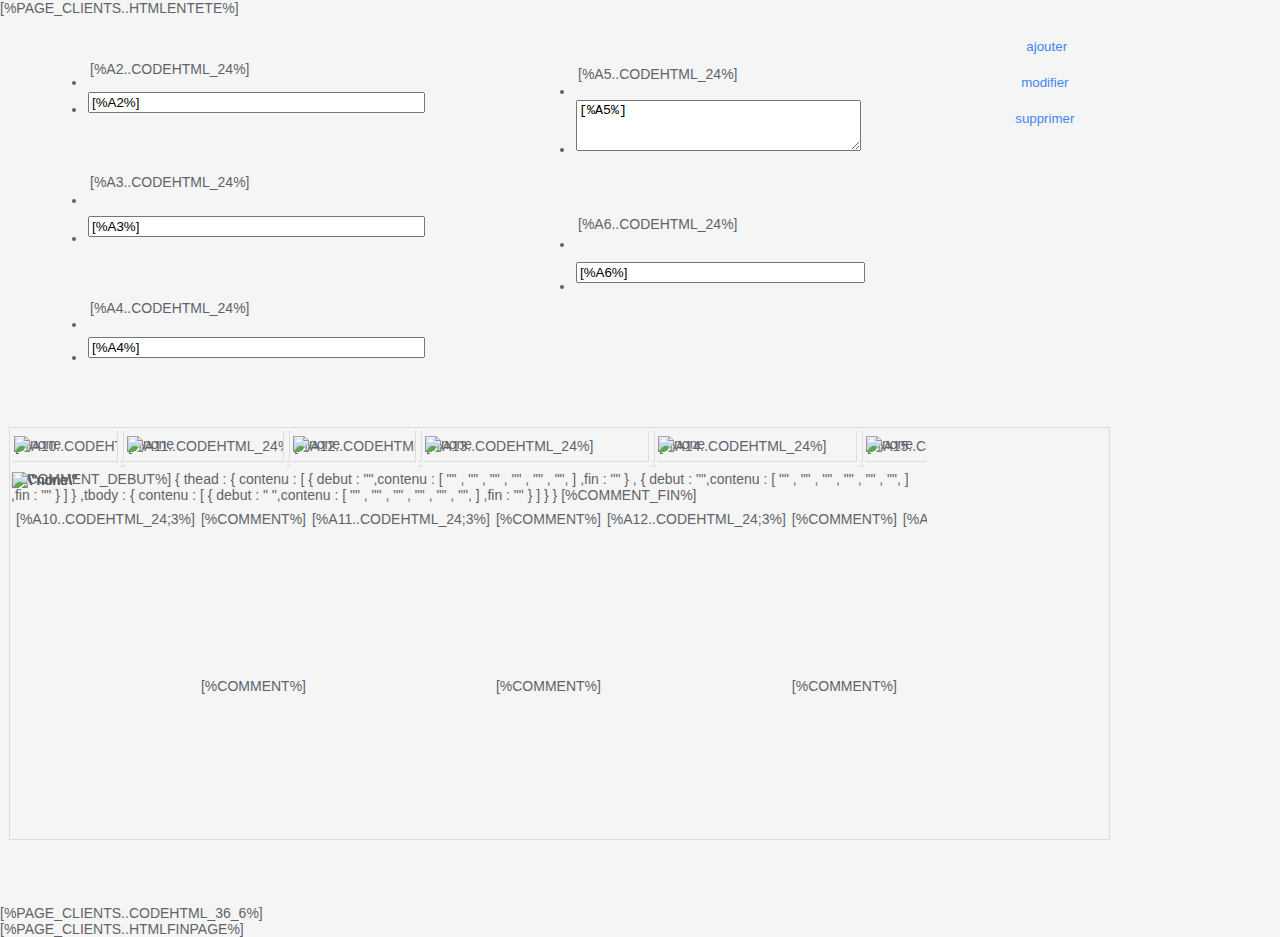
==== Dossier/Projet/Projet.cpl/YEO VIVIANE/00000000/FR/PAGE_CLIENTS.htm @ 41c81371 "push" ====
<!DOCTYPE html>
<!-- PAGE_CLIENTS 06/10/2023 13:47 WEBDEV 25 25.0.125.3 --><html lang="fr" class="htmlstd html5">
<head><meta http-equiv="Content-Type" content="text/html; charset=UTF-8">
<title>[%PAGE_CLIENTS..TITRE;22%]</title><meta name="generator" content="WEBDEV">
<meta name="viewport" content="width=device-width">
<meta name="Description" lang="fr" content="[%PAGE_CLIENTS..DESCRIPTION;1%]">
<meta name="keywords" lang="fr" content="[%PAGE_CLIENTS..MOTSCLES;1%]">
<meta http-equiv="x-ua-compatible" content="ie=edge">[%PAGE_CLIENTS..HTMLENTETE%]<style type="text/css">.wblien,.wblienHorsZTR {border:0;background:transparent;padding:0;text-align:center;box-shadow:none;_line-height:normal; color:#4285f4;}.wblienHorsZTR {border:0 !important;background:transparent !important;outline-width:0 !important;} .wblienHorsZTR:not([class^=l-]) {box-shadow: none !important;}a:active{ color:#4285f4;}a:visited{ color:#000000;}</style><link rel="stylesheet" type="text/css" href="[%_PROJET_WEB_%]res/standard.css?10001623e71e8">
<link rel="stylesheet" type="text/css" href="[%_PROJET_WEB_%]res/static.css?10002734e2cfc">
<link rel="stylesheet" type="text/css" href="[%_PROJET_WEB_%]Phoenix250PhoenixGreyNix.css?10000ac10fab3">
<link rel="stylesheet" type="text/css" href="[%_PROJET_WEB_%]Projet250PhoenixGreyNix.css?1000034bbf893">
<link rel="stylesheet" type="text/css" href="[%_PROJET_WEB_%]palette-GreyNix.css?1000041029924">
<link rel="stylesheet" type="text/css" href="[%_PROJET_WEB_%]PAGE_CLIENTS_style.css?10000cd290401">
<style type="text/css">
body{ position:relative;line-height:normal;width:100%;margin:0 auto;width:100%;height:650px;position:relative; color:#5f6368;} body{font-family:Roboto, Helvetica, Arial, sans-serif;font-size:14px;}html,body {background-color:#f5f5f5;position:relative;}#page{position:relative; background-color:#f5f5f5;min-height:650px;height:auto !important; height:650px; min-width:980px;width:auto !important;width:980px;}
#b-A9{border-style:solid;border-width:1px;border-color:#dadce0;border-collapse:collapse;empty-cells:show;border-spacing:0;}#ttA10,.ttA10{border-top:none;border-right:solid 1px #dadce0;border-bottom:solid 1px #dadce0;border-left:none;border-collapse:collapse;empty-cells:show;border-spacing:0;}#ttA11,.ttA11,#ttA12,.ttA12,#ttA13,.ttA13,#ttA14,.ttA14,#ttA15,.ttA15{border-top:none;border-right:solid 1px #dadce0;border-bottom:solid 1px #dadce0;border-left:none;border-collapse:collapse;empty-cells:show;border-spacing:0;}#tzcA9{border-top:solid 1px #dadce0;border-right:solid 1px #dadce0;border-bottom:none;border-left:solid 1px #dadce0;border-collapse:collapse;empty-cells:show;border-spacing:0;}#tzdA9{border-top:none;border-right:solid 1px #dadce0;border-bottom:solid 1px #dadce0;border-left:solid 1px #dadce0;border-collapse:collapse;empty-cells:show;border-spacing:0;}.communbc-[%A10..ALIAS%]{border-top:none;border-right:solid 1px #dadce0;border-bottom:solid 1px #dadce0;border-left:none;border-collapse:collapse;empty-cells:show;border-spacing:0;}.wbcolA10{width:104px;}.communbc-[%A11..ALIAS%]{border-top:none;border-right:solid 1px #dadce0;border-bottom:solid 1px #dadce0;border-left:none;border-collapse:collapse;empty-cells:show;border-spacing:0;}.wbcolA11{width:157px;}.communbc-[%A12..ALIAS%]{border-top:none;border-right:solid 1px #dadce0;border-bottom:solid 1px #dadce0;border-left:none;border-collapse:collapse;empty-cells:show;border-spacing:0;}.wbcolA12{width:123px;}.communbc-[%A13..ALIAS%]{border-top:none;border-right:solid 1px #dadce0;border-bottom:solid 1px #dadce0;border-left:none;border-collapse:collapse;empty-cells:show;border-spacing:0;}.wbcolA13{width:224px;}.communbc-[%A14..ALIAS%]{border-top:none;border-right:solid 1px #dadce0;border-bottom:solid 1px #dadce0;border-left:none;border-collapse:collapse;empty-cells:show;border-spacing:0;}.wbcolA14{width:199px;}.communbc-[%A15..ALIAS%]{border-top:none;border-right:solid 1px #dadce0;border-bottom:solid 1px #dadce0;border-left:none;border-collapse:collapse;empty-cells:show;border-spacing:0;}.wbcolA15{width:203px;}.wbplanche{background-repeat:repeat;background-position:0% 0%;background-attachment:scroll;background-size:auto auto;background-origin:padding-box;}.wbplancheLibInc{_font-size:1px;}</style></head><body onload="[%_CodeInfoError_%];clWDUtil.pfGetTraitement('PAGE_CLIENTS',15,void 0)(event); "><form name="PAGE_CLIENTS" action="[%_URL_ACTION_%]" target="_self" onsubmit="return clWDUtil.pfGetTraitement('PAGE_CLIENTS',18,void 0)(event); " method="post" class="ancragecenter"><div class="h-0"><input type="hidden" name="WD_JSON_PROPRIETE_" value="[%PAGE_CLIENTS..CODEHTML_42;12%]"/><input type="hidden" name="WD_BUTTON_CLICK_" value=""><input type="hidden" name="WD_ACTION_" value=""></div><table style="height:100%;width:980px"><tr style="height:100%"><td><table style="width:980px;height:650px"><tr style="height:650px"><td style="width:980px;min-width:980px"><div style="height:100%;min-width:980px;width:auto !important;width:980px;" class="lh0"><div  id="page" class="clearfix pos1"><table style="width:100.00%;height:650px"><tr style="height:161px"><td style="width:100.00%"><table style="width:100.00%;height:161px"><tr style="height:161px"><td style="width:25px;min-width:25px"><div style="height:100%;min-width:25px;width:auto !important;width:25px;" class="lh0"></div></td><td style="width:398px;min-width:398px"><div style="height:100%;min-width:398px;width:auto !important;width:398px;" class="lh0"><div  class="pos2"><div  class="pos3"><TABLE style=" width:398px;border-collapse:separate;">
<TR><TD style=" width:398px;"><table id="czA2">
<tr><td style=" height:42px; width:398px;"><ul style=" width:398px;" class="wbLibChamp wbLibChampA2">
<li style=" height:42px;"><table style=" width:398px;height:42px;"><tr><td id="lzA2" class="Normal padding webdevclass-riche">[%A2..CODEHTML_24%]</td></tr></table></li><li><table style=" width:398px;border-spacing:0;height:25px;border-collapse:separate;border:0;outline:none;" id="bzA2"><tr><td style="border:none;" id="tzA2" class="valignmiddle"><INPUT TYPE="text" SIZE="39" MAXLENGTH="50" NAME="A2" VALUE="[%A2%]" id="A2" class="SAI A2 padding webdevclass-riche"></td></tr></table></li></ul></td></tr></table></TD></TR>
</TABLE></div></div><div  class="pos4"><div  class="pos5"><TABLE style=" width:398px;border-collapse:separate;">
<TR><TD style=" width:398px;"><table id="czA3">
<tr><td style=" height:53px; width:398px;"><ul style=" width:398px;" class="wbLibChamp wbLibChampA3">
<li style=" height:53px;"><table style=" width:398px;height:53px;"><tr><td id="lzA3" class="Normal padding webdevclass-riche">[%A3..CODEHTML_24%]</td></tr></table></li><li><table style=" width:398px;border-spacing:0;height:36px;border-collapse:separate;border:0;outline:none;" id="bzA3"><tr><td style="border:none;" id="tzA3" class="valignmiddle"><INPUT TYPE="text" SIZE="39" MAXLENGTH="40" NAME="A3" VALUE="[%A3%]" id="A3" class="SAI A3 padding webdevclass-riche"></td></tr></table></li></ul></td></tr></table></TD></TR>
</TABLE></div></div><div  class="pos6"><div  class="pos7"><TABLE style=" width:398px;border-collapse:separate;">
<TR><TD style=" width:398px;"><table id="czA4">
<tr><td style=" height:48px; width:398px;"><ul style=" width:398px;" class="wbLibChamp wbLibChampA4">
<li style=" height:48px;"><table style=" width:398px;height:48px;"><tr><td id="lzA4" class="Normal padding webdevclass-riche">[%A4..CODEHTML_24%]</td></tr></table></li><li><table style=" width:398px;border-spacing:0;height:31px;border-collapse:separate;border:0;outline:none;" id="bzA4"><tr><td style="border:none;" id="tzA4" class="valignmiddle"><INPUT TYPE="text" SIZE="39" MAXLENGTH="40" NAME="A4" VALUE="[%A4%]" id="A4" class="SAI A4 padding webdevclass-riche"></td></tr></table></li></ul></td></tr></table></TD></TR>
</TABLE></div></div></div></td><td style="width:30px;min-width:30px"><div style="height:100%;min-width:30px;width:auto !important;width:30px;" class="lh0"></div></td><td style="width:335px;min-width:335px"><div style="height:100%;min-width:335px;width:auto !important;width:335px;" class="lh0"><div  class="pos8"><div  class="pos9"><TABLE style=" width:335px;border-collapse:separate;">
<TR><TD style=" width:335px;"><table id="czA5">
<tr><td style=" height:51px; width:335px;"><ul style=" width:335px;" class="wbLibChamp wbLibChampA5">
<li style=" height:51px;"><table style=" width:335px;height:51px;"><tr><td id="lzA5" class="Normal padding webdevclass-riche">[%A5..CODEHTML_24%]</td></tr></table></li><li><table style=" width:335px;border-spacing:0;height:34px;border-collapse:separate;border:0;outline:none;" id="bzA5"><tr><td style="border:none;" id="tzA5" class="valignmiddle"><textarea name="A5" cols="33" rows="3" id="A5" class="SAI A5 padding webdevclass-riche">[%A5%]</textarea></td></tr></table></li></ul></td></tr></table></TD></TR>
</TABLE></div></div><div  class="pos10"><div  class="pos11"><TABLE style=" width:335px;border-collapse:separate;">
<TR><TD style=" width:335px;"><table id="czA6">
<tr><td style=" height:57px; width:335px;"><ul style=" width:335px;" class="wbLibChamp wbLibChampA6">
<li style=" height:57px;"><table style=" width:335px;height:57px;"><tr><td id="lzA6" class="Normal padding webdevclass-riche">[%A6..CODEHTML_24%]</td></tr></table></li><li><table style=" width:335px;border-spacing:0;height:40px;border-collapse:separate;border:0;outline:none;" id="bzA6"><tr><td style="border:none;" id="tzA6" class="valignmiddle"><INPUT TYPE="text" SIZE="33" MAXLENGTH="20" NAME="A6" VALUE="[%A6%]" id="A6" class="SAI A6 padding webdevclass-riche"></td></tr></table></li></ul></td></tr></table></TD></TR>
</TABLE></div></div></div></td><td style="width:100.00%"></td><td style="width:44px;min-width:44px"><div style="height:100%;min-width:44px;width:auto !important;width:44px;" class="lh0"></div></td><td style="width:142px;min-width:142px"><div style="height:100%;min-width:142px;width:auto !important;width:142px;" class="lh0"><div  class="pos12"><div  class="pos13"><button type="button" onclick="if(clWDUtil.pfGetTraitement('PAGE_CLIENTS',18,void 0)()){_JSL(_PAGE_,'A1','_self','','');} " id="A1" class="BTN-Defaut wblien bbox padding webdevclass-riche" style="width:100%;height:auto;min-height:36px;width:auto;min-width:142px;width:142px\9;height:auto;min-height:36px;display:inline-block;">&nbsp; ajouter</button></div></div><div  class="pos14"><div  class="pos15"><button type="button" onclick="if(clWDUtil.pfGetTraitement('PAGE_CLIENTS',18,void 0)()){_JAEE(_PAGE_,'A7',16,2,48);} " id="A7" class="BTN-Defaut wblien bbox padding webdevclass-riche" style="width:100%;height:auto;min-height:36px;width:auto;min-width:142px;width:142px\9;height:auto;min-height:36px;display:inline-block;">&nbsp;modifier</button></div></div><div  class="pos16"><div  class="pos17"><button type="button" onclick="if(clWDUtil.pfGetTraitement('PAGE_CLIENTS',18,void 0)()){_JSL(_PAGE_,'A8','_self','','');} " id="A8" class="BTN-Defaut wblien bbox padding webdevclass-riche" style="width:100%;height:auto;min-height:36px;width:auto;min-width:142px;width:142px\9;height:auto;min-height:36px;display:inline-block;">&nbsp;supprimer</button></div></div></div></td><td style="width:6px;min-width:6px"><div style="height:100%;min-width:6px;width:auto !important;width:6px;" class="lh0"></div></td></tr></table></td></tr><tr style="height:35px"><td style="width:980px"></td></tr><tr style="height:400px"><td style="width:980px;min-width:980px"><div style="height:100%;min-width:980px;width:auto !important;width:980px;" class="lh0"><div  class="pos18"><div  class="pos19"><input type=hidden name="A9" value="[%A9%]"><input type=hidden name="A9_DEB" value="[%A9..PREMIERVISIBLE%]"><input type=hidden name="_A9_OCC" value="[%A9..OCCURRENCE%]"><INPUT TYPE="hidden" SIZE="1" NAME="A9_FORMAT_0" VALUE="" onkeypress="return VerifSaisieNombre(event,'+9 999 999 999 999 999 999'); " onblur="reinitNombre(event,'+9 999 999 999 999 999 999');return VerifRegExp(this,'^^(\\+|\\-){0,1}(\\d|'+_WW_SEPMILLIER_+'){1,25}$'); " onfocus="var b=(this.value.length==0);initNombre(event,'+9 999 999 999 999 999 999');var s=this.value;if(b=(b&&(s.length>0)))this.value='';;if(b&&(this.value.length==0)){this.value=s;SetPositionCaret(this,0);} " id="A9_FORMAT_0" class="A9_FORMAT_0 wbgrise padding" DISABLED autocomplete="off"><table id="ctzA9" style="border-spacing:0; width:[%SI%]A9..MODE_ARRIEREPLAN=1[%ALORS%]933px;display:block;overflow:hidden;[%SINON%]933px;[%FIN%];" class="cellpadding0">
<tr style="border:0;height:0;" id="ttA9"><td id="tzcA9" style="width:100%;border-bottom-width:0"><div style="overflow:hidden;position:relative;width:916px;"><table id="A9_TITRES_POS" style=" width:100%;"><tr id="A9_TITRES"><td id="ttA10" title="[%A10..BULLETITRE%]" style="border-left-width:0;border-top-width:0;padding-left:0;padding-right:0;[%SI%]A9..CODEHTML_30_0=0[%ALORS%]display:none;[%FIN%]" class="Titre-Colonne [%SI%]A10..DERNIEREVISIBLE=1[%ALORS%]wbDerniereColonneVisible[%FIN%] padding webdevclass-riche"><div style="position:relative;overflow:hidden;" class="wbcolA10"><div id="A9_TITRES_0" style=""><table style="width:100%"><tr><td style="padding:0;border:0;box-shadow:none;height:19px;" class="Titre-Colonne ttA10">[%A10..CODEHTML_24%]</td></tr></table></div><img src="[%_PROJET_WEB_%]res/TABLE_Sorting_Normal250_PhoenixGreyNix.png" style="cursor:pointer;position:absolute;top:1px;left:1px;[%SI%]A10..TRIABLE=0[%ALORS%]display:none;[%FIN%]" id="A9_TITRES_TRI_0" onclick="oGetObjetChamp('A9').OnTriColonne(0,event)" alt="none"><img src="[%_PROJET_WEB_%]res/TABLE_Search_Normal250_PhoenixGreyNix.png" style="cursor:pointer;position:absolute;bottom:1px;right:1px;[%SI%]A10..RECHERCHABLE=0[%ALORS%]display:none;[%FIN%]" id="A9_TITRES_RECH_0" alt=""></div></td><td style="[%SI%]A9..CODEHTML_30_0=0[%ALORS%]display:none;[%FIN%]border-bottom:1px solid #dadce0" class="wbtablesep Titre-Colonne ttA10"><div onmousedown="oGetObjetChamp('A9').OnRedimCol(event,[%A9..CODEHTML_31_0%],14)" style="width:1px;cursor:col-resize;;overflow:hidden;height:28px"><!-- --></div></td><td id="ttA11" title="[%A11..BULLETITRE%]" style="border-left-width:0;border-top-width:0;padding-left:0;padding-right:0;[%SI%]A9..CODEHTML_30_1=0[%ALORS%]display:none;[%FIN%]" class="Titre-Colonne [%SI%]A11..DERNIEREVISIBLE=1[%ALORS%]wbDerniereColonneVisible[%FIN%] padding webdevclass-riche"><div style="position:relative;overflow:hidden;" class="wbcolA11"><div id="A9_TITRES_1" style=""><table style="width:100%"><tr><td style="padding:0;border:0;box-shadow:none;height:19px;" class="Titre-Colonne ttA11">[%A11..CODEHTML_24%]</td></tr></table></div><img src="[%_PROJET_WEB_%]res/TABLE_Sorting_Normal250_PhoenixGreyNix.png" style="cursor:pointer;position:absolute;top:1px;left:1px;[%SI%]A11..TRIABLE=0[%ALORS%]display:none;[%FIN%]" id="A9_TITRES_TRI_1" onclick="oGetObjetChamp('A9').OnTriColonne(1,event)" alt="none"><img src="[%_PROJET_WEB_%]res/TABLE_Search_Normal250_PhoenixGreyNix.png" style="cursor:pointer;position:absolute;bottom:1px;right:1px;[%SI%]A11..RECHERCHABLE=0[%ALORS%]display:none;[%FIN%]" id="A9_TITRES_RECH_1" alt=""></div></td><td style="[%SI%]A9..CODEHTML_30_1=0[%ALORS%]display:none;[%FIN%]border-bottom:1px solid #dadce0" class="wbtablesep Titre-Colonne ttA11"><div onmousedown="oGetObjetChamp('A9').OnRedimCol(event,[%A9..CODEHTML_31_1%],14)" style="width:1px;cursor:col-resize;;overflow:hidden;height:28px"><!-- --></div></td><td id="ttA12" title="[%A12..BULLETITRE%]" style="border-left-width:0;border-top-width:0;padding-left:0;padding-right:0;[%SI%]A9..CODEHTML_30_2=0[%ALORS%]display:none;[%FIN%]" class="Titre-Colonne [%SI%]A12..DERNIEREVISIBLE=1[%ALORS%]wbDerniereColonneVisible[%FIN%] padding webdevclass-riche"><div style="position:relative;overflow:hidden;" class="wbcolA12"><div id="A9_TITRES_2" style=""><table style="width:100%"><tr><td style="padding:0;border:0;box-shadow:none;height:19px;" class="Titre-Colonne ttA12">[%A12..CODEHTML_24%]</td></tr></table></div><img src="[%_PROJET_WEB_%]res/TABLE_Sorting_Normal250_PhoenixGreyNix.png" style="cursor:pointer;position:absolute;top:1px;left:1px;[%SI%]A12..TRIABLE=0[%ALORS%]display:none;[%FIN%]" id="A9_TITRES_TRI_2" onclick="oGetObjetChamp('A9').OnTriColonne(2,event)" alt="none"><img src="[%_PROJET_WEB_%]res/TABLE_Search_Normal250_PhoenixGreyNix.png" style="cursor:pointer;position:absolute;bottom:1px;right:1px;[%SI%]A12..RECHERCHABLE=0[%ALORS%]display:none;[%FIN%]" id="A9_TITRES_RECH_2" alt=""></div></td><td style="[%SI%]A9..CODEHTML_30_2=0[%ALORS%]display:none;[%FIN%]border-bottom:1px solid #dadce0" class="wbtablesep Titre-Colonne ttA12"><div onmousedown="oGetObjetChamp('A9').OnRedimCol(event,[%A9..CODEHTML_31_2%],14)" style="width:1px;cursor:col-resize;;overflow:hidden;height:28px"><!-- --></div></td><td id="ttA13" title="[%A13..BULLETITRE%]" style="border-left-width:0;border-top-width:0;padding-left:0;padding-right:0;[%SI%]A9..CODEHTML_30_3=0[%ALORS%]display:none;[%FIN%]" class="Titre-Colonne [%SI%]A13..DERNIEREVISIBLE=1[%ALORS%]wbDerniereColonneVisible[%FIN%] padding webdevclass-riche"><div style="position:relative;overflow:hidden;" class="wbcolA13"><div id="A9_TITRES_3" style=""><table style="width:100%"><tr><td style="padding:0;border:0;box-shadow:none;height:19px;" class="Titre-Colonne ttA13">[%A13..CODEHTML_24%]</td></tr></table></div><img src="[%_PROJET_WEB_%]res/TABLE_Sorting_Normal250_PhoenixGreyNix.png" style="cursor:pointer;position:absolute;top:1px;left:1px;[%SI%]A13..TRIABLE=0[%ALORS%]display:none;[%FIN%]" id="A9_TITRES_TRI_3" onclick="oGetObjetChamp('A9').OnTriColonne(3,event)" alt="none"><img src="[%_PROJET_WEB_%]res/TABLE_Search_Normal250_PhoenixGreyNix.png" style="cursor:pointer;position:absolute;bottom:1px;right:1px;[%SI%]A13..RECHERCHABLE=0[%ALORS%]display:none;[%FIN%]" id="A9_TITRES_RECH_3" alt=""></div></td><td style="[%SI%]A9..CODEHTML_30_3=0[%ALORS%]display:none;[%FIN%]border-bottom:1px solid #dadce0" class="wbtablesep Titre-Colonne ttA13"><div onmousedown="oGetObjetChamp('A9').OnRedimCol(event,[%A9..CODEHTML_31_3%],14)" style="width:1px;cursor:col-resize;;overflow:hidden;height:28px"><!-- --></div></td><td id="ttA14" title="[%A14..BULLETITRE%]" style="border-left-width:0;border-top-width:0;padding-left:0;padding-right:0;[%SI%]A9..CODEHTML_30_4=0[%ALORS%]display:none;[%FIN%]" class="Titre-Colonne [%SI%]A14..DERNIEREVISIBLE=1[%ALORS%]wbDerniereColonneVisible[%FIN%] padding webdevclass-riche"><div style="position:relative;overflow:hidden;" class="wbcolA14"><div id="A9_TITRES_4" style=""><table style="width:100%"><tr><td style="padding:0;border:0;box-shadow:none;height:19px;" class="Titre-Colonne ttA14">[%A14..CODEHTML_24%]</td></tr></table></div><img src="[%_PROJET_WEB_%]res/TABLE_Sorting_Normal250_PhoenixGreyNix.png" style="cursor:pointer;position:absolute;top:1px;left:1px;[%SI%]A14..TRIABLE=0[%ALORS%]display:none;[%FIN%]" id="A9_TITRES_TRI_4" onclick="oGetObjetChamp('A9').OnTriColonne(4,event)" alt="none"><img src="[%_PROJET_WEB_%]res/TABLE_Search_Normal250_PhoenixGreyNix.png" style="cursor:pointer;position:absolute;bottom:1px;right:1px;[%SI%]A14..RECHERCHABLE=0[%ALORS%]display:none;[%FIN%]" id="A9_TITRES_RECH_4" alt=""></div></td><td style="[%SI%]A9..CODEHTML_30_4=0[%ALORS%]display:none;[%FIN%]border-bottom:1px solid #dadce0" class="wbtablesep Titre-Colonne ttA14"><div onmousedown="oGetObjetChamp('A9').OnRedimCol(event,[%A9..CODEHTML_31_4%],14)" style="width:1px;cursor:col-resize;;overflow:hidden;height:28px"><!-- --></div></td><td id="ttA15" title="[%A15..BULLETITRE%]" style="border-left-width:0;border-top-width:0;padding-left:0;padding-right:0;[%SI%]A9..CODEHTML_30_5=0[%ALORS%]display:none;[%FIN%]" class="Titre-Colonne [%SI%]A15..DERNIEREVISIBLE=1[%ALORS%]wbDerniereColonneVisible[%FIN%] padding webdevclass-riche"><div style="position:relative;overflow:hidden;" class="wbcolA15"><div id="A9_TITRES_5" style=""><table style="width:100%"><tr><td style="padding:0;border:0;box-shadow:none;height:19px;" class="Titre-Colonne ttA15">[%A15..CODEHTML_24%]</td></tr></table></div><img src="[%_PROJET_WEB_%]res/TABLE_Sorting_Normal250_PhoenixGreyNix.png" style="cursor:pointer;position:absolute;top:1px;left:1px;[%SI%]A15..TRIABLE=0[%ALORS%]display:none;[%FIN%]" id="A9_TITRES_TRI_5" onclick="oGetObjetChamp('A9').OnTriColonne(5,event)" alt="none"><img src="[%_PROJET_WEB_%]res/TABLE_Search_Normal250_PhoenixGreyNix.png" style="cursor:pointer;position:absolute;bottom:1px;right:1px;[%SI%]A15..RECHERCHABLE=0[%ALORS%]display:none;[%FIN%]" id="A9_TITRES_RECH_5" alt=""></div></td><td style="[%SI%]A9..CODEHTML_30_5=0[%ALORS%]display:none;[%FIN%]border-bottom:1px solid #dadce0" class="wbtablesep Titre-Colonne ttA15"><div onmousedown="oGetObjetChamp('A9').OnRedimCol(event,[%A9..CODEHTML_31_5%],14)" style="width:1px;cursor:col-resize;;overflow:hidden;height:28px"><!-- --></div></td></tr>
<tr style="border:0;height:0;"><td style="border-left-width:0;border-top-width:0;padding-left:0;padding-right:0;border:0;[%SI%]A9..CODEHTML_30_0=0[%ALORS%]display:none;[%FIN%]" class="wbcolA10"></td><td style="[%SI%]A9..CODEHTML_30_0=0[%ALORS%]display:none;[%FIN%]border:0;" class="wbtablesep Titre-Colonne ttA10"></td><td style="border-left-width:0;border-top-width:0;padding-left:0;padding-right:0;border:0;[%SI%]A9..CODEHTML_30_1=0[%ALORS%]display:none;[%FIN%]" class="wbcolA11"></td><td style="[%SI%]A9..CODEHTML_30_1=0[%ALORS%]display:none;[%FIN%]border:0;" class="wbtablesep Titre-Colonne ttA11"></td><td style="border-left-width:0;border-top-width:0;padding-left:0;padding-right:0;border:0;[%SI%]A9..CODEHTML_30_2=0[%ALORS%]display:none;[%FIN%]" class="wbcolA12"></td><td style="[%SI%]A9..CODEHTML_30_2=0[%ALORS%]display:none;[%FIN%]border:0;" class="wbtablesep Titre-Colonne ttA12"></td><td style="border-left-width:0;border-top-width:0;padding-left:0;padding-right:0;border:0;[%SI%]A9..CODEHTML_30_3=0[%ALORS%]display:none;[%FIN%]" class="wbcolA13"></td><td style="[%SI%]A9..CODEHTML_30_3=0[%ALORS%]display:none;[%FIN%]border:0;" class="wbtablesep Titre-Colonne ttA13"></td><td style="border-left-width:0;border-top-width:0;padding-left:0;padding-right:0;border:0;[%SI%]A9..CODEHTML_30_4=0[%ALORS%]display:none;[%FIN%]" class="wbcolA14"></td><td style="[%SI%]A9..CODEHTML_30_4=0[%ALORS%]display:none;[%FIN%]border:0;" class="wbtablesep Titre-Colonne ttA14"></td><td style="border-left-width:0;border-top-width:0;padding-left:0;padding-right:0;border:0;[%SI%]A9..CODEHTML_30_5=0[%ALORS%]display:none;[%FIN%]" class="wbcolA15"></td><td style="[%SI%]A9..CODEHTML_30_5=0[%ALORS%]display:none;[%FIN%]border:0;" class="wbtablesep Titre-Colonne ttA15"></td></tr></table></div></td><td></td></tr>
<tr><td id="tzdA9" style="width:100%;border-top-width:0;"><div style="overflow-x:auto;overflow-y:hidden;width:916px;height:367px;position:relative;z-index:1"><div style="position:relative;width:100%" id="A9_POS"><table id="A9_TB" style=" width:100%;height:367px;">[%COMMENT_DEBUT%] { thead :  { contenu :  [  { debut : "<tr style=\"border:0;height:0;\" id=\"ttA9\">",contenu :  [ "<td id=\"ttA10\" title=\"[%A10..BULLETITRE%]\" style=\"border-left-width:0;border-top-width:0;padding-left:0;padding-right:0;[%SI%]A9..CODEHTML_30_0=0[%ALORS%]display:none;[%FIN%]\" class=\"Titre-Colonne [%SI%]A10..DERNIEREVISIBLE=1[%ALORS%]wbDerniereColonneVisible[%FIN%] padding webdevclass-riche\"><div style=\"position:relative;overflow:hidden;\" class=\"wbcolA10\"><div id=\"A9_TITRES_0\" style=\"\"><table style=\"width:100%\"><tr><td style=\"padding:0;border:0;box-shadow:none;height:19px;\" class=\"Titre-Colonne ttA10\">[%A10..CODEHTML_24;3%]</td></tr></table></div><img src=\"[%_PROJET_WEB_%]res/TABLE_Sorting_Normal250_PhoenixGreyNix.png\" style=\"cursor:pointer;position:absolute;top:1px;left:1px;[%SI%]A10..TRIABLE=0[%ALORS%]display:none;[%FIN%]\" id=\"A9_TITRES_TRI_0\" onclick=\"oGetObjetChamp('A9').OnTriColonne(0,event)\" alt=\"none\"><img src=\"[%_PROJET_WEB_%]res/TABLE_Search_Normal250_PhoenixGreyNix.png\" style=\"cursor:pointer;position:absolute;bottom:1px;right:1px;[%SI%]A10..RECHERCHABLE=0[%ALORS%]display:none;[%FIN%]\" id=\"A9_TITRES_RECH_0\" alt=\"\"></div></td><td style=\"[%SI%]A9..CODEHTML_30_0=0[%ALORS%]display:none;[%FIN%]border-bottom:1px solid #dadce0\" class=\"wbtablesep Titre-Colonne ttA10\"><div onmousedown=\"oGetObjetChamp('A9').OnRedimCol(event,[%A9..CODEHTML_31_0%],14)\" style=\"width:1px;cursor:col-resize;;overflow:hidden;height:28px\">[%COMMENT%]</div></td>" , "<td id=\"ttA11\" title=\"[%A11..BULLETITRE%]\" style=\"border-left-width:0;border-top-width:0;padding-left:0;padding-right:0;[%SI%]A9..CODEHTML_30_1=0[%ALORS%]display:none;[%FIN%]\" class=\"Titre-Colonne [%SI%]A11..DERNIEREVISIBLE=1[%ALORS%]wbDerniereColonneVisible[%FIN%] padding webdevclass-riche\"><div style=\"position:relative;overflow:hidden;\" class=\"wbcolA11\"><div id=\"A9_TITRES_1\" style=\"\"><table style=\"width:100%\"><tr><td style=\"padding:0;border:0;box-shadow:none;height:19px;\" class=\"Titre-Colonne ttA11\">[%A11..CODEHTML_24;3%]</td></tr></table></div><img src=\"[%_PROJET_WEB_%]res/TABLE_Sorting_Normal250_PhoenixGreyNix.png\" style=\"cursor:pointer;position:absolute;top:1px;left:1px;[%SI%]A11..TRIABLE=0[%ALORS%]display:none;[%FIN%]\" id=\"A9_TITRES_TRI_1\" onclick=\"oGetObjetChamp('A9').OnTriColonne(1,event)\" alt=\"none\"><img src=\"[%_PROJET_WEB_%]res/TABLE_Search_Normal250_PhoenixGreyNix.png\" style=\"cursor:pointer;position:absolute;bottom:1px;right:1px;[%SI%]A11..RECHERCHABLE=0[%ALORS%]display:none;[%FIN%]\" id=\"A9_TITRES_RECH_1\" alt=\"\"></div></td><td style=\"[%SI%]A9..CODEHTML_30_1=0[%ALORS%]display:none;[%FIN%]border-bottom:1px solid #dadce0\" class=\"wbtablesep Titre-Colonne ttA11\"><div onmousedown=\"oGetObjetChamp('A9').OnRedimCol(event,[%A9..CODEHTML_31_1%],14)\" style=\"width:1px;cursor:col-resize;;overflow:hidden;height:28px\">[%COMMENT%]</div></td>" , "<td id=\"ttA12\" title=\"[%A12..BULLETITRE%]\" style=\"border-left-width:0;border-top-width:0;padding-left:0;padding-right:0;[%SI%]A9..CODEHTML_30_2=0[%ALORS%]display:none;[%FIN%]\" class=\"Titre-Colonne [%SI%]A12..DERNIEREVISIBLE=1[%ALORS%]wbDerniereColonneVisible[%FIN%] padding webdevclass-riche\"><div style=\"position:relative;overflow:hidden;\" class=\"wbcolA12\"><div id=\"A9_TITRES_2\" style=\"\"><table style=\"width:100%\"><tr><td style=\"padding:0;border:0;box-shadow:none;height:19px;\" class=\"Titre-Colonne ttA12\">[%A12..CODEHTML_24;3%]</td></tr></table></div><img src=\"[%_PROJET_WEB_%]res/TABLE_Sorting_Normal250_PhoenixGreyNix.png\" style=\"cursor:pointer;position:absolute;top:1px;left:1px;[%SI%]A12..TRIABLE=0[%ALORS%]display:none;[%FIN%]\" id=\"A9_TITRES_TRI_2\" onclick=\"oGetObjetChamp('A9').OnTriColonne(2,event)\" alt=\"none\"><img src=\"[%_PROJET_WEB_%]res/TABLE_Search_Normal250_PhoenixGreyNix.png\" style=\"cursor:pointer;position:absolute;bottom:1px;right:1px;[%SI%]A12..RECHERCHABLE=0[%ALORS%]display:none;[%FIN%]\" id=\"A9_TITRES_RECH_2\" alt=\"\"></div></td><td style=\"[%SI%]A9..CODEHTML_30_2=0[%ALORS%]display:none;[%FIN%]border-bottom:1px solid #dadce0\" class=\"wbtablesep Titre-Colonne ttA12\"><div onmousedown=\"oGetObjetChamp('A9').OnRedimCol(event,[%A9..CODEHTML_31_2%],14)\" style=\"width:1px;cursor:col-resize;;overflow:hidden;height:28px\">[%COMMENT%]</div></td>" , "<td id=\"ttA13\" title=\"[%A13..BULLETITRE%]\" style=\"border-left-width:0;border-top-width:0;padding-left:0;padding-right:0;[%SI%]A9..CODEHTML_30_3=0[%ALORS%]display:none;[%FIN%]\" class=\"Titre-Colonne [%SI%]A13..DERNIEREVISIBLE=1[%ALORS%]wbDerniereColonneVisible[%FIN%] padding webdevclass-riche\"><div style=\"position:relative;overflow:hidden;\" class=\"wbcolA13\"><div id=\"A9_TITRES_3\" style=\"\"><table style=\"width:100%\"><tr><td style=\"padding:0;border:0;box-shadow:none;height:19px;\" class=\"Titre-Colonne ttA13\">[%A13..CODEHTML_24;3%]</td></tr></table></div><img src=\"[%_PROJET_WEB_%]res/TABLE_Sorting_Normal250_PhoenixGreyNix.png\" style=\"cursor:pointer;position:absolute;top:1px;left:1px;[%SI%]A13..TRIABLE=0[%ALORS%]display:none;[%FIN%]\" id=\"A9_TITRES_TRI_3\" onclick=\"oGetObjetChamp('A9').OnTriColonne(3,event)\" alt=\"none\"><img src=\"[%_PROJET_WEB_%]res/TABLE_Search_Normal250_PhoenixGreyNix.png\" style=\"cursor:pointer;position:absolute;bottom:1px;right:1px;[%SI%]A13..RECHERCHABLE=0[%ALORS%]display:none;[%FIN%]\" id=\"A9_TITRES_RECH_3\" alt=\"\"></div></td><td style=\"[%SI%]A9..CODEHTML_30_3=0[%ALORS%]display:none;[%FIN%]border-bottom:1px solid #dadce0\" class=\"wbtablesep Titre-Colonne ttA13\"><div onmousedown=\"oGetObjetChamp('A9').OnRedimCol(event,[%A9..CODEHTML_31_3%],14)\" style=\"width:1px;cursor:col-resize;;overflow:hidden;height:28px\">[%COMMENT%]</div></td>" , "<td id=\"ttA14\" title=\"[%A14..BULLETITRE%]\" style=\"border-left-width:0;border-top-width:0;padding-left:0;padding-right:0;[%SI%]A9..CODEHTML_30_4=0[%ALORS%]display:none;[%FIN%]\" class=\"Titre-Colonne [%SI%]A14..DERNIEREVISIBLE=1[%ALORS%]wbDerniereColonneVisible[%FIN%] padding webdevclass-riche\"><div style=\"position:relative;overflow:hidden;\" class=\"wbcolA14\"><div id=\"A9_TITRES_4\" style=\"\"><table style=\"width:100%\"><tr><td style=\"padding:0;border:0;box-shadow:none;height:19px;\" class=\"Titre-Colonne ttA14\">[%A14..CODEHTML_24;3%]</td></tr></table></div><img src=\"[%_PROJET_WEB_%]res/TABLE_Sorting_Normal250_PhoenixGreyNix.png\" style=\"cursor:pointer;position:absolute;top:1px;left:1px;[%SI%]A14..TRIABLE=0[%ALORS%]display:none;[%FIN%]\" id=\"A9_TITRES_TRI_4\" onclick=\"oGetObjetChamp('A9').OnTriColonne(4,event)\" alt=\"none\"><img src=\"[%_PROJET_WEB_%]res/TABLE_Search_Normal250_PhoenixGreyNix.png\" style=\"cursor:pointer;position:absolute;bottom:1px;right:1px;[%SI%]A14..RECHERCHABLE=0[%ALORS%]display:none;[%FIN%]\" id=\"A9_TITRES_RECH_4\" alt=\"\"></div></td><td style=\"[%SI%]A9..CODEHTML_30_4=0[%ALORS%]display:none;[%FIN%]border-bottom:1px solid #dadce0\" class=\"wbtablesep Titre-Colonne ttA14\"><div onmousedown=\"oGetObjetChamp('A9').OnRedimCol(event,[%A9..CODEHTML_31_4%],14)\" style=\"width:1px;cursor:col-resize;;overflow:hidden;height:28px\">[%COMMENT%]</div></td>" , "<td id=\"ttA15\" title=\"[%A15..BULLETITRE%]\" style=\"border-left-width:0;border-top-width:0;padding-left:0;padding-right:0;[%SI%]A9..CODEHTML_30_5=0[%ALORS%]display:none;[%FIN%]\" class=\"Titre-Colonne [%SI%]A15..DERNIEREVISIBLE=1[%ALORS%]wbDerniereColonneVisible[%FIN%] padding webdevclass-riche\"><div style=\"position:relative;overflow:hidden;\" class=\"wbcolA15\"><div id=\"A9_TITRES_5\" style=\"\"><table style=\"width:100%\"><tr><td style=\"padding:0;border:0;box-shadow:none;height:19px;\" class=\"Titre-Colonne ttA15\">[%A15..CODEHTML_24;3%]</td></tr></table></div><img src=\"[%_PROJET_WEB_%]res/TABLE_Sorting_Normal250_PhoenixGreyNix.png\" style=\"cursor:pointer;position:absolute;top:1px;left:1px;[%SI%]A15..TRIABLE=0[%ALORS%]display:none;[%FIN%]\" id=\"A9_TITRES_TRI_5\" onclick=\"oGetObjetChamp('A9').OnTriColonne(5,event)\" alt=\"none\"><img src=\"[%_PROJET_WEB_%]res/TABLE_Search_Normal250_PhoenixGreyNix.png\" style=\"cursor:pointer;position:absolute;bottom:1px;right:1px;[%SI%]A15..RECHERCHABLE=0[%ALORS%]display:none;[%FIN%]\" id=\"A9_TITRES_RECH_5\" alt=\"\"></div></td><td style=\"[%SI%]A9..CODEHTML_30_5=0[%ALORS%]display:none;[%FIN%]border-bottom:1px solid #dadce0\" class=\"wbtablesep Titre-Colonne ttA15\"><div onmousedown=\"oGetObjetChamp('A9').OnRedimCol(event,[%A9..CODEHTML_31_5%],14)\" style=\"width:1px;cursor:col-resize;;overflow:hidden;height:28px\">[%COMMENT%]</div></td>", ] ,fin : "</tr>" } , { debut : "<tr style=\"border:0;height:0;\">",contenu :  [ "<td style=\"border-left-width:0;border-top-width:0;padding-left:0;padding-right:0;border:0;[%SI%]A9..CODEHTML_30_0=0[%ALORS%]display:none;[%FIN%]\" class=\"wbcolA10\"></td><td style=\"[%SI%]A9..CODEHTML_30_0=0[%ALORS%]display:none;[%FIN%]border:0;\" class=\"wbtablesep Titre-Colonne ttA10\"></td>" , "<td style=\"border-left-width:0;border-top-width:0;padding-left:0;padding-right:0;border:0;[%SI%]A9..CODEHTML_30_1=0[%ALORS%]display:none;[%FIN%]\" class=\"wbcolA11\"></td><td style=\"[%SI%]A9..CODEHTML_30_1=0[%ALORS%]display:none;[%FIN%]border:0;\" class=\"wbtablesep Titre-Colonne ttA11\"></td>" , "<td style=\"border-left-width:0;border-top-width:0;padding-left:0;padding-right:0;border:0;[%SI%]A9..CODEHTML_30_2=0[%ALORS%]display:none;[%FIN%]\" class=\"wbcolA12\"></td><td style=\"[%SI%]A9..CODEHTML_30_2=0[%ALORS%]display:none;[%FIN%]border:0;\" class=\"wbtablesep Titre-Colonne ttA12\"></td>" , "<td style=\"border-left-width:0;border-top-width:0;padding-left:0;padding-right:0;border:0;[%SI%]A9..CODEHTML_30_3=0[%ALORS%]display:none;[%FIN%]\" class=\"wbcolA13\"></td><td style=\"[%SI%]A9..CODEHTML_30_3=0[%ALORS%]display:none;[%FIN%]border:0;\" class=\"wbtablesep Titre-Colonne ttA13\"></td>" , "<td style=\"border-left-width:0;border-top-width:0;padding-left:0;padding-right:0;border:0;[%SI%]A9..CODEHTML_30_4=0[%ALORS%]display:none;[%FIN%]\" class=\"wbcolA14\"></td><td style=\"[%SI%]A9..CODEHTML_30_4=0[%ALORS%]display:none;[%FIN%]border:0;\" class=\"wbtablesep Titre-Colonne ttA14\"></td>" , "<td style=\"border-left-width:0;border-top-width:0;padding-left:0;padding-right:0;border:0;[%SI%]A9..CODEHTML_30_5=0[%ALORS%]display:none;[%FIN%]\" class=\"wbcolA15\"></td><td style=\"[%SI%]A9..CODEHTML_30_5=0[%ALORS%]display:none;[%FIN%]border:0;\" class=\"wbtablesep Titre-Colonne ttA15\"></td>", ] ,fin : "</tr>" }  ]  } ,tbody :  { contenu :  [  { debut : " <tr class=\"Lignes-Impaires-Table padding\" id=\"A9_[%_INDICE_%]\" style=\"visibility:hidden;height:23px\">",contenu :  [ "<td onclick=\"oGetObjetChamp('A9').OnSelectLigne([%_INDICE_%],0,event)\" style=\" height:21px;border-left-width:0;border-top-width:0;\" id=\"c[%_INDICE_%]-[%A10..ALIAS%]\" class=\"alignright l-1 [%SI%]A10..DERNIEREVISIBLE=1[%ALORS%]wbDerniereColonneVisible[%FIN%] wbcolA10 communbc-[%A10..ALIAS%] padding webdevclass-riche\"><div style=\"overflow-x:hidden\" class=\"wbcolA10\"><div id=\"A9_[%_INDICE_%]_0\" style=\"padding-right:2px;\"></div></div></td><td style=\"border-bottom:1px solid #dadce0\" class=\"wbtablesep \"><div onmousedown=\"oGetObjetChamp('A9').OnRedimCol(event,0,14)\" style=\"width:1px;cursor:col-resize;;overflow:hidden;height:20px\">[%COMMENT%]</div></td>" , "<td onclick=\"oGetObjetChamp('A9').OnSelectLigne([%_INDICE_%],1,event)\" style=\" height:21px;border-left-width:0;border-top-width:0;\" id=\"c[%_INDICE_%]-[%A11..ALIAS%]\" class=\"TXT-Normal [%SI%]A11..DERNIEREVISIBLE=1[%ALORS%]wbDerniereColonneVisible[%FIN%] wbcolA11 communbc-[%A11..ALIAS%] padding webdevclass-riche\"><div style=\"overflow-x:hidden\" class=\"wbcolA11\"><div id=\"A9_[%_INDICE_%]_1\" style=\"padding-left:2px;\"></div></div></td><td style=\"border-bottom:1px solid #dadce0\" class=\"wbtablesep \"><div onmousedown=\"oGetObjetChamp('A9').OnRedimCol(event,1,14)\" style=\"width:1px;cursor:col-resize;;overflow:hidden;height:20px\">[%COMMENT%]</div></td>" , "<td onclick=\"oGetObjetChamp('A9').OnSelectLigne([%_INDICE_%],2,event)\" style=\" height:21px;border-left-width:0;border-top-width:0;\" id=\"c[%_INDICE_%]-[%A12..ALIAS%]\" class=\"TXT-Normal [%SI%]A12..DERNIEREVISIBLE=1[%ALORS%]wbDerniereColonneVisible[%FIN%] wbcolA12 communbc-[%A12..ALIAS%] padding webdevclass-riche\"><div style=\"overflow-x:hidden\" class=\"wbcolA12\"><div id=\"A9_[%_INDICE_%]_2\" style=\"padding-left:2px;\"></div></div></td><td style=\"border-bottom:1px solid #dadce0\" class=\"wbtablesep \"><div onmousedown=\"oGetObjetChamp('A9').OnRedimCol(event,2,14)\" style=\"width:1px;cursor:col-resize;;overflow:hidden;height:20px\">[%COMMENT%]</div></td>" , "<td onclick=\"oGetObjetChamp('A9').OnSelectLigne([%_INDICE_%],3,event)\" style=\" height:21px;border-left-width:0;border-top-width:0;\" id=\"c[%_INDICE_%]-[%A13..ALIAS%]\" class=\"TXT-Normal [%SI%]A13..DERNIEREVISIBLE=1[%ALORS%]wbDerniereColonneVisible[%FIN%] wbcolA13 communbc-[%A13..ALIAS%] padding webdevclass-riche\"><div style=\"overflow-x:hidden\" class=\"wbcolA13\"><div id=\"A9_[%_INDICE_%]_3\" style=\"padding-left:2px;\"></div></div></td><td style=\"border-bottom:1px solid #dadce0\" class=\"wbtablesep \"><div onmousedown=\"oGetObjetChamp('A9').OnRedimCol(event,3,14)\" style=\"width:1px;cursor:col-resize;;overflow:hidden;height:20px\">[%COMMENT%]</div></td>" , "<td onclick=\"oGetObjetChamp('A9').OnSelectLigne([%_INDICE_%],4,event)\" style=\" height:21px;border-left-width:0;border-top-width:0;\" id=\"c[%_INDICE_%]-[%A14..ALIAS%]\" class=\"TXT-Normal [%SI%]A14..DERNIEREVISIBLE=1[%ALORS%]wbDerniereColonneVisible[%FIN%] wbcolA14 communbc-[%A14..ALIAS%] padding webdevclass-riche\"><div style=\"overflow-x:hidden\" class=\"wbcolA14\"><div id=\"A9_[%_INDICE_%]_4\" style=\"padding-left:2px;\"></div></div></td><td style=\"border-bottom:1px solid #dadce0\" class=\"wbtablesep \"><div onmousedown=\"oGetObjetChamp('A9').OnRedimCol(event,4,14)\" style=\"width:1px;cursor:col-resize;;overflow:hidden;height:20px\">[%COMMENT%]</div></td>" , "<td onclick=\"oGetObjetChamp('A9').OnSelectLigne([%_INDICE_%],5,event)\" style=\" height:21px;border-left-width:0;border-top-width:0;\" id=\"c[%_INDICE_%]-[%A15..ALIAS%]\" class=\"TXT-Normal [%SI%]A15..DERNIEREVISIBLE=1[%ALORS%]wbDerniereColonneVisible[%FIN%] wbcolA15 communbc-[%A15..ALIAS%] padding webdevclass-riche\"><div style=\"overflow-x:hidden\" class=\"wbcolA15\"><div id=\"A9_[%_INDICE_%]_5\" style=\"padding-left:2px;\"></div></div></td><td style=\"border-bottom:1px solid #dadce0\" class=\"wbtablesep \"><div onmousedown=\"oGetObjetChamp('A9').OnRedimCol(event,5,14)\" style=\"width:1px;cursor:col-resize;;overflow:hidden;height:20px\">[%COMMENT%]</div></td>", ] ,fin : "</tr>" }  ]  }  } [%COMMENT_FIN%]<tr><td></td></tr></table></div><table style="position:absolute;top:0;left:0;width:100%;border:solid 2px #dadce0;height:100%;visibility:hidden;z-index:100" id="A9_MASQUE"><tr><td class="aligncenter valignmiddle"><img src="[%_PROJET_WEB_%]res/TableAttente.gif" alt="none"></td></tr></table><table style="position:absolute;top:0;left:0;width:100%;height:100%;visibility:hidden;z-index:101" id="A9_MASQUETR"><tr><td class="aligncenter valignmiddle"><!-- --></td></tr></table></div></td><td style="width:17px;height:367px;vertical-align:top"><div style="width:15px;"><div style="position:absolute;overflow-x:hidden;width:17px;height:367px;"><div style="position:absolute;left:-5px;width:20px;height:367px;overflow-x:hidden;overflow-y:auto"><div style="width:1px;height:1px;overflow:hidden" id="A9_SB"></div></div></div></div></td></tr><CONTENEUR NAME="[%A9..ALIAS%]"></CONTENEUR>
</table></div></div></div></td></tr><tr style="height:54px"><td style="width:980px"></td></tr></table></div></div></td></tr></table></td></tr></table>[%PAGE_CLIENTS..CODEHTML_36_6%]
</form>
<script type="text/javascript">var _bTable16_=false;
</script>
<script type="text/javascript" src="[%_PROJET_WEB_%]res/WWConstante[%_gnNATION%].js?3fffee6f81287"></script>
<script type="text/javascript" src="[%_PROJET_WEB_%]res/WDUtil.js?3ffff5416ce51"></script>
<script type="text/javascript" src="[%_PROJET_WEB_%]res/StdAction.js?30000c7cd93a2"></script>
<script type="text/javascript" src="[%_PROJET_WEB_%]res/WDChamp.js?30001ea04ea17"></script>
<script type="text/javascript" src="[%_PROJET_WEB_%]res/WDXML.js?3000308bf773f"></script>
<script type="text/javascript" src="[%_PROJET_WEB_%]res/WDDrag.js?30006b1ea1c9c"></script>
<script type="text/javascript" src="[%_PROJET_WEB_%]res/WDAJAX.js?3000bb1ea1c9c"></script>
<script type="text/javascript" src="[%_PROJET_WEB_%]res/WDTableZRCommun.js?3000c1c0edef2"></script>
<script type="text/javascript" src="[%_PROJET_WEB_%]res/WDTable.js?3000d991b9ec2"></script>
<script type="text/javascript" src="[%_PROJET_WEB_%]res/WD.js?30028135b83c7"></script>
<script type="text/javascript">
//# sourceMappingURL=[data-uri]
var _WD_="[%_PROJET_WEB_%]";var _NA_=[%_gnNATION%];var _WW_SEPMILLIER_="[%_gszSEPMIL%]";var _WW_SEPDECIMAL_="[%_gszSEPDEC%]";var _PU_="[%URL()%]";var _PAGE_=document["PAGE_CLIENTS"];clWDUtil.DeclareClones([%PAGE_CLIENTS..CODEHTML_37%]);clWDUtil.DeclareChamp("A9",void 0,void 0,void 0,WDTable,["[%A9..CODEHTML_17;3%]",0,23,2,4,[%A9..TABLESELECT%],["Lignes-Impaires-Table wbImpaire","Lignes-Impaires-Table wbPaire","Selection"],[["[%_PROJET_WEB_%]res/TABLE_Sorting_Normal250_PhoenixGreyNix.png","[%_PROJET_WEB_%]res/TABLE_Sorting_Increasing250_PhoenixGreyNix.png","[%_PROJET_WEB_%]res/TABLE_Sorting_Decreasing250_PhoenixGreyNix.png"],["[%_PROJET_WEB_%]res/TABLE_Search_Normal250_PhoenixGreyNix.png","[%_PROJET_WEB_%]res/TABLE_Search_Hover250_PhoenixGreyNix.png","[%_PROJET_WEB_%]res/TABLE_Search_Active250_PhoenixGreyNix.png"],["[%_PROJET_WEB_%]res/TABLE_Filter_Normal250_PhoenixGreyNix.png","[%_PROJET_WEB_%]res/TABLE_Filter_Hover250_PhoenixGreyNix.png","[%_PROJET_WEB_%]res/TABLE_Filter_Active250_PhoenixGreyNix.png"],["[%_PROJET_WEB_%]res/TableDeplaceDroite.png","[%_PROJET_WEB_%]res/TableDeplaceGauche.png"]],true],true,true);
<!--
var _COL={0:"#f5f5f5",5:"#4285f4",9:"#fff9c4",10:"#5f6368",15:"#5f6368",16:"#dadce0",21:"#ffffff",66:"#424242"};
function _GET_A10_1_I_C(){return NSPCS.NSValues.oAny2Natif(arguments[0]);}
function _SET_A10_1_I_C(){return arguments[0];}
clWDUtil.DeclareTraitementEx("PAGE_CLIENTS",true,[15,function(event){clWDUtil.pfGetTraitement("PAGE_CLIENTS",15,"_COM")(event);var __VARS0=new NSPCS.NSValues.CVariablesLocales(0,1);{void 0;}},void 0,true,18,function(event){window.NSPCS&&NSPCS.NSChamps.ms_oSynchronisationServeur.OnSubmit();return true;},void 0,true]);
clWDUtil.DeclareTraitementEx("A9",false,[87,function(event){},void 0,true]);
clWDUtil.DeclareTraitementEx("PAGE_CLIENTS",true,[15,function(event){debugger;clWDUtil.DeclareChampInit();window.chfocus&&chfocus();},"_COM",false,16,function(event){},"_COM",false]);
//-->
</script>

<script type="text/javascript">function chfocus(){window.focus();if(_PAGE_["A2"]!=null)try{_PAGE_["A2"].focus();}catch(e){}}</script>
<script type="text/javascript">var bPCSFR=true;</script><script type="text/javascript" charset="windows-1252" src="[%_PROJET_WEB_%]res/WDLIB.JS?2000720082cfc"></script><script type="text/javascript" src="[%_PROJET_WEB_%]res/jquery-3.js?20000aaf6362a"></script><script type="text/javascript" src="[%_PROJET_WEB_%]res/jquery-ui.js?20006ead35802"></script><script type="text/javascript" src="[%_PROJET_WEB_%]res/jquery-effet.js?20004ebd5715c"></script><style type="text/css">.wbTooltip{font-weight:bold;color:#F5F5F5;text-align:left;vertical-align:middle;background-color:#616161;border-radius:2px;box-shadow:0 4px 5px 0 rgba(0,0,0,0.14),0 1px 10px 0 rgba(0,0,0,0.12),0 2px 4px 0 rgba(0,0,0,0.20);padding:3px 8px;}</style><script type="text/javascript">jQuery().ready(function(){$( document ).tooltip({ delay : 1000,	items: "[title]:not(iframe)", position : {my: 'left top+20',collision: 'flip'},	track : true, tooltipClass : "wbTooltip",open: function( event, ui ) { $('.wbTooltip').not($(ui.tooltip[0])).fadeOut(500); }});if (window.clWDUtil && window.$ && window.$.ui){function fNettoyageBulle(){$('.wbTooltip').fadeOut(500);	}if (clWDUtil.m_oNotificationsAjoutHTML){clWDUtil.m_oNotificationsAjoutHTML.AddNotification(fNettoyageBulle);}if (clWDUtil.m_oNotificationsFinAJAX){clWDUtil.m_oNotificationsFinAJAX.AddNotification(fNettoyageBulle);}} });</script><script type="text/javascript">if (bOpr) document.getElementsByTagName("head")[0].innerHTML+='\x3cstyle type="text/css"\x3e.wbtablesep{position:static !important;}\x3c/style\x3e';</script>[%PAGE_CLIENTS..HTMLFINPAGE%]</body></html>
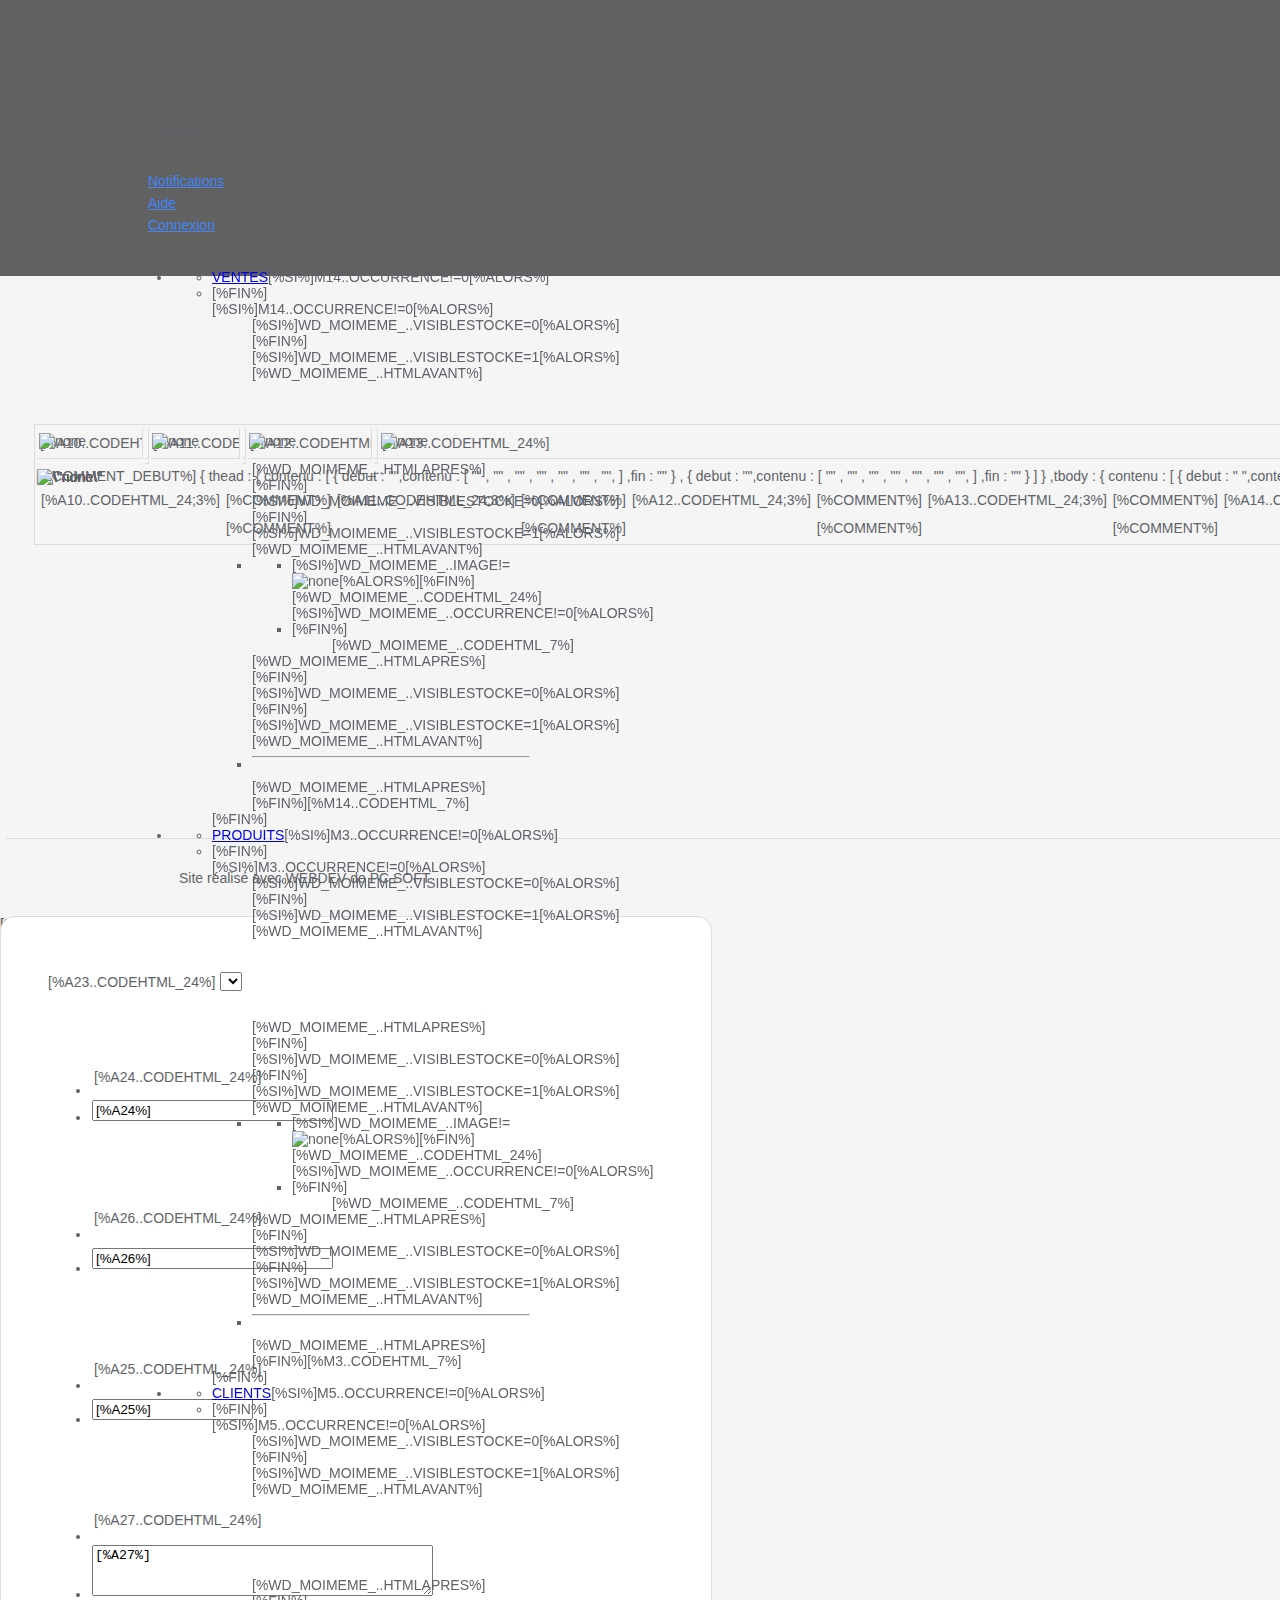
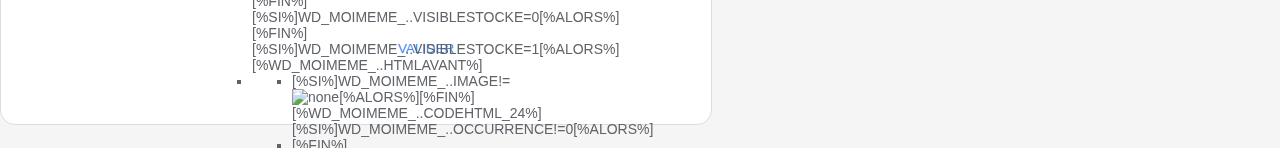
==== commit fe6e43cb: "news" ====
--- a/Dossier/Projet/Projet.cpl/YEO VIVIANE/00000000/FR/PAGE_CLIENTS.htm
+++ b/Dossier/Projet/Projet.cpl/YEO VIVIANE/00000000/FR/PAGE_CLIENTS.htm
@@ -1,43 +1,66 @@
 <!DOCTYPE html>
-<!-- PAGE_CLIENTS 06/10/2023 13:47 WEBDEV 25 25.0.125.3 --><html lang="fr" class="htmlstd html5">
+<!-- PAGE_CLIENTS 10/10/2023 17:02 WEBDEV 25 25.0.125.3 --><html lang="fr" class="htmlstd html5">
 <head><meta http-equiv="Content-Type" content="text/html; charset=UTF-8">
 <title>[%PAGE_CLIENTS..TITRE;22%]</title><meta name="generator" content="WEBDEV">
-<meta name="viewport" content="width=device-width">
 <meta name="Description" lang="fr" content="[%PAGE_CLIENTS..DESCRIPTION;1%]">
 <meta name="keywords" lang="fr" content="[%PAGE_CLIENTS..MOTSCLES;1%]">
 <meta http-equiv="x-ua-compatible" content="ie=edge">[%PAGE_CLIENTS..HTMLENTETE%]<style type="text/css">.wblien,.wblienHorsZTR {border:0;background:transparent;padding:0;text-align:center;box-shadow:none;_line-height:normal; color:#4285f4;}.wblienHorsZTR {border:0 !important;background:transparent !important;outline-width:0 !important;} .wblienHorsZTR:not([class^=l-]) {box-shadow: none !important;}a:active{ color:#4285f4;}a:visited{ color:#000000;}</style><link rel="stylesheet" type="text/css" href="[%_PROJET_WEB_%]res/standard.css?10001623e71e8">
 <link rel="stylesheet" type="text/css" href="[%_PROJET_WEB_%]res/static.css?10002734e2cfc">
-<link rel="stylesheet" type="text/css" href="[%_PROJET_WEB_%]Phoenix250PhoenixGreyNix.css?10000ac10fab3">
-<link rel="stylesheet" type="text/css" href="[%_PROJET_WEB_%]Projet250PhoenixGreyNix.css?1000034bbf893">
-<link rel="stylesheet" type="text/css" href="[%_PROJET_WEB_%]palette-GreyNix.css?1000041029924">
-<link rel="stylesheet" type="text/css" href="[%_PROJET_WEB_%]PAGE_CLIENTS_style.css?10000cd290401">
+<link rel="stylesheet" type="text/css" href="[%_PROJET_WEB_%]Phoenix250PhoenixGreyNix.css?10000d077d6e2">
+<link rel="stylesheet" type="text/css" href="[%_PROJET_WEB_%]Projet250PhoenixGreyNix.css?100006c1c72a2">
+<link rel="stylesheet" type="text/css" href="[%_PROJET_WEB_%]palette-GreyNix.css?100006c83dd11">
+<link rel="stylesheet" type="text/css" href="[%_PROJET_WEB_%]res/WDMenu.css?1000023c8bc59">
+<link rel="stylesheet" type="text/css" href="[%_PROJET_WEB_%]PAGE_CLIENTS_style.css?1000011dc1ae0">
 <style type="text/css">
-body{ position:relative;line-height:normal;width:100%;margin:0 auto;width:100%;height:650px;position:relative; color:#5f6368;} body{font-family:Roboto, Helvetica, Arial, sans-serif;font-size:14px;}html,body {background-color:#f5f5f5;position:relative;}#page{position:relative; background-color:#f5f5f5;min-height:650px;height:auto !important; height:650px; min-width:980px;width:auto !important;width:980px;}
-#b-A9{border-style:solid;border-width:1px;border-color:#dadce0;border-collapse:collapse;empty-cells:show;border-spacing:0;}#ttA10,.ttA10{border-top:none;border-right:solid 1px #dadce0;border-bottom:solid 1px #dadce0;border-left:none;border-collapse:collapse;empty-cells:show;border-spacing:0;}#ttA11,.ttA11,#ttA12,.ttA12,#ttA13,.ttA13,#ttA14,.ttA14,#ttA15,.ttA15{border-top:none;border-right:solid 1px #dadce0;border-bottom:solid 1px #dadce0;border-left:none;border-collapse:collapse;empty-cells:show;border-spacing:0;}#tzcA9{border-top:solid 1px #dadce0;border-right:solid 1px #dadce0;border-bottom:none;border-left:solid 1px #dadce0;border-collapse:collapse;empty-cells:show;border-spacing:0;}#tzdA9{border-top:none;border-right:solid 1px #dadce0;border-bottom:solid 1px #dadce0;border-left:solid 1px #dadce0;border-collapse:collapse;empty-cells:show;border-spacing:0;}.communbc-[%A10..ALIAS%]{border-top:none;border-right:solid 1px #dadce0;border-bottom:solid 1px #dadce0;border-left:none;border-collapse:collapse;empty-cells:show;border-spacing:0;}.wbcolA10{width:104px;}.communbc-[%A11..ALIAS%]{border-top:none;border-right:solid 1px #dadce0;border-bottom:solid 1px #dadce0;border-left:none;border-collapse:collapse;empty-cells:show;border-spacing:0;}.wbcolA11{width:157px;}.communbc-[%A12..ALIAS%]{border-top:none;border-right:solid 1px #dadce0;border-bottom:solid 1px #dadce0;border-left:none;border-collapse:collapse;empty-cells:show;border-spacing:0;}.wbcolA12{width:123px;}.communbc-[%A13..ALIAS%]{border-top:none;border-right:solid 1px #dadce0;border-bottom:solid 1px #dadce0;border-left:none;border-collapse:collapse;empty-cells:show;border-spacing:0;}.wbcolA13{width:224px;}.communbc-[%A14..ALIAS%]{border-top:none;border-right:solid 1px #dadce0;border-bottom:solid 1px #dadce0;border-left:none;border-collapse:collapse;empty-cells:show;border-spacing:0;}.wbcolA14{width:199px;}.communbc-[%A15..ALIAS%]{border-top:none;border-right:solid 1px #dadce0;border-bottom:solid 1px #dadce0;border-left:none;border-collapse:collapse;empty-cells:show;border-spacing:0;}.wbcolA15{width:203px;}.wbplanche{background-repeat:repeat;background-position:0% 0%;background-attachment:scroll;background-size:auto auto;background-origin:padding-box;}.wbplancheLibInc{_font-size:1px;}</style></head><body onload="[%_CodeInfoError_%];clWDUtil.pfGetTraitement('PAGE_CLIENTS',15,void 0)(event); "><form name="PAGE_CLIENTS" action="[%_URL_ACTION_%]" target="_self" onsubmit="return clWDUtil.pfGetTraitement('PAGE_CLIENTS',18,void 0)(event); " method="post" class="ancragecenter"><div class="h-0"><input type="hidden" name="WD_JSON_PROPRIETE_" value="[%PAGE_CLIENTS..CODEHTML_42;12%]"/><input type="hidden" name="WD_BUTTON_CLICK_" value=""><input type="hidden" name="WD_ACTION_" value=""></div><table style="height:100%;width:980px"><tr style="height:100%"><td><table style="width:980px;height:650px"><tr style="height:650px"><td style="width:980px;min-width:980px"><div style="height:100%;min-width:980px;width:auto !important;width:980px;" class="lh0"><div  id="page" class="clearfix pos1"><table style="width:100.00%;height:650px"><tr style="height:161px"><td style="width:100.00%"><table style="width:100.00%;height:161px"><tr style="height:161px"><td style="width:25px;min-width:25px"><div style="height:100%;min-width:25px;width:auto !important;width:25px;" class="lh0"></div></td><td style="width:398px;min-width:398px"><div style="height:100%;min-width:398px;width:auto !important;width:398px;" class="lh0"><div  class="pos2"><div  class="pos3"><TABLE style=" width:398px;border-collapse:separate;">
-<TR><TD style=" width:398px;"><table id="czA2">
-<tr><td style=" height:42px; width:398px;"><ul style=" width:398px;" class="wbLibChamp wbLibChampA2">
-<li style=" height:42px;"><table style=" width:398px;height:42px;"><tr><td id="lzA2" class="Normal padding webdevclass-riche">[%A2..CODEHTML_24%]</td></tr></table></li><li><table style=" width:398px;border-spacing:0;height:25px;border-collapse:separate;border:0;outline:none;" id="bzA2"><tr><td style="border:none;" id="tzA2" class="valignmiddle"><INPUT TYPE="text" SIZE="39" MAXLENGTH="50" NAME="A2" VALUE="[%A2%]" id="A2" class="SAI A2 padding webdevclass-riche"></td></tr></table></li></ul></td></tr></table></TD></TR>
-</TABLE></div></div><div  class="pos4"><div  class="pos5"><TABLE style=" width:398px;border-collapse:separate;">
-<TR><TD style=" width:398px;"><table id="czA3">
-<tr><td style=" height:53px; width:398px;"><ul style=" width:398px;" class="wbLibChamp wbLibChampA3">
-<li style=" height:53px;"><table style=" width:398px;height:53px;"><tr><td id="lzA3" class="Normal padding webdevclass-riche">[%A3..CODEHTML_24%]</td></tr></table></li><li><table style=" width:398px;border-spacing:0;height:36px;border-collapse:separate;border:0;outline:none;" id="bzA3"><tr><td style="border:none;" id="tzA3" class="valignmiddle"><INPUT TYPE="text" SIZE="39" MAXLENGTH="40" NAME="A3" VALUE="[%A3%]" id="A3" class="SAI A3 padding webdevclass-riche"></td></tr></table></li></ul></td></tr></table></TD></TR>
-</TABLE></div></div><div  class="pos6"><div  class="pos7"><TABLE style=" width:398px;border-collapse:separate;">
-<TR><TD style=" width:398px;"><table id="czA4">
-<tr><td style=" height:48px; width:398px;"><ul style=" width:398px;" class="wbLibChamp wbLibChampA4">
-<li style=" height:48px;"><table style=" width:398px;height:48px;"><tr><td id="lzA4" class="Normal padding webdevclass-riche">[%A4..CODEHTML_24%]</td></tr></table></li><li><table style=" width:398px;border-spacing:0;height:31px;border-collapse:separate;border:0;outline:none;" id="bzA4"><tr><td style="border:none;" id="tzA4" class="valignmiddle"><INPUT TYPE="text" SIZE="39" MAXLENGTH="40" NAME="A4" VALUE="[%A4%]" id="A4" class="SAI A4 padding webdevclass-riche"></td></tr></table></li></ul></td></tr></table></TD></TR>
-</TABLE></div></div></div></td><td style="width:30px;min-width:30px"><div style="height:100%;min-width:30px;width:auto !important;width:30px;" class="lh0"></div></td><td style="width:335px;min-width:335px"><div style="height:100%;min-width:335px;width:auto !important;width:335px;" class="lh0"><div  class="pos8"><div  class="pos9"><TABLE style=" width:335px;border-collapse:separate;">
-<TR><TD style=" width:335px;"><table id="czA5">
-<tr><td style=" height:51px; width:335px;"><ul style=" width:335px;" class="wbLibChamp wbLibChampA5">
-<li style=" height:51px;"><table style=" width:335px;height:51px;"><tr><td id="lzA5" class="Normal padding webdevclass-riche">[%A5..CODEHTML_24%]</td></tr></table></li><li><table style=" width:335px;border-spacing:0;height:34px;border-collapse:separate;border:0;outline:none;" id="bzA5"><tr><td style="border:none;" id="tzA5" class="valignmiddle"><textarea name="A5" cols="33" rows="3" id="A5" class="SAI A5 padding webdevclass-riche">[%A5%]</textarea></td></tr></table></li></ul></td></tr></table></TD></TR>
-</TABLE></div></div><div  class="pos10"><div  class="pos11"><TABLE style=" width:335px;border-collapse:separate;">
-<TR><TD style=" width:335px;"><table id="czA6">
-<tr><td style=" height:57px; width:335px;"><ul style=" width:335px;" class="wbLibChamp wbLibChampA6">
-<li style=" height:57px;"><table style=" width:335px;height:57px;"><tr><td id="lzA6" class="Normal padding webdevclass-riche">[%A6..CODEHTML_24%]</td></tr></table></li><li><table style=" width:335px;border-spacing:0;height:40px;border-collapse:separate;border:0;outline:none;" id="bzA6"><tr><td style="border:none;" id="tzA6" class="valignmiddle"><INPUT TYPE="text" SIZE="33" MAXLENGTH="20" NAME="A6" VALUE="[%A6%]" id="A6" class="SAI A6 padding webdevclass-riche"></td></tr></table></li></ul></td></tr></table></TD></TR>
-</TABLE></div></div></div></td><td style="width:100.00%"></td><td style="width:44px;min-width:44px"><div style="height:100%;min-width:44px;width:auto !important;width:44px;" class="lh0"></div></td><td style="width:142px;min-width:142px"><div style="height:100%;min-width:142px;width:auto !important;width:142px;" class="lh0"><div  class="pos12"><div  class="pos13"><button type="button" onclick="if(clWDUtil.pfGetTraitement('PAGE_CLIENTS',18,void 0)()){_JSL(_PAGE_,'A1','_self','','');} " id="A1" class="BTN-Defaut wblien bbox padding webdevclass-riche" style="width:100%;height:auto;min-height:36px;width:auto;min-width:142px;width:142px\9;height:auto;min-height:36px;display:inline-block;">&nbsp; ajouter</button></div></div><div  class="pos14"><div  class="pos15"><button type="button" onclick="if(clWDUtil.pfGetTraitement('PAGE_CLIENTS',18,void 0)()){_JAEE(_PAGE_,'A7',16,2,48);} " id="A7" class="BTN-Defaut wblien bbox padding webdevclass-riche" style="width:100%;height:auto;min-height:36px;width:auto;min-width:142px;width:142px\9;height:auto;min-height:36px;display:inline-block;">&nbsp;modifier</button></div></div><div  class="pos16"><div  class="pos17"><button type="button" onclick="if(clWDUtil.pfGetTraitement('PAGE_CLIENTS',18,void 0)()){_JSL(_PAGE_,'A8','_self','','');} " id="A8" class="BTN-Defaut wblien bbox padding webdevclass-riche" style="width:100%;height:auto;min-height:36px;width:auto;min-width:142px;width:142px\9;height:auto;min-height:36px;display:inline-block;">&nbsp;supprimer</button></div></div></div></td><td style="width:6px;min-width:6px"><div style="height:100%;min-width:6px;width:auto !important;width:6px;" class="lh0"></div></td></tr></table></td></tr><tr style="height:35px"><td style="width:980px"></td></tr><tr style="height:400px"><td style="width:980px;min-width:980px"><div style="height:100%;min-width:980px;width:auto !important;width:980px;" class="lh0"><div  class="pos18"><div  class="pos19"><input type=hidden name="A9" value="[%A9%]"><input type=hidden name="A9_DEB" value="[%A9..PREMIERVISIBLE%]"><input type=hidden name="_A9_OCC" value="[%A9..OCCURRENCE%]"><INPUT TYPE="hidden" SIZE="1" NAME="A9_FORMAT_0" VALUE="" onkeypress="return VerifSaisieNombre(event,'+9 999 999 999 999 999 999'); " onblur="reinitNombre(event,'+9 999 999 999 999 999 999');return VerifRegExp(this,'^^(\\+|\\-){0,1}(\\d|'+_WW_SEPMILLIER_+'){1,25}$'); " onfocus="var b=(this.value.length==0);initNombre(event,'+9 999 999 999 999 999 999');var s=this.value;if(b=(b&&(s.length>0)))this.value='';;if(b&&(this.value.length==0)){this.value=s;SetPositionCaret(this,0);} " id="A9_FORMAT_0" class="A9_FORMAT_0 wbgrise padding" DISABLED autocomplete="off"><table id="ctzA9" style="border-spacing:0; width:[%SI%]A9..MODE_ARRIEREPLAN=1[%ALORS%]933px;display:block;overflow:hidden;[%SINON%]933px;[%FIN%];" class="cellpadding0">
-<tr style="border:0;height:0;" id="ttA9"><td id="tzcA9" style="width:100%;border-bottom-width:0"><div style="overflow:hidden;position:relative;width:916px;"><table id="A9_TITRES_POS" style=" width:100%;"><tr id="A9_TITRES"><td id="ttA10" title="[%A10..BULLETITRE%]" style="border-left-width:0;border-top-width:0;padding-left:0;padding-right:0;[%SI%]A9..CODEHTML_30_0=0[%ALORS%]display:none;[%FIN%]" class="Titre-Colonne [%SI%]A10..DERNIEREVISIBLE=1[%ALORS%]wbDerniereColonneVisible[%FIN%] padding webdevclass-riche"><div style="position:relative;overflow:hidden;" class="wbcolA10"><div id="A9_TITRES_0" style=""><table style="width:100%"><tr><td style="padding:0;border:0;box-shadow:none;height:19px;" class="Titre-Colonne ttA10">[%A10..CODEHTML_24%]</td></tr></table></div><img src="[%_PROJET_WEB_%]res/TABLE_Sorting_Normal250_PhoenixGreyNix.png" style="cursor:pointer;position:absolute;top:1px;left:1px;[%SI%]A10..TRIABLE=0[%ALORS%]display:none;[%FIN%]" id="A9_TITRES_TRI_0" onclick="oGetObjetChamp('A9').OnTriColonne(0,event)" alt="none"><img src="[%_PROJET_WEB_%]res/TABLE_Search_Normal250_PhoenixGreyNix.png" style="cursor:pointer;position:absolute;bottom:1px;right:1px;[%SI%]A10..RECHERCHABLE=0[%ALORS%]display:none;[%FIN%]" id="A9_TITRES_RECH_0" alt=""></div></td><td style="[%SI%]A9..CODEHTML_30_0=0[%ALORS%]display:none;[%FIN%]border-bottom:1px solid #dadce0" class="wbtablesep Titre-Colonne ttA10"><div onmousedown="oGetObjetChamp('A9').OnRedimCol(event,[%A9..CODEHTML_31_0%],14)" style="width:1px;cursor:col-resize;;overflow:hidden;height:28px"><!-- --></div></td><td id="ttA11" title="[%A11..BULLETITRE%]" style="border-left-width:0;border-top-width:0;padding-left:0;padding-right:0;[%SI%]A9..CODEHTML_30_1=0[%ALORS%]display:none;[%FIN%]" class="Titre-Colonne [%SI%]A11..DERNIEREVISIBLE=1[%ALORS%]wbDerniereColonneVisible[%FIN%] padding webdevclass-riche"><div style="position:relative;overflow:hidden;" class="wbcolA11"><div id="A9_TITRES_1" style=""><table style="width:100%"><tr><td style="padding:0;border:0;box-shadow:none;height:19px;" class="Titre-Colonne ttA11">[%A11..CODEHTML_24%]</td></tr></table></div><img src="[%_PROJET_WEB_%]res/TABLE_Sorting_Normal250_PhoenixGreyNix.png" style="cursor:pointer;position:absolute;top:1px;left:1px;[%SI%]A11..TRIABLE=0[%ALORS%]display:none;[%FIN%]" id="A9_TITRES_TRI_1" onclick="oGetObjetChamp('A9').OnTriColonne(1,event)" alt="none"><img src="[%_PROJET_WEB_%]res/TABLE_Search_Normal250_PhoenixGreyNix.png" style="cursor:pointer;position:absolute;bottom:1px;right:1px;[%SI%]A11..RECHERCHABLE=0[%ALORS%]display:none;[%FIN%]" id="A9_TITRES_RECH_1" alt=""></div></td><td style="[%SI%]A9..CODEHTML_30_1=0[%ALORS%]display:none;[%FIN%]border-bottom:1px solid #dadce0" class="wbtablesep Titre-Colonne ttA11"><div onmousedown="oGetObjetChamp('A9').OnRedimCol(event,[%A9..CODEHTML_31_1%],14)" style="width:1px;cursor:col-resize;;overflow:hidden;height:28px"><!-- --></div></td><td id="ttA12" title="[%A12..BULLETITRE%]" style="border-left-width:0;border-top-width:0;padding-left:0;padding-right:0;[%SI%]A9..CODEHTML_30_2=0[%ALORS%]display:none;[%FIN%]" class="Titre-Colonne [%SI%]A12..DERNIEREVISIBLE=1[%ALORS%]wbDerniereColonneVisible[%FIN%] padding webdevclass-riche"><div style="position:relative;overflow:hidden;" class="wbcolA12"><div id="A9_TITRES_2" style=""><table style="width:100%"><tr><td style="padding:0;border:0;box-shadow:none;height:19px;" class="Titre-Colonne ttA12">[%A12..CODEHTML_24%]</td></tr></table></div><img src="[%_PROJET_WEB_%]res/TABLE_Sorting_Normal250_PhoenixGreyNix.png" style="cursor:pointer;position:absolute;top:1px;left:1px;[%SI%]A12..TRIABLE=0[%ALORS%]display:none;[%FIN%]" id="A9_TITRES_TRI_2" onclick="oGetObjetChamp('A9').OnTriColonne(2,event)" alt="none"><img src="[%_PROJET_WEB_%]res/TABLE_Search_Normal250_PhoenixGreyNix.png" style="cursor:pointer;position:absolute;bottom:1px;right:1px;[%SI%]A12..RECHERCHABLE=0[%ALORS%]display:none;[%FIN%]" id="A9_TITRES_RECH_2" alt=""></div></td><td style="[%SI%]A9..CODEHTML_30_2=0[%ALORS%]display:none;[%FIN%]border-bottom:1px solid #dadce0" class="wbtablesep Titre-Colonne ttA12"><div onmousedown="oGetObjetChamp('A9').OnRedimCol(event,[%A9..CODEHTML_31_2%],14)" style="width:1px;cursor:col-resize;;overflow:hidden;height:28px"><!-- --></div></td><td id="ttA13" title="[%A13..BULLETITRE%]" style="border-left-width:0;border-top-width:0;padding-left:0;padding-right:0;[%SI%]A9..CODEHTML_30_3=0[%ALORS%]display:none;[%FIN%]" class="Titre-Colonne [%SI%]A13..DERNIEREVISIBLE=1[%ALORS%]wbDerniereColonneVisible[%FIN%] padding webdevclass-riche"><div style="position:relative;overflow:hidden;" class="wbcolA13"><div id="A9_TITRES_3" style=""><table style="width:100%"><tr><td style="padding:0;border:0;box-shadow:none;height:19px;" class="Titre-Colonne ttA13">[%A13..CODEHTML_24%]</td></tr></table></div><img src="[%_PROJET_WEB_%]res/TABLE_Sorting_Normal250_PhoenixGreyNix.png" style="cursor:pointer;position:absolute;top:1px;left:1px;[%SI%]A13..TRIABLE=0[%ALORS%]display:none;[%FIN%]" id="A9_TITRES_TRI_3" onclick="oGetObjetChamp('A9').OnTriColonne(3,event)" alt="none"><img src="[%_PROJET_WEB_%]res/TABLE_Search_Normal250_PhoenixGreyNix.png" style="cursor:pointer;position:absolute;bottom:1px;right:1px;[%SI%]A13..RECHERCHABLE=0[%ALORS%]display:none;[%FIN%]" id="A9_TITRES_RECH_3" alt=""></div></td><td style="[%SI%]A9..CODEHTML_30_3=0[%ALORS%]display:none;[%FIN%]border-bottom:1px solid #dadce0" class="wbtablesep Titre-Colonne ttA13"><div onmousedown="oGetObjetChamp('A9').OnRedimCol(event,[%A9..CODEHTML_31_3%],14)" style="width:1px;cursor:col-resize;;overflow:hidden;height:28px"><!-- --></div></td><td id="ttA14" title="[%A14..BULLETITRE%]" style="border-left-width:0;border-top-width:0;padding-left:0;padding-right:0;[%SI%]A9..CODEHTML_30_4=0[%ALORS%]display:none;[%FIN%]" class="Titre-Colonne [%SI%]A14..DERNIEREVISIBLE=1[%ALORS%]wbDerniereColonneVisible[%FIN%] padding webdevclass-riche"><div style="position:relative;overflow:hidden;" class="wbcolA14"><div id="A9_TITRES_4" style=""><table style="width:100%"><tr><td style="padding:0;border:0;box-shadow:none;height:19px;" class="Titre-Colonne ttA14">[%A14..CODEHTML_24%]</td></tr></table></div><img src="[%_PROJET_WEB_%]res/TABLE_Sorting_Normal250_PhoenixGreyNix.png" style="cursor:pointer;position:absolute;top:1px;left:1px;[%SI%]A14..TRIABLE=0[%ALORS%]display:none;[%FIN%]" id="A9_TITRES_TRI_4" onclick="oGetObjetChamp('A9').OnTriColonne(4,event)" alt="none"><img src="[%_PROJET_WEB_%]res/TABLE_Search_Normal250_PhoenixGreyNix.png" style="cursor:pointer;position:absolute;bottom:1px;right:1px;[%SI%]A14..RECHERCHABLE=0[%ALORS%]display:none;[%FIN%]" id="A9_TITRES_RECH_4" alt=""></div></td><td style="[%SI%]A9..CODEHTML_30_4=0[%ALORS%]display:none;[%FIN%]border-bottom:1px solid #dadce0" class="wbtablesep Titre-Colonne ttA14"><div onmousedown="oGetObjetChamp('A9').OnRedimCol(event,[%A9..CODEHTML_31_4%],14)" style="width:1px;cursor:col-resize;;overflow:hidden;height:28px"><!-- --></div></td><td id="ttA15" title="[%A15..BULLETITRE%]" style="border-left-width:0;border-top-width:0;padding-left:0;padding-right:0;[%SI%]A9..CODEHTML_30_5=0[%ALORS%]display:none;[%FIN%]" class="Titre-Colonne [%SI%]A15..DERNIEREVISIBLE=1[%ALORS%]wbDerniereColonneVisible[%FIN%] padding webdevclass-riche"><div style="position:relative;overflow:hidden;" class="wbcolA15"><div id="A9_TITRES_5" style=""><table style="width:100%"><tr><td style="padding:0;border:0;box-shadow:none;height:19px;" class="Titre-Colonne ttA15">[%A15..CODEHTML_24%]</td></tr></table></div><img src="[%_PROJET_WEB_%]res/TABLE_Sorting_Normal250_PhoenixGreyNix.png" style="cursor:pointer;position:absolute;top:1px;left:1px;[%SI%]A15..TRIABLE=0[%ALORS%]display:none;[%FIN%]" id="A9_TITRES_TRI_5" onclick="oGetObjetChamp('A9').OnTriColonne(5,event)" alt="none"><img src="[%_PROJET_WEB_%]res/TABLE_Search_Normal250_PhoenixGreyNix.png" style="cursor:pointer;position:absolute;bottom:1px;right:1px;[%SI%]A15..RECHERCHABLE=0[%ALORS%]display:none;[%FIN%]" id="A9_TITRES_RECH_5" alt=""></div></td><td style="[%SI%]A9..CODEHTML_30_5=0[%ALORS%]display:none;[%FIN%]border-bottom:1px solid #dadce0" class="wbtablesep Titre-Colonne ttA15"><div onmousedown="oGetObjetChamp('A9').OnRedimCol(event,[%A9..CODEHTML_31_5%],14)" style="width:1px;cursor:col-resize;;overflow:hidden;height:28px"><!-- --></div></td></tr>
-<tr style="border:0;height:0;"><td style="border-left-width:0;border-top-width:0;padding-left:0;padding-right:0;border:0;[%SI%]A9..CODEHTML_30_0=0[%ALORS%]display:none;[%FIN%]" class="wbcolA10"></td><td style="[%SI%]A9..CODEHTML_30_0=0[%ALORS%]display:none;[%FIN%]border:0;" class="wbtablesep Titre-Colonne ttA10"></td><td style="border-left-width:0;border-top-width:0;padding-left:0;padding-right:0;border:0;[%SI%]A9..CODEHTML_30_1=0[%ALORS%]display:none;[%FIN%]" class="wbcolA11"></td><td style="[%SI%]A9..CODEHTML_30_1=0[%ALORS%]display:none;[%FIN%]border:0;" class="wbtablesep Titre-Colonne ttA11"></td><td style="border-left-width:0;border-top-width:0;padding-left:0;padding-right:0;border:0;[%SI%]A9..CODEHTML_30_2=0[%ALORS%]display:none;[%FIN%]" class="wbcolA12"></td><td style="[%SI%]A9..CODEHTML_30_2=0[%ALORS%]display:none;[%FIN%]border:0;" class="wbtablesep Titre-Colonne ttA12"></td><td style="border-left-width:0;border-top-width:0;padding-left:0;padding-right:0;border:0;[%SI%]A9..CODEHTML_30_3=0[%ALORS%]display:none;[%FIN%]" class="wbcolA13"></td><td style="[%SI%]A9..CODEHTML_30_3=0[%ALORS%]display:none;[%FIN%]border:0;" class="wbtablesep Titre-Colonne ttA13"></td><td style="border-left-width:0;border-top-width:0;padding-left:0;padding-right:0;border:0;[%SI%]A9..CODEHTML_30_4=0[%ALORS%]display:none;[%FIN%]" class="wbcolA14"></td><td style="[%SI%]A9..CODEHTML_30_4=0[%ALORS%]display:none;[%FIN%]border:0;" class="wbtablesep Titre-Colonne ttA14"></td><td style="border-left-width:0;border-top-width:0;padding-left:0;padding-right:0;border:0;[%SI%]A9..CODEHTML_30_5=0[%ALORS%]display:none;[%FIN%]" class="wbcolA15"></td><td style="[%SI%]A9..CODEHTML_30_5=0[%ALORS%]display:none;[%FIN%]border:0;" class="wbtablesep Titre-Colonne ttA15"></td></tr></table></div></td><td></td></tr>
-<tr><td id="tzdA9" style="width:100%;border-top-width:0;"><div style="overflow-x:auto;overflow-y:hidden;width:916px;height:367px;position:relative;z-index:1"><div style="position:relative;width:100%" id="A9_POS"><table id="A9_TB" style=" width:100%;height:367px;">[%COMMENT_DEBUT%] { thead :  { contenu :  [  { debut : "<tr style=\"border:0;height:0;\" id=\"ttA9\">",contenu :  [ "<td id=\"ttA10\" title=\"[%A10..BULLETITRE%]\" style=\"border-left-width:0;border-top-width:0;padding-left:0;padding-right:0;[%SI%]A9..CODEHTML_30_0=0[%ALORS%]display:none;[%FIN%]\" class=\"Titre-Colonne [%SI%]A10..DERNIEREVISIBLE=1[%ALORS%]wbDerniereColonneVisible[%FIN%] padding webdevclass-riche\"><div style=\"position:relative;overflow:hidden;\" class=\"wbcolA10\"><div id=\"A9_TITRES_0\" style=\"\"><table style=\"width:100%\"><tr><td style=\"padding:0;border:0;box-shadow:none;height:19px;\" class=\"Titre-Colonne ttA10\">[%A10..CODEHTML_24;3%]</td></tr></table></div><img src=\"[%_PROJET_WEB_%]res/TABLE_Sorting_Normal250_PhoenixGreyNix.png\" style=\"cursor:pointer;position:absolute;top:1px;left:1px;[%SI%]A10..TRIABLE=0[%ALORS%]display:none;[%FIN%]\" id=\"A9_TITRES_TRI_0\" onclick=\"oGetObjetChamp('A9').OnTriColonne(0,event)\" alt=\"none\"><img src=\"[%_PROJET_WEB_%]res/TABLE_Search_Normal250_PhoenixGreyNix.png\" style=\"cursor:pointer;position:absolute;bottom:1px;right:1px;[%SI%]A10..RECHERCHABLE=0[%ALORS%]display:none;[%FIN%]\" id=\"A9_TITRES_RECH_0\" alt=\"\"></div></td><td style=\"[%SI%]A9..CODEHTML_30_0=0[%ALORS%]display:none;[%FIN%]border-bottom:1px solid #dadce0\" class=\"wbtablesep Titre-Colonne ttA10\"><div onmousedown=\"oGetObjetChamp('A9').OnRedimCol(event,[%A9..CODEHTML_31_0%],14)\" style=\"width:1px;cursor:col-resize;;overflow:hidden;height:28px\">[%COMMENT%]</div></td>" , "<td id=\"ttA11\" title=\"[%A11..BULLETITRE%]\" style=\"border-left-width:0;border-top-width:0;padding-left:0;padding-right:0;[%SI%]A9..CODEHTML_30_1=0[%ALORS%]display:none;[%FIN%]\" class=\"Titre-Colonne [%SI%]A11..DERNIEREVISIBLE=1[%ALORS%]wbDerniereColonneVisible[%FIN%] padding webdevclass-riche\"><div style=\"position:relative;overflow:hidden;\" class=\"wbcolA11\"><div id=\"A9_TITRES_1\" style=\"\"><table style=\"width:100%\"><tr><td style=\"padding:0;border:0;box-shadow:none;height:19px;\" class=\"Titre-Colonne ttA11\">[%A11..CODEHTML_24;3%]</td></tr></table></div><img src=\"[%_PROJET_WEB_%]res/TABLE_Sorting_Normal250_PhoenixGreyNix.png\" style=\"cursor:pointer;position:absolute;top:1px;left:1px;[%SI%]A11..TRIABLE=0[%ALORS%]display:none;[%FIN%]\" id=\"A9_TITRES_TRI_1\" onclick=\"oGetObjetChamp('A9').OnTriColonne(1,event)\" alt=\"none\"><img src=\"[%_PROJET_WEB_%]res/TABLE_Search_Normal250_PhoenixGreyNix.png\" style=\"cursor:pointer;position:absolute;bottom:1px;right:1px;[%SI%]A11..RECHERCHABLE=0[%ALORS%]display:none;[%FIN%]\" id=\"A9_TITRES_RECH_1\" alt=\"\"></div></td><td style=\"[%SI%]A9..CODEHTML_30_1=0[%ALORS%]display:none;[%FIN%]border-bottom:1px solid #dadce0\" class=\"wbtablesep Titre-Colonne ttA11\"><div onmousedown=\"oGetObjetChamp('A9').OnRedimCol(event,[%A9..CODEHTML_31_1%],14)\" style=\"width:1px;cursor:col-resize;;overflow:hidden;height:28px\">[%COMMENT%]</div></td>" , "<td id=\"ttA12\" title=\"[%A12..BULLETITRE%]\" style=\"border-left-width:0;border-top-width:0;padding-left:0;padding-right:0;[%SI%]A9..CODEHTML_30_2=0[%ALORS%]display:none;[%FIN%]\" class=\"Titre-Colonne [%SI%]A12..DERNIEREVISIBLE=1[%ALORS%]wbDerniereColonneVisible[%FIN%] padding webdevclass-riche\"><div style=\"position:relative;overflow:hidden;\" class=\"wbcolA12\"><div id=\"A9_TITRES_2\" style=\"\"><table style=\"width:100%\"><tr><td style=\"padding:0;border:0;box-shadow:none;height:19px;\" class=\"Titre-Colonne ttA12\">[%A12..CODEHTML_24;3%]</td></tr></table></div><img src=\"[%_PROJET_WEB_%]res/TABLE_Sorting_Normal250_PhoenixGreyNix.png\" style=\"cursor:pointer;position:absolute;top:1px;left:1px;[%SI%]A12..TRIABLE=0[%ALORS%]display:none;[%FIN%]\" id=\"A9_TITRES_TRI_2\" onclick=\"oGetObjetChamp('A9').OnTriColonne(2,event)\" alt=\"none\"><img src=\"[%_PROJET_WEB_%]res/TABLE_Search_Normal250_PhoenixGreyNix.png\" style=\"cursor:pointer;position:absolute;bottom:1px;right:1px;[%SI%]A12..RECHERCHABLE=0[%ALORS%]display:none;[%FIN%]\" id=\"A9_TITRES_RECH_2\" alt=\"\"></div></td><td style=\"[%SI%]A9..CODEHTML_30_2=0[%ALORS%]display:none;[%FIN%]border-bottom:1px solid #dadce0\" class=\"wbtablesep Titre-Colonne ttA12\"><div onmousedown=\"oGetObjetChamp('A9').OnRedimCol(event,[%A9..CODEHTML_31_2%],14)\" style=\"width:1px;cursor:col-resize;;overflow:hidden;height:28px\">[%COMMENT%]</div></td>" , "<td id=\"ttA13\" title=\"[%A13..BULLETITRE%]\" style=\"border-left-width:0;border-top-width:0;padding-left:0;padding-right:0;[%SI%]A9..CODEHTML_30_3=0[%ALORS%]display:none;[%FIN%]\" class=\"Titre-Colonne [%SI%]A13..DERNIEREVISIBLE=1[%ALORS%]wbDerniereColonneVisible[%FIN%] padding webdevclass-riche\"><div style=\"position:relative;overflow:hidden;\" class=\"wbcolA13\"><div id=\"A9_TITRES_3\" style=\"\"><table style=\"width:100%\"><tr><td style=\"padding:0;border:0;box-shadow:none;height:19px;\" class=\"Titre-Colonne ttA13\">[%A13..CODEHTML_24;3%]</td></tr></table></div><img src=\"[%_PROJET_WEB_%]res/TABLE_Sorting_Normal250_PhoenixGreyNix.png\" style=\"cursor:pointer;position:absolute;top:1px;left:1px;[%SI%]A13..TRIABLE=0[%ALORS%]display:none;[%FIN%]\" id=\"A9_TITRES_TRI_3\" onclick=\"oGetObjetChamp('A9').OnTriColonne(3,event)\" alt=\"none\"><img src=\"[%_PROJET_WEB_%]res/TABLE_Search_Normal250_PhoenixGreyNix.png\" style=\"cursor:pointer;position:absolute;bottom:1px;right:1px;[%SI%]A13..RECHERCHABLE=0[%ALORS%]display:none;[%FIN%]\" id=\"A9_TITRES_RECH_3\" alt=\"\"></div></td><td style=\"[%SI%]A9..CODEHTML_30_3=0[%ALORS%]display:none;[%FIN%]border-bottom:1px solid #dadce0\" class=\"wbtablesep Titre-Colonne ttA13\"><div onmousedown=\"oGetObjetChamp('A9').OnRedimCol(event,[%A9..CODEHTML_31_3%],14)\" style=\"width:1px;cursor:col-resize;;overflow:hidden;height:28px\">[%COMMENT%]</div></td>" , "<td id=\"ttA14\" title=\"[%A14..BULLETITRE%]\" style=\"border-left-width:0;border-top-width:0;padding-left:0;padding-right:0;[%SI%]A9..CODEHTML_30_4=0[%ALORS%]display:none;[%FIN%]\" class=\"Titre-Colonne [%SI%]A14..DERNIEREVISIBLE=1[%ALORS%]wbDerniereColonneVisible[%FIN%] padding webdevclass-riche\"><div style=\"position:relative;overflow:hidden;\" class=\"wbcolA14\"><div id=\"A9_TITRES_4\" style=\"\"><table style=\"width:100%\"><tr><td style=\"padding:0;border:0;box-shadow:none;height:19px;\" class=\"Titre-Colonne ttA14\">[%A14..CODEHTML_24;3%]</td></tr></table></div><img src=\"[%_PROJET_WEB_%]res/TABLE_Sorting_Normal250_PhoenixGreyNix.png\" style=\"cursor:pointer;position:absolute;top:1px;left:1px;[%SI%]A14..TRIABLE=0[%ALORS%]display:none;[%FIN%]\" id=\"A9_TITRES_TRI_4\" onclick=\"oGetObjetChamp('A9').OnTriColonne(4,event)\" alt=\"none\"><img src=\"[%_PROJET_WEB_%]res/TABLE_Search_Normal250_PhoenixGreyNix.png\" style=\"cursor:pointer;position:absolute;bottom:1px;right:1px;[%SI%]A14..RECHERCHABLE=0[%ALORS%]display:none;[%FIN%]\" id=\"A9_TITRES_RECH_4\" alt=\"\"></div></td><td style=\"[%SI%]A9..CODEHTML_30_4=0[%ALORS%]display:none;[%FIN%]border-bottom:1px solid #dadce0\" class=\"wbtablesep Titre-Colonne ttA14\"><div onmousedown=\"oGetObjetChamp('A9').OnRedimCol(event,[%A9..CODEHTML_31_4%],14)\" style=\"width:1px;cursor:col-resize;;overflow:hidden;height:28px\">[%COMMENT%]</div></td>" , "<td id=\"ttA15\" title=\"[%A15..BULLETITRE%]\" style=\"border-left-width:0;border-top-width:0;padding-left:0;padding-right:0;[%SI%]A9..CODEHTML_30_5=0[%ALORS%]display:none;[%FIN%]\" class=\"Titre-Colonne [%SI%]A15..DERNIEREVISIBLE=1[%ALORS%]wbDerniereColonneVisible[%FIN%] padding webdevclass-riche\"><div style=\"position:relative;overflow:hidden;\" class=\"wbcolA15\"><div id=\"A9_TITRES_5\" style=\"\"><table style=\"width:100%\"><tr><td style=\"padding:0;border:0;box-shadow:none;height:19px;\" class=\"Titre-Colonne ttA15\">[%A15..CODEHTML_24;3%]</td></tr></table></div><img src=\"[%_PROJET_WEB_%]res/TABLE_Sorting_Normal250_PhoenixGreyNix.png\" style=\"cursor:pointer;position:absolute;top:1px;left:1px;[%SI%]A15..TRIABLE=0[%ALORS%]display:none;[%FIN%]\" id=\"A9_TITRES_TRI_5\" onclick=\"oGetObjetChamp('A9').OnTriColonne(5,event)\" alt=\"none\"><img src=\"[%_PROJET_WEB_%]res/TABLE_Search_Normal250_PhoenixGreyNix.png\" style=\"cursor:pointer;position:absolute;bottom:1px;right:1px;[%SI%]A15..RECHERCHABLE=0[%ALORS%]display:none;[%FIN%]\" id=\"A9_TITRES_RECH_5\" alt=\"\"></div></td><td style=\"[%SI%]A9..CODEHTML_30_5=0[%ALORS%]display:none;[%FIN%]border-bottom:1px solid #dadce0\" class=\"wbtablesep Titre-Colonne ttA15\"><div onmousedown=\"oGetObjetChamp('A9').OnRedimCol(event,[%A9..CODEHTML_31_5%],14)\" style=\"width:1px;cursor:col-resize;;overflow:hidden;height:28px\">[%COMMENT%]</div></td>", ] ,fin : "</tr>" } , { debut : "<tr style=\"border:0;height:0;\">",contenu :  [ "<td style=\"border-left-width:0;border-top-width:0;padding-left:0;padding-right:0;border:0;[%SI%]A9..CODEHTML_30_0=0[%ALORS%]display:none;[%FIN%]\" class=\"wbcolA10\"></td><td style=\"[%SI%]A9..CODEHTML_30_0=0[%ALORS%]display:none;[%FIN%]border:0;\" class=\"wbtablesep Titre-Colonne ttA10\"></td>" , "<td style=\"border-left-width:0;border-top-width:0;padding-left:0;padding-right:0;border:0;[%SI%]A9..CODEHTML_30_1=0[%ALORS%]display:none;[%FIN%]\" class=\"wbcolA11\"></td><td style=\"[%SI%]A9..CODEHTML_30_1=0[%ALORS%]display:none;[%FIN%]border:0;\" class=\"wbtablesep Titre-Colonne ttA11\"></td>" , "<td style=\"border-left-width:0;border-top-width:0;padding-left:0;padding-right:0;border:0;[%SI%]A9..CODEHTML_30_2=0[%ALORS%]display:none;[%FIN%]\" class=\"wbcolA12\"></td><td style=\"[%SI%]A9..CODEHTML_30_2=0[%ALORS%]display:none;[%FIN%]border:0;\" class=\"wbtablesep Titre-Colonne ttA12\"></td>" , "<td style=\"border-left-width:0;border-top-width:0;padding-left:0;padding-right:0;border:0;[%SI%]A9..CODEHTML_30_3=0[%ALORS%]display:none;[%FIN%]\" class=\"wbcolA13\"></td><td style=\"[%SI%]A9..CODEHTML_30_3=0[%ALORS%]display:none;[%FIN%]border:0;\" class=\"wbtablesep Titre-Colonne ttA13\"></td>" , "<td style=\"border-left-width:0;border-top-width:0;padding-left:0;padding-right:0;border:0;[%SI%]A9..CODEHTML_30_4=0[%ALORS%]display:none;[%FIN%]\" class=\"wbcolA14\"></td><td style=\"[%SI%]A9..CODEHTML_30_4=0[%ALORS%]display:none;[%FIN%]border:0;\" class=\"wbtablesep Titre-Colonne ttA14\"></td>" , "<td style=\"border-left-width:0;border-top-width:0;padding-left:0;padding-right:0;border:0;[%SI%]A9..CODEHTML_30_5=0[%ALORS%]display:none;[%FIN%]\" class=\"wbcolA15\"></td><td style=\"[%SI%]A9..CODEHTML_30_5=0[%ALORS%]display:none;[%FIN%]border:0;\" class=\"wbtablesep Titre-Colonne ttA15\"></td>", ] ,fin : "</tr>" }  ]  } ,tbody :  { contenu :  [  { debut : " <tr class=\"Lignes-Impaires-Table padding\" id=\"A9_[%_INDICE_%]\" style=\"visibility:hidden;height:23px\">",contenu :  [ "<td onclick=\"oGetObjetChamp('A9').OnSelectLigne([%_INDICE_%],0,event)\" style=\" height:21px;border-left-width:0;border-top-width:0;\" id=\"c[%_INDICE_%]-[%A10..ALIAS%]\" class=\"alignright l-1 [%SI%]A10..DERNIEREVISIBLE=1[%ALORS%]wbDerniereColonneVisible[%FIN%] wbcolA10 communbc-[%A10..ALIAS%] padding webdevclass-riche\"><div style=\"overflow-x:hidden\" class=\"wbcolA10\"><div id=\"A9_[%_INDICE_%]_0\" style=\"padding-right:2px;\"></div></div></td><td style=\"border-bottom:1px solid #dadce0\" class=\"wbtablesep \"><div onmousedown=\"oGetObjetChamp('A9').OnRedimCol(event,0,14)\" style=\"width:1px;cursor:col-resize;;overflow:hidden;height:20px\">[%COMMENT%]</div></td>" , "<td onclick=\"oGetObjetChamp('A9').OnSelectLigne([%_INDICE_%],1,event)\" style=\" height:21px;border-left-width:0;border-top-width:0;\" id=\"c[%_INDICE_%]-[%A11..ALIAS%]\" class=\"TXT-Normal [%SI%]A11..DERNIEREVISIBLE=1[%ALORS%]wbDerniereColonneVisible[%FIN%] wbcolA11 communbc-[%A11..ALIAS%] padding webdevclass-riche\"><div style=\"overflow-x:hidden\" class=\"wbcolA11\"><div id=\"A9_[%_INDICE_%]_1\" style=\"padding-left:2px;\"></div></div></td><td style=\"border-bottom:1px solid #dadce0\" class=\"wbtablesep \"><div onmousedown=\"oGetObjetChamp('A9').OnRedimCol(event,1,14)\" style=\"width:1px;cursor:col-resize;;overflow:hidden;height:20px\">[%COMMENT%]</div></td>" , "<td onclick=\"oGetObjetChamp('A9').OnSelectLigne([%_INDICE_%],2,event)\" style=\" height:21px;border-left-width:0;border-top-width:0;\" id=\"c[%_INDICE_%]-[%A12..ALIAS%]\" class=\"TXT-Normal [%SI%]A12..DERNIEREVISIBLE=1[%ALORS%]wbDerniereColonneVisible[%FIN%] wbcolA12 communbc-[%A12..ALIAS%] padding webdevclass-riche\"><div style=\"overflow-x:hidden\" class=\"wbcolA12\"><div id=\"A9_[%_INDICE_%]_2\" style=\"padding-left:2px;\"></div></div></td><td style=\"border-bottom:1px solid #dadce0\" class=\"wbtablesep \"><div onmousedown=\"oGetObjetChamp('A9').OnRedimCol(event,2,14)\" style=\"width:1px;cursor:col-resize;;overflow:hidden;height:20px\">[%COMMENT%]</div></td>" , "<td onclick=\"oGetObjetChamp('A9').OnSelectLigne([%_INDICE_%],3,event)\" style=\" height:21px;border-left-width:0;border-top-width:0;\" id=\"c[%_INDICE_%]-[%A13..ALIAS%]\" class=\"TXT-Normal [%SI%]A13..DERNIEREVISIBLE=1[%ALORS%]wbDerniereColonneVisible[%FIN%] wbcolA13 communbc-[%A13..ALIAS%] padding webdevclass-riche\"><div style=\"overflow-x:hidden\" class=\"wbcolA13\"><div id=\"A9_[%_INDICE_%]_3\" style=\"padding-left:2px;\"></div></div></td><td style=\"border-bottom:1px solid #dadce0\" class=\"wbtablesep \"><div onmousedown=\"oGetObjetChamp('A9').OnRedimCol(event,3,14)\" style=\"width:1px;cursor:col-resize;;overflow:hidden;height:20px\">[%COMMENT%]</div></td>" , "<td onclick=\"oGetObjetChamp('A9').OnSelectLigne([%_INDICE_%],4,event)\" style=\" height:21px;border-left-width:0;border-top-width:0;\" id=\"c[%_INDICE_%]-[%A14..ALIAS%]\" class=\"TXT-Normal [%SI%]A14..DERNIEREVISIBLE=1[%ALORS%]wbDerniereColonneVisible[%FIN%] wbcolA14 communbc-[%A14..ALIAS%] padding webdevclass-riche\"><div style=\"overflow-x:hidden\" class=\"wbcolA14\"><div id=\"A9_[%_INDICE_%]_4\" style=\"padding-left:2px;\"></div></div></td><td style=\"border-bottom:1px solid #dadce0\" class=\"wbtablesep \"><div onmousedown=\"oGetObjetChamp('A9').OnRedimCol(event,4,14)\" style=\"width:1px;cursor:col-resize;;overflow:hidden;height:20px\">[%COMMENT%]</div></td>" , "<td onclick=\"oGetObjetChamp('A9').OnSelectLigne([%_INDICE_%],5,event)\" style=\" height:21px;border-left-width:0;border-top-width:0;\" id=\"c[%_INDICE_%]-[%A15..ALIAS%]\" class=\"TXT-Normal [%SI%]A15..DERNIEREVISIBLE=1[%ALORS%]wbDerniereColonneVisible[%FIN%] wbcolA15 communbc-[%A15..ALIAS%] padding webdevclass-riche\"><div style=\"overflow-x:hidden\" class=\"wbcolA15\"><div id=\"A9_[%_INDICE_%]_5\" style=\"padding-left:2px;\"></div></div></td><td style=\"border-bottom:1px solid #dadce0\" class=\"wbtablesep \"><div onmousedown=\"oGetObjetChamp('A9').OnRedimCol(event,5,14)\" style=\"width:1px;cursor:col-resize;;overflow:hidden;height:20px\">[%COMMENT%]</div></td>", ] ,fin : "</tr>" }  ]  }  } [%COMMENT_FIN%]<tr><td></td></tr></table></div><table style="position:absolute;top:0;left:0;width:100%;border:solid 2px #dadce0;height:100%;visibility:hidden;z-index:100" id="A9_MASQUE"><tr><td class="aligncenter valignmiddle"><img src="[%_PROJET_WEB_%]res/TableAttente.gif" alt="none"></td></tr></table><table style="position:absolute;top:0;left:0;width:100%;height:100%;visibility:hidden;z-index:101" id="A9_MASQUETR"><tr><td class="aligncenter valignmiddle"><!-- --></td></tr></table></div></td><td style="width:17px;height:367px;vertical-align:top"><div style="width:15px;"><div style="position:absolute;overflow-x:hidden;width:17px;height:367px;"><div style="position:absolute;left:-5px;width:20px;height:367px;overflow-x:hidden;overflow-y:auto"><div style="width:1px;height:1px;overflow:hidden" id="A9_SB"></div></div></div></div></td></tr><CONTENEUR NAME="[%A9..ALIAS%]"></CONTENEUR>
-</table></div></div></div></td></tr><tr style="height:54px"><td style="width:980px"></td></tr></table></div></div></td></tr></table></td></tr></table>[%PAGE_CLIENTS..CODEHTML_36_6%]
+body{ position:relative;line-height:normal;height:100%;width:100%;margin:0; color:#5f6368;} body{font-family:Roboto, Helvetica, Arial, sans-serif;font-size:14px;}html,body {background-color:#f5f5f5;position:relative;}#page{position:relative; background-color:#f5f5f5;}html, form {height:100%;}
+#b-A9{border-style:solid;border-width:1px;border-color:#dadce0;border-collapse:collapse;empty-cells:show;border-spacing:0;}#ttA10,.ttA10{border-top:none;border-right:solid 1px #dadce0;border-bottom:solid 1px #dadce0;border-left:none;border-collapse:collapse;empty-cells:show;border-spacing:0;}#ttA11,.ttA11,#ttA12,.ttA12,#ttA13,.ttA13,#ttA14,.ttA14,#ttA15,.ttA15,#ttA18,.ttA18{border-top:none;border-right:solid 1px #dadce0;border-bottom:solid 1px #dadce0;border-left:none;border-collapse:collapse;empty-cells:show;border-spacing:0;}#tzcA9{border-top:solid 1px #dadce0;border-right:solid 1px #dadce0;border-bottom:none;border-left:solid 1px #dadce0;border-collapse:collapse;empty-cells:show;border-spacing:0;}#tzdA9{border-top:none;border-right:solid 1px #dadce0;border-bottom:solid 1px #dadce0;border-left:solid 1px #dadce0;border-collapse:collapse;empty-cells:show;border-spacing:0;}.communbc-[%A10..ALIAS%]{border-top:none;border-right:solid 1px #dadce0;border-bottom:solid 1px #dadce0;border-left:none;border-collapse:collapse;empty-cells:show;border-spacing:0;}.wbcolA10{width:104px;}.communbc-[%A11..ALIAS%]{border-top:none;border-right:solid 1px #dadce0;border-bottom:solid 1px #dadce0;border-left:none;border-collapse:collapse;empty-cells:show;border-spacing:0;}.wbcolA11{width:88px;}.communbc-[%A12..ALIAS%]{border-top:none;border-right:solid 1px #dadce0;border-bottom:solid 1px #dadce0;border-left:none;border-collapse:collapse;empty-cells:show;border-spacing:0;}.wbcolA12{width:123px;}.communbc-[%A13..ALIAS%]{border-top:none;border-right:solid 1px #dadce0;border-bottom:solid 1px #dadce0;border-left:none;border-collapse:collapse;empty-cells:show;border-spacing:0;}.wbcolA13{width:100%;min-width:244px;}.communbc-[%A14..ALIAS%]{border-top:none;border-right:solid 1px #dadce0;border-bottom:solid 1px #dadce0;border-left:none;border-collapse:collapse;empty-cells:show;border-spacing:0;}.wbcolA14{width:199px;}.communbc-[%A15..ALIAS%]{border-top:none;border-right:solid 1px #dadce0;border-bottom:solid 1px #dadce0;border-left:none;border-collapse:collapse;empty-cells:show;border-spacing:0;}.wbcolA15{width:203px;}.communbc-[%A18..ALIAS%]{border-top:none;border-right:solid 1px #dadce0;border-bottom:solid 1px #dadce0;border-left:none;border-collapse:collapse;empty-cells:show;border-spacing:0;}.wbcolA18{vertical-align:top;width:98px;}#ctzA9 .Normal-Centre{font-weight:bold;}#A21{font-family:Roboto, Helvetica, Arial, sans-serif;font-size:15px;font-weight:bold;color:#FFFFFF;}#M12,#bzM12{border-top:solid 1px #dadce0;border-right:none;border-bottom:none;border-left:none;border-collapse:collapse;empty-cells:show;border-spacing:0;}.dzM31{width:80px;height:80px;;overflow-x:hidden;;overflow-y:hidden;position:static;}#A16,#bzA16{border-radius:15px;}.A16-sty10001{border-radius:15px;}.l-6{color:#5F6368;background-color:#FFFFFF;border-top-width:0;border-right-width:0;border-bottom-width:0;border-left-width:0;border-left:1px solid #DADCE0;border-top:1px solid #DADCE0;border-right:1px solid #DADCE0;border-bottom:1px solid #DADCE0;border-radius:15px;}.A17-sty10001{color:#5F6368;background-color:#FFFFFF;border-top-width:0;border-right-width:0;border-bottom-width:0;border-left-width:0;border-left:1px solid #DADCE0;border-top:1px solid #DADCE0;border-right:1px solid #DADCE0;border-bottom:1px solid #DADCE0;border-radius:15px;}.wbplanche{background-repeat:repeat;background-position:0% 0%;background-attachment:scroll;background-size:auto auto;background-origin:padding-box;}.wbplancheLibInc{_font-size:1px;}</style><style id="wbStyleAncrageIE11" type="text/css">/*<!--*/ @media all and (-ms-high-contrast:none) { *::-ms-backdrop, #page, tr[style*='height: 100%']>td>*[style*='height: 100%'] { height:auto !important; } }  /* IE11 -->*/</style><style type="text/css" class="wbAndrageIEChargement1erAffichage">html.js body {opacity:0;} html.js body:not(*:root){opacity:1;} @media screen { @media (min-width: 0px) {html.js body{opacity:1;}} }</style></head><body onload="[%_CodeInfoError_%];clWDUtil.pfGetTraitement('PAGE_CLIENTS',15,void 0)(event); " onunload="clWDUtil.pfGetTraitement('PAGE_CLIENTS',16,'_COM')(event); "><form name="PAGE_CLIENTS" action="[%_URL_ACTION_%]" target="_self" onsubmit="return clWDUtil.pfGetTraitement('PAGE_CLIENTS',18,void 0)(event); " method="post"><div class="h-0"><input type="hidden" name="WD_JSON_PROPRIETE_" value="[%PAGE_CLIENTS..CODEHTML_42;12%]"/><input type="hidden" name="WD_BUTTON_CLICK_" value=""><input type="hidden" name="WD_ACTION_" value=""></div><table style="width:100.00%;height:100.00%"><tr style="height:100.00%"><td style="width:100.00%"><div  id="page" class="clearfix pos1" data-window-width="996" data-window-height="713" data-width="996" data-height="713"><table style="width:100.00%;height:100.00%"><tr style="height:136px"><td style="width:100.00%"><header  class="pos2"><div id="dwwM1" style="position:fixed;left:0px;top:0px;width:100%;height:136px;z-index:802;" class="wbEpingle ancragefixedl" data-width="996"><table data-width="996" style=" width:100%; background-color:#616161;" id="M1" class="wbEpingle">
+<tr><td style=" height:136px;"><table style="width:100.00%;height:136px"><tr style="height:96px"><td style="width:100.00%"><table style="width:100.00%;height:96px"><tr style="height:96px"><td style="width:100.00%"><table style=" width:100%; background-color:#616161;" id="M6">
+<tr><td style=" height:96px;"><table style="height:100%;margin:0 auto;;width:996px"><tr style="height:100%"><td><div  class="pos3"><div  class="pos4"><div  class="pos5"><div class="lh0 dzSpan dzM31" id="dzM31" style=""><i class="wbHnImg" style="opacity:0;" data-wbModeHomothetique="17"><img src="[%_PROJET_WEB_%]res/Logo250_PhoenixGreyNix.png" alt="" id="M31" class="Image padding" style=" width:80px; height:80px;display:block;border:0;" onload="(window.wbImgHomNav ? window.wbImgHomNav(this,17) : (window['wbImgHomNav_DejaLoaded'] = (window['wbImgHomNav_DejaLoaded']||[]).concat([  [this,17]  ]))); "></i></div></div></div><div  class="pos6"><div  class="pos7"><table style=" width:510px;height:75px;"><tr><td id="tzM19" class="Titre-Site padding">Company</td></tr></table></div></div><div  class="pos8"><div  class="pos9"><table style=" width:100px;height:20px;"><tr><td id="tzM39" class="LIEN-Haut-de-page-Centre valignmiddle"><a href="javascript:if(clWDUtil.pfGetTraitement('PAGE_CLIENTS',18,void 0)()){_JSL(_PAGE_,'M39','_self','','');}" id="M39" class="LIEN-Haut-de-page-Centre wblienHorsZTR bbox padding">Notifications</a></td></tr></table></div></div><div  class="pos10"><div  class="pos11"><table style=" width:100px;height:20px;"><tr><td id="tzM38" class="LIEN-Haut-de-page-Centre valignmiddle"><a href="javascript:if(clWDUtil.pfGetTraitement('PAGE_CLIENTS',18,void 0)()){_JSL(_PAGE_,'M38','_self','','');}" id="M38" class="LIEN-Haut-de-page-Centre wblienHorsZTR bbox padding">Aide</a></td></tr></table></div></div><div  class="pos12"><div  class="pos13"><table style=" width:100px;height:20px;"><tr><td id="tzM37" class="LIEN-Haut-de-page-Centre valignmiddle"><a href="javascript:if(clWDUtil.pfGetTraitement('PAGE_CLIENTS',18,void 0)()){_JSL(_PAGE_,'M37','_self','','');}" id="M37" class="LIEN-Haut-de-page-Centre wblienHorsZTR bbox padding">Connexion</a></td></tr></table></div></div></div></td></tr></table></td></tr></table></td></tr></table></td></tr><tr><td style="width:100.00%"><table style="width:100.00%"><tr><td style="width:100.00%"><table style=" width:100%;position:relative;z-index:29;" id="M7" class="CELL-Menu M7-sty10001 padding">
+<tr><td><table style="position:relative;width:100%;height:100%;margin-bottom:-1px"><tr style="height:100%"><td></td></tr><tr style="height:1px"><td><div id="dwwM13" style="position:absolute;left:50%;top:0px;width:398px;height:40px;z-index:26;margin-left:-508px;"><nav id="M13" class="wbMenuMain wbMenuHorizontal wbMenuSouris" class="wbMenuMain wbMenuHorizontal wbMenuSouris" role="navigation"><ul role="menubar" class="effet WDOngletMain" onclick="oGetObjetChamp('M13').OnClick(event)"><li id="tzM14" class="padding effet WDMenuTDImage wbMenuOption WDMenuOption[%SI%]M14..SELECTIONNEE=1[%ALORS%]Select[%FIN%][%SI%]M14..OCCURRENCE!=0[%ALORS%] wbAvecSousMenu wbCollapse[%FIN%]" role="menuitem"[%SI%]M14..OCCURRENCE!=0[%ALORS%] aria-haspopup="true"[%FIN%]><ul class="wbOptionAvecSousMenu"><li class="wbOptionLien"><a href="javascript:_JEM('M14','_self','','',true)" id="M14" class="l-0 wbLienMenu [%SI%]M14..OCCURRENCE!=0[%ALORS%]wbLienMenuAvecSousMenu[%FIN%] MENU-CSS-Defaut M13-sty10001 M14-sty10001 [%SI%]M14..SELECTIONNEE=1[%ALORS%]wbActif[%FIN%] padding webdevclass-riche" data-classConcat="true" data-classRemove="(wbLienMenuAvecSousMenu|wbLienMenuAvecSousMenuBlancGaucheDefautVerticalMobile)">VENTES</a>[%SI%]M14..OCCURRENCE!=0[%ALORS%]<i class="wbOptionFleche wbPictoFleche"></i></li><li class="wbOptionSousMenu">[%FIN%][%SI%]M14..OCCURRENCE!=0[%ALORS%]<ul role="menu" class="WDSousMenu l-0 lh0"><DYN_MENUOPTION name="M14">[%SI%]WD_MOIMEME_..VISIBLESTOCKE=0[%ALORS%]<input type="hidden" name="[%WD_MOIMEME_..ALIAS%]" value="[%WD_MOIMEME_;1%]">[%FIN%][%SI%]WD_MOIMEME_..VISIBLESTOCKE=1[%ALORS%][%WD_MOIMEME_..HTMLAVANT%]<li id="tz[%WD_MOIMEME_..ALIAS%]" style="[%SI%]WD_MOIMEME_..VISIBLESTOCKE=0[%ALORS%]display:none;visibility:hidden;[%FIN%]" class="padding effet WDMenuTDImage wbMenuOption WDMenuOption[%SI%]WD_MOIMEME_..SELECTIONNEE=1[%ALORS%]Select[%FIN%][%SI%]WD_MOIMEME_..OCCURRENCE!=0[%ALORS%] wbAvecSousMenu wbCollapse[%FIN%][%SI%]WD_MOIMEME_..ETAT=4[%ALORS%] wbgrise[%FIN%] wbstyle" role="menuitem"[%SI%]WD_MOIMEME_..OCCURRENCE!=0[%ALORS%] aria-haspopup="true"[%FIN%]><ul class="wbOptionAvecSousMenu"><li class="wbOptionLien"><a[%SI%]WD_MOIMEME_..ETAT=0[%ALORS%][%SI%]WD_MOIMEME_..CODEHTML_23=1[%ALORS%] href="[%SI%]WD_MOIMEME_..URL!=[%ALORS%][%WD_MOIMEME_..URL%][%FIN%][%SI%]WD_MOIMEME_..URL=[%ALORS%]javascript:_JEM('[%WD_MOIMEME_..ALIAS%]','_self','','',true)[%FIN%]"[%FIN%][%FIN%] id="[%WD_MOIMEME_..ALIAS%]" style=" [%SI%]WD_MOIMEME_..COULEUR!=[%ALORS%][%SI%]WD_MOIMEME_..COULEUR!=-1[%ALORS%]color:#[%WD_MOIMEME_..COULEUR%];[%FIN%][%FIN%] [%SI%]WD_MOIMEME_..COULEURFOND!=[%ALORS%][%SI%]WD_MOIMEME_..COULEURFOND!=-1[%ALORS%]background-color:#[%WD_MOIMEME_..COULEURFOND%];[%FIN%][%FIN%]font-weight:[%WD_MOIMEME_..POLICEGRAS;4%];font-style:[%WD_MOIMEME_..POLICEITALIQUE;5%];[%SI%]WD_MOIMEME_..POLICENOM!=[%ALORS%]font-family:[%WD_MOIMEME_..POLICENOM%];[%FIN%]text-decoration:[%WD_MOIMEME_..POLICESOULIGNEE;6%];[%SI%]WD_MOIMEME_..POLICETAILLE!=0[%ALORS%]font-size:[%WD_MOIMEME_..POLICETAILLE;7%];[%FIN%][%SI%]WD_MOIMEME_..CADRAGEH!=-1[%ALORS%]text-align:[%WD_MOIMEME_..CADRAGEH;9%];[%FIN%][%SI%]WD_MOIMEME_..CADRAGEV!=-1[%ALORS%]vertical-align:[%WD_MOIMEME_..CADRAGEV;10%];[%FIN%][%SI%]WD_MOIMEME_..OPACITE!=100[%ALORS%]zoom:1;opacity:[%WD_MOIMEME_..OPACITE;8%];[%FIN%][%SI%]WD_MOIMEME_..LARGEUR!=-1[%ALORS%]width:[%WD_MOIMEME_..LARGEUR%]px;[%FIN%][%SI%]WD_MOIMEME_..HAUTEUR!=-1[%ALORS%]height:[%WD_MOIMEME_..HAUTEUR%]px;[%FIN%][%SI%]WD_MOIMEME_..CURSEURSOURIS!=auto[%ALORS%]cursor:[%WD_MOIMEME_..CURSEURSOURIS%];[%FIN%]" class="[%WD_MOIMEME_..CLASSEHTML;22%][%SI%]WD_MOIMEME_..ETAT=4[%ALORS%] wbgrise[%FIN%] wbstyle wbLienMenu [%SI%]WD_MOIMEME_..OCCURRENCE!=0[%ALORS%]wbLienMenuAvecSousMenu[%FIN%] SOUSMENU-CSS-Defaut M13-sty10235 [%SI%]WD_MOIMEME_..SELECTIONNEE=1[%ALORS%]wbActif[%FIN%] padding" data-webdev-class-usr="[%WD_MOIMEME_..CLASSEHTML;22%]" title="[%WD_MOIMEME_..BULLE%]"[%SI%]WD_MOIMEME_..ETAT=1[%ALORS%] READONLY[%FIN%][%SI%]WD_MOIMEME_..ETAT=4[%ALORS%] DISABLED[%FIN%] data-classConcat="true" data-classRemove="(wbLienMenuAvecSousMenu|wbLienMenuAvecSousMenuBlancGaucheDefautVerticalMobile)"><DYN_HREF name="WD_MOIMEME_"  href="[%SI%]WD_MOIMEME_..URL!=[%ALORS%][%WD_MOIMEME_..URL%][%FIN%][%SI%]WD_MOIMEME_..URL=[%ALORS%]javascript:_JEM('[%WD_MOIMEME_..ALIAS%]','_self','','',true)[%FIN%]">[%SI%]WD_MOIMEME_..IMAGE!=[%ALORS%]<img src="[%_PROJET_WEB_%][%WD_MOIMEME_..IMAGE%]" alt="none" style="float:left;">[%FIN%][%WD_MOIMEME_..LIBELLE;1%]</a>[%SI%]WD_MOIMEME_..OCCURRENCE!=0[%ALORS%]<i class="wbOptionFleche wbPictoFleche"></i></li><li class="wbOptionSousMenu">[%FIN%]</li></ul></li>[%WD_MOIMEME_..HTMLAPRES%][%FIN%]</DYN_MENUOPTION><DYN_MENUMENU name="M14">[%SI%]WD_MOIMEME_..VISIBLESTOCKE=0[%ALORS%]<input type="hidden" name="[%WD_MOIMEME_..ALIAS%]" value="[%WD_MOIMEME_;1%]">[%FIN%][%SI%]WD_MOIMEME_..VISIBLESTOCKE=1[%ALORS%][%WD_MOIMEME_..HTMLAVANT%]<li id="tz[%WD_MOIMEME_..ALIAS%]" class="padding effet WDMenuTDImage wbMenuOption WDMenuOption[%SI%]WD_MOIMEME_..SELECTIONNEE=1[%ALORS%]Select[%FIN%][%SI%]WD_MOIMEME_..OCCURRENCE!=0[%ALORS%] wbAvecSousMenu wbCollapse[%FIN%][%SI%]WD_MOIMEME_..ETAT=4[%ALORS%] wbgrise[%FIN%] wbstyle" role="menuitem"[%SI%]WD_MOIMEME_..OCCURRENCE!=0[%ALORS%] aria-haspopup="true"[%FIN%]><ul class="wbOptionAvecSousMenu"><li class="wbOptionLien"><a[%SI%]WD_MOIMEME_..ETAT=0[%ALORS%][%SI%]WD_MOIMEME_..CODEHTML_23=1[%ALORS%] href="[%SI%]WD_MOIMEME_..URL!=[%ALORS%][%WD_MOIMEME_..URL%][%FIN%][%SI%]WD_MOIMEME_..URL=[%ALORS%]javascript:_JEM('[%WD_MOIMEME_..ALIAS%]','_self','','',true)[%FIN%]"[%FIN%][%FIN%] id="[%WD_MOIMEME_..ALIAS%]" style=" [%SI%]WD_MOIMEME_..COULEUR!=[%ALORS%][%SI%]WD_MOIMEME_..COULEUR!=-1[%ALORS%]color:#[%WD_MOIMEME_..COULEUR%];[%FIN%][%FIN%] [%SI%]WD_MOIMEME_..COULEURFOND!=[%ALORS%][%SI%]WD_MOIMEME_..COULEURFOND!=-1[%ALORS%]background-color:#[%WD_MOIMEME_..COULEURFOND%];[%FIN%][%FIN%]font-weight:[%WD_MOIMEME_..POLICEGRAS;4%];font-style:[%WD_MOIMEME_..POLICEITALIQUE;5%];[%SI%]WD_MOIMEME_..POLICENOM!=[%ALORS%]font-family:[%WD_MOIMEME_..POLICENOM%];[%FIN%]text-decoration:[%WD_MOIMEME_..POLICESOULIGNEE;6%];[%SI%]WD_MOIMEME_..POLICETAILLE!=0[%ALORS%]font-size:[%WD_MOIMEME_..POLICETAILLE;7%];[%FIN%][%SI%]WD_MOIMEME_..CADRAGEH!=-1[%ALORS%]text-align:[%WD_MOIMEME_..CADRAGEH;9%];[%FIN%][%SI%]WD_MOIMEME_..CADRAGEV!=-1[%ALORS%]vertical-align:[%WD_MOIMEME_..CADRAGEV;10%];[%FIN%][%SI%]WD_MOIMEME_..OPACITE!=100[%ALORS%]zoom:1;opacity:[%WD_MOIMEME_..OPACITE;8%];[%FIN%][%SI%]WD_MOIMEME_..LARGEUR!=-1[%ALORS%]width:[%WD_MOIMEME_..LARGEUR%]px;[%FIN%][%SI%]WD_MOIMEME_..HAUTEUR!=-1[%ALORS%]height:[%WD_MOIMEME_..HAUTEUR%]px;[%FIN%][%SI%]WD_MOIMEME_..CURSEURSOURIS!=auto[%ALORS%]cursor:[%WD_MOIMEME_..CURSEURSOURIS%];[%FIN%]" class="[%SI%]WD_MOIMEME_..ETAT=4[%ALORS%] wbgrise[%FIN%] wbstyle wbLienMenu [%SI%]WD_MOIMEME_..OCCURRENCE!=0[%ALORS%]wbLienMenuAvecSousMenu[%FIN%] SOUSMENU-CSS-Defaut M13-sty10235 [%SI%]WD_MOIMEME_..SELECTIONNEE=1[%ALORS%]wbActif[%FIN%] padding" title="[%WD_MOIMEME_..BULLE%]"[%SI%]WD_MOIMEME_..ETAT=1[%ALORS%] READONLY[%FIN%][%SI%]WD_MOIMEME_..ETAT=4[%ALORS%] DISABLED[%FIN%] data-classConcat="true" data-classRemove="(wbLienMenuAvecSousMenu|wbLienMenuAvecSousMenuBlancGaucheDefautVerticalMobile)"><DYN_HREF name="WD_MOIMEME_"  href="[%SI%]WD_MOIMEME_..URL!=[%ALORS%][%WD_MOIMEME_..URL%][%FIN%][%SI%]WD_MOIMEME_..URL=[%ALORS%]javascript:_JEM('[%WD_MOIMEME_..ALIAS%]','_self','','',true)[%FIN%]">[%SI%]WD_MOIMEME_..IMAGE!=[%ALORS%]<img src="[%_PROJET_WEB_%][%WD_MOIMEME_..IMAGE%]" alt="none" style="float:left;">[%FIN%][%WD_MOIMEME_..CODEHTML_24%]</a>[%SI%]WD_MOIMEME_..OCCURRENCE!=0[%ALORS%]<i class="wbOptionFleche wbPictoFleche"></i></li><li class="wbOptionSousMenu">[%FIN%]<ul role="menu" class="WDSousMenu lh0">[%WD_MOIMEME_..CODEHTML_7%]</ul></li></ul></li>[%WD_MOIMEME_..HTMLAPRES%][%FIN%]</DYN_MENUMENU><DYN_MENUSEPARATEUR name="M14">[%SI%]WD_MOIMEME_..VISIBLESTOCKE=0[%ALORS%]<input type="hidden" name="[%WD_MOIMEME_..ALIAS%]" value="[%WD_MOIMEME_;1%]">[%FIN%][%SI%]WD_MOIMEME_..VISIBLESTOCKE=1[%ALORS%][%WD_MOIMEME_..HTMLAVANT%]<li id="tz[%WD_MOIMEME_..ALIAS%]" class="WDMenuOption WDMenuSep wbMenuOption" role="separator"><hr/></li>[%WD_MOIMEME_..HTMLAPRES%][%FIN%]</DYN_MENUSEPARATEUR>[%M14..CODEHTML_7%]</ul>[%FIN%]</li></ul></li><li id="tzM3" class="padding effet WDMenuTDImage wbMenuOption WDMenuOption[%SI%]M3..SELECTIONNEE=1[%ALORS%]Select[%FIN%][%SI%]M3..OCCURRENCE!=0[%ALORS%] wbAvecSousMenu wbCollapse[%FIN%]" role="menuitem"[%SI%]M3..OCCURRENCE!=0[%ALORS%] aria-haspopup="true"[%FIN%]><ul class="wbOptionAvecSousMenu"><li class="wbOptionLien"><a href="javascript:_JEM('M3','_self','','',true)" id="M3" class="l-0 wbLienMenu [%SI%]M3..OCCURRENCE!=0[%ALORS%]wbLienMenuAvecSousMenu[%FIN%] MENU-CSS-Defaut M13-sty10001 M3-sty10001 [%SI%]M3..SELECTIONNEE=1[%ALORS%]wbActif[%FIN%] padding webdevclass-riche" data-classConcat="true" data-classRemove="(wbLienMenuAvecSousMenu|wbLienMenuAvecSousMenuBlancGaucheDefautVerticalMobile)">PRODUITS</a>[%SI%]M3..OCCURRENCE!=0[%ALORS%]<i class="wbOptionFleche wbPictoFleche"></i></li><li class="wbOptionSousMenu">[%FIN%][%SI%]M3..OCCURRENCE!=0[%ALORS%]<ul role="menu" class="WDSousMenu l-0 lh0"><DYN_MENUOPTION name="M3">[%SI%]WD_MOIMEME_..VISIBLESTOCKE=0[%ALORS%]<input type="hidden" name="[%WD_MOIMEME_..ALIAS%]" value="[%WD_MOIMEME_;1%]">[%FIN%][%SI%]WD_MOIMEME_..VISIBLESTOCKE=1[%ALORS%][%WD_MOIMEME_..HTMLAVANT%]<li id="tz[%WD_MOIMEME_..ALIAS%]" style="[%SI%]WD_MOIMEME_..VISIBLESTOCKE=0[%ALORS%]display:none;visibility:hidden;[%FIN%]" class="padding effet WDMenuTDImage wbMenuOption WDMenuOption[%SI%]WD_MOIMEME_..SELECTIONNEE=1[%ALORS%]Select[%FIN%][%SI%]WD_MOIMEME_..OCCURRENCE!=0[%ALORS%] wbAvecSousMenu wbCollapse[%FIN%][%SI%]WD_MOIMEME_..ETAT=4[%ALORS%] wbgrise[%FIN%] wbstyle" role="menuitem"[%SI%]WD_MOIMEME_..OCCURRENCE!=0[%ALORS%] aria-haspopup="true"[%FIN%]><ul class="wbOptionAvecSousMenu"><li class="wbOptionLien"><a[%SI%]WD_MOIMEME_..ETAT=0[%ALORS%][%SI%]WD_MOIMEME_..CODEHTML_23=1[%ALORS%] href="[%SI%]WD_MOIMEME_..URL!=[%ALORS%][%WD_MOIMEME_..URL%][%FIN%][%SI%]WD_MOIMEME_..URL=[%ALORS%]javascript:_JEM('[%WD_MOIMEME_..ALIAS%]','_self','','',true)[%FIN%]"[%FIN%][%FIN%] id="[%WD_MOIMEME_..ALIAS%]" style=" [%SI%]WD_MOIMEME_..COULEUR!=[%ALORS%][%SI%]WD_MOIMEME_..COULEUR!=-1[%ALORS%]color:#[%WD_MOIMEME_..COULEUR%];[%FIN%][%FIN%] [%SI%]WD_MOIMEME_..COULEURFOND!=[%ALORS%][%SI%]WD_MOIMEME_..COULEURFOND!=-1[%ALORS%]background-color:#[%WD_MOIMEME_..COULEURFOND%];[%FIN%][%FIN%]font-weight:[%WD_MOIMEME_..POLICEGRAS;4%];font-style:[%WD_MOIMEME_..POLICEITALIQUE;5%];[%SI%]WD_MOIMEME_..POLICENOM!=[%ALORS%]font-family:[%WD_MOIMEME_..POLICENOM%];[%FIN%]text-decoration:[%WD_MOIMEME_..POLICESOULIGNEE;6%];[%SI%]WD_MOIMEME_..POLICETAILLE!=0[%ALORS%]font-size:[%WD_MOIMEME_..POLICETAILLE;7%];[%FIN%][%SI%]WD_MOIMEME_..CADRAGEH!=-1[%ALORS%]text-align:[%WD_MOIMEME_..CADRAGEH;9%];[%FIN%][%SI%]WD_MOIMEME_..CADRAGEV!=-1[%ALORS%]vertical-align:[%WD_MOIMEME_..CADRAGEV;10%];[%FIN%][%SI%]WD_MOIMEME_..OPACITE!=100[%ALORS%]zoom:1;opacity:[%WD_MOIMEME_..OPACITE;8%];[%FIN%][%SI%]WD_MOIMEME_..LARGEUR!=-1[%ALORS%]width:[%WD_MOIMEME_..LARGEUR%]px;[%FIN%][%SI%]WD_MOIMEME_..HAUTEUR!=-1[%ALORS%]height:[%WD_MOIMEME_..HAUTEUR%]px;[%FIN%][%SI%]WD_MOIMEME_..CURSEURSOURIS!=auto[%ALORS%]cursor:[%WD_MOIMEME_..CURSEURSOURIS%];[%FIN%]" class="[%WD_MOIMEME_..CLASSEHTML;22%][%SI%]WD_MOIMEME_..ETAT=4[%ALORS%] wbgrise[%FIN%] wbstyle wbLienMenu [%SI%]WD_MOIMEME_..OCCURRENCE!=0[%ALORS%]wbLienMenuAvecSousMenu[%FIN%] SOUSMENU-CSS-Defaut M13-sty10235 [%SI%]WD_MOIMEME_..SELECTIONNEE=1[%ALORS%]wbActif[%FIN%] padding" data-webdev-class-usr="[%WD_MOIMEME_..CLASSEHTML;22%]" title="[%WD_MOIMEME_..BULLE%]"[%SI%]WD_MOIMEME_..ETAT=1[%ALORS%] READONLY[%FIN%][%SI%]WD_MOIMEME_..ETAT=4[%ALORS%] DISABLED[%FIN%] data-classConcat="true" data-classRemove="(wbLienMenuAvecSousMenu|wbLienMenuAvecSousMenuBlancGaucheDefautVerticalMobile)"><DYN_HREF name="WD_MOIMEME_"  href="[%SI%]WD_MOIMEME_..URL!=[%ALORS%][%WD_MOIMEME_..URL%][%FIN%][%SI%]WD_MOIMEME_..URL=[%ALORS%]javascript:_JEM('[%WD_MOIMEME_..ALIAS%]','_self','','',true)[%FIN%]">[%SI%]WD_MOIMEME_..IMAGE!=[%ALORS%]<img src="[%_PROJET_WEB_%][%WD_MOIMEME_..IMAGE%]" alt="none" style="float:left;">[%FIN%][%WD_MOIMEME_..LIBELLE;1%]</a>[%SI%]WD_MOIMEME_..OCCURRENCE!=0[%ALORS%]<i class="wbOptionFleche wbPictoFleche"></i></li><li class="wbOptionSousMenu">[%FIN%]</li></ul></li>[%WD_MOIMEME_..HTMLAPRES%][%FIN%]</DYN_MENUOPTION><DYN_MENUMENU name="M3">[%SI%]WD_MOIMEME_..VISIBLESTOCKE=0[%ALORS%]<input type="hidden" name="[%WD_MOIMEME_..ALIAS%]" value="[%WD_MOIMEME_;1%]">[%FIN%][%SI%]WD_MOIMEME_..VISIBLESTOCKE=1[%ALORS%][%WD_MOIMEME_..HTMLAVANT%]<li id="tz[%WD_MOIMEME_..ALIAS%]" class="padding effet WDMenuTDImage wbMenuOption WDMenuOption[%SI%]WD_MOIMEME_..SELECTIONNEE=1[%ALORS%]Select[%FIN%][%SI%]WD_MOIMEME_..OCCURRENCE!=0[%ALORS%] wbAvecSousMenu wbCollapse[%FIN%][%SI%]WD_MOIMEME_..ETAT=4[%ALORS%] wbgrise[%FIN%] wbstyle" role="menuitem"[%SI%]WD_MOIMEME_..OCCURRENCE!=0[%ALORS%] aria-haspopup="true"[%FIN%]><ul class="wbOptionAvecSousMenu"><li class="wbOptionLien"><a[%SI%]WD_MOIMEME_..ETAT=0[%ALORS%][%SI%]WD_MOIMEME_..CODEHTML_23=1[%ALORS%] href="[%SI%]WD_MOIMEME_..URL!=[%ALORS%][%WD_MOIMEME_..URL%][%FIN%][%SI%]WD_MOIMEME_..URL=[%ALORS%]javascript:_JEM('[%WD_MOIMEME_..ALIAS%]','_self','','',true)[%FIN%]"[%FIN%][%FIN%] id="[%WD_MOIMEME_..ALIAS%]" style=" [%SI%]WD_MOIMEME_..COULEUR!=[%ALORS%][%SI%]WD_MOIMEME_..COULEUR!=-1[%ALORS%]color:#[%WD_MOIMEME_..COULEUR%];[%FIN%][%FIN%] [%SI%]WD_MOIMEME_..COULEURFOND!=[%ALORS%][%SI%]WD_MOIMEME_..COULEURFOND!=-1[%ALORS%]background-color:#[%WD_MOIMEME_..COULEURFOND%];[%FIN%][%FIN%]font-weight:[%WD_MOIMEME_..POLICEGRAS;4%];font-style:[%WD_MOIMEME_..POLICEITALIQUE;5%];[%SI%]WD_MOIMEME_..POLICENOM!=[%ALORS%]font-family:[%WD_MOIMEME_..POLICENOM%];[%FIN%]text-decoration:[%WD_MOIMEME_..POLICESOULIGNEE;6%];[%SI%]WD_MOIMEME_..POLICETAILLE!=0[%ALORS%]font-size:[%WD_MOIMEME_..POLICETAILLE;7%];[%FIN%][%SI%]WD_MOIMEME_..CADRAGEH!=-1[%ALORS%]text-align:[%WD_MOIMEME_..CADRAGEH;9%];[%FIN%][%SI%]WD_MOIMEME_..CADRAGEV!=-1[%ALORS%]vertical-align:[%WD_MOIMEME_..CADRAGEV;10%];[%FIN%][%SI%]WD_MOIMEME_..OPACITE!=100[%ALORS%]zoom:1;opacity:[%WD_MOIMEME_..OPACITE;8%];[%FIN%][%SI%]WD_MOIMEME_..LARGEUR!=-1[%ALORS%]width:[%WD_MOIMEME_..LARGEUR%]px;[%FIN%][%SI%]WD_MOIMEME_..HAUTEUR!=-1[%ALORS%]height:[%WD_MOIMEME_..HAUTEUR%]px;[%FIN%][%SI%]WD_MOIMEME_..CURSEURSOURIS!=auto[%ALORS%]cursor:[%WD_MOIMEME_..CURSEURSOURIS%];[%FIN%]" class="[%SI%]WD_MOIMEME_..ETAT=4[%ALORS%] wbgrise[%FIN%] wbstyle wbLienMenu [%SI%]WD_MOIMEME_..OCCURRENCE!=0[%ALORS%]wbLienMenuAvecSousMenu[%FIN%] SOUSMENU-CSS-Defaut M13-sty10235 [%SI%]WD_MOIMEME_..SELECTIONNEE=1[%ALORS%]wbActif[%FIN%] padding" title="[%WD_MOIMEME_..BULLE%]"[%SI%]WD_MOIMEME_..ETAT=1[%ALORS%] READONLY[%FIN%][%SI%]WD_MOIMEME_..ETAT=4[%ALORS%] DISABLED[%FIN%] data-classConcat="true" data-classRemove="(wbLienMenuAvecSousMenu|wbLienMenuAvecSousMenuBlancGaucheDefautVerticalMobile)"><DYN_HREF name="WD_MOIMEME_"  href="[%SI%]WD_MOIMEME_..URL!=[%ALORS%][%WD_MOIMEME_..URL%][%FIN%][%SI%]WD_MOIMEME_..URL=[%ALORS%]javascript:_JEM('[%WD_MOIMEME_..ALIAS%]','_self','','',true)[%FIN%]">[%SI%]WD_MOIMEME_..IMAGE!=[%ALORS%]<img src="[%_PROJET_WEB_%][%WD_MOIMEME_..IMAGE%]" alt="none" style="float:left;">[%FIN%][%WD_MOIMEME_..CODEHTML_24%]</a>[%SI%]WD_MOIMEME_..OCCURRENCE!=0[%ALORS%]<i class="wbOptionFleche wbPictoFleche"></i></li><li class="wbOptionSousMenu">[%FIN%]<ul role="menu" class="WDSousMenu lh0">[%WD_MOIMEME_..CODEHTML_7%]</ul></li></ul></li>[%WD_MOIMEME_..HTMLAPRES%][%FIN%]</DYN_MENUMENU><DYN_MENUSEPARATEUR name="M3">[%SI%]WD_MOIMEME_..VISIBLESTOCKE=0[%ALORS%]<input type="hidden" name="[%WD_MOIMEME_..ALIAS%]" value="[%WD_MOIMEME_;1%]">[%FIN%][%SI%]WD_MOIMEME_..VISIBLESTOCKE=1[%ALORS%][%WD_MOIMEME_..HTMLAVANT%]<li id="tz[%WD_MOIMEME_..ALIAS%]" class="WDMenuOption WDMenuSep wbMenuOption" role="separator"><hr/></li>[%WD_MOIMEME_..HTMLAPRES%][%FIN%]</DYN_MENUSEPARATEUR>[%M3..CODEHTML_7%]</ul>[%FIN%]</li></ul></li><li id="tzM5" class="padding effet WDMenuTDImage wbMenuOption WDMenuOption[%SI%]M5..SELECTIONNEE=1[%ALORS%]Select[%FIN%][%SI%]M5..OCCURRENCE!=0[%ALORS%] wbAvecSousMenu wbCollapse[%FIN%]" role="menuitem"[%SI%]M5..OCCURRENCE!=0[%ALORS%] aria-haspopup="true"[%FIN%]><ul class="wbOptionAvecSousMenu"><li class="wbOptionLien"><a href="javascript:_JEM('M5','_self','','',true)" id="M5" class="l-0 wbLienMenu [%SI%]M5..OCCURRENCE!=0[%ALORS%]wbLienMenuAvecSousMenu[%FIN%] MENU-CSS-Defaut M13-sty10001 M5-sty10001 [%SI%]M5..SELECTIONNEE=1[%ALORS%]wbActif[%FIN%] padding webdevclass-riche" data-classConcat="true" data-classRemove="(wbLienMenuAvecSousMenu|wbLienMenuAvecSousMenuBlancGaucheDefautVerticalMobile)">CLIENTS</a>[%SI%]M5..OCCURRENCE!=0[%ALORS%]<i class="wbOptionFleche wbPictoFleche"></i></li><li class="wbOptionSousMenu">[%FIN%][%SI%]M5..OCCURRENCE!=0[%ALORS%]<ul role="menu" class="WDSousMenu l-0 lh0"><DYN_MENUOPTION name="M5">[%SI%]WD_MOIMEME_..VISIBLESTOCKE=0[%ALORS%]<input type="hidden" name="[%WD_MOIMEME_..ALIAS%]" value="[%WD_MOIMEME_;1%]">[%FIN%][%SI%]WD_MOIMEME_..VISIBLESTOCKE=1[%ALORS%][%WD_MOIMEME_..HTMLAVANT%]<li id="tz[%WD_MOIMEME_..ALIAS%]" style="[%SI%]WD_MOIMEME_..VISIBLESTOCKE=0[%ALORS%]display:none;visibility:hidden;[%FIN%]" class="padding effet WDMenuTDImage wbMenuOption WDMenuOption[%SI%]WD_MOIMEME_..SELECTIONNEE=1[%ALORS%]Select[%FIN%][%SI%]WD_MOIMEME_..OCCURRENCE!=0[%ALORS%] wbAvecSousMenu wbCollapse[%FIN%][%SI%]WD_MOIMEME_..ETAT=4[%ALORS%] wbgrise[%FIN%] wbstyle" role="menuitem"[%SI%]WD_MOIMEME_..OCCURRENCE!=0[%ALORS%] aria-haspopup="true"[%FIN%]><ul class="wbOptionAvecSousMenu"><li class="wbOptionLien"><a[%SI%]WD_MOIMEME_..ETAT=0[%ALORS%][%SI%]WD_MOIMEME_..CODEHTML_23=1[%ALORS%] href="[%SI%]WD_MOIMEME_..URL!=[%ALORS%][%WD_MOIMEME_..URL%][%FIN%][%SI%]WD_MOIMEME_..URL=[%ALORS%]javascript:_JEM('[%WD_MOIMEME_..ALIAS%]','_self','','',true)[%FIN%]"[%FIN%][%FIN%] id="[%WD_MOIMEME_..ALIAS%]" style=" [%SI%]WD_MOIMEME_..COULEUR!=[%ALORS%][%SI%]WD_MOIMEME_..COULEUR!=-1[%ALORS%]color:#[%WD_MOIMEME_..COULEUR%];[%FIN%][%FIN%] [%SI%]WD_MOIMEME_..COULEURFOND!=[%ALORS%][%SI%]WD_MOIMEME_..COULEURFOND!=-1[%ALORS%]background-color:#[%WD_MOIMEME_..COULEURFOND%];[%FIN%][%FIN%]font-weight:[%WD_MOIMEME_..POLICEGRAS;4%];font-style:[%WD_MOIMEME_..POLICEITALIQUE;5%];[%SI%]WD_MOIMEME_..POLICENOM!=[%ALORS%]font-family:[%WD_MOIMEME_..POLICENOM%];[%FIN%]text-decoration:[%WD_MOIMEME_..POLICESOULIGNEE;6%];[%SI%]WD_MOIMEME_..POLICETAILLE!=0[%ALORS%]font-size:[%WD_MOIMEME_..POLICETAILLE;7%];[%FIN%][%SI%]WD_MOIMEME_..CADRAGEH!=-1[%ALORS%]text-align:[%WD_MOIMEME_..CADRAGEH;9%];[%FIN%][%SI%]WD_MOIMEME_..CADRAGEV!=-1[%ALORS%]vertical-align:[%WD_MOIMEME_..CADRAGEV;10%];[%FIN%][%SI%]WD_MOIMEME_..OPACITE!=100[%ALORS%]zoom:1;opacity:[%WD_MOIMEME_..OPACITE;8%];[%FIN%][%SI%]WD_MOIMEME_..LARGEUR!=-1[%ALORS%]width:[%WD_MOIMEME_..LARGEUR%]px;[%FIN%][%SI%]WD_MOIMEME_..HAUTEUR!=-1[%ALORS%]height:[%WD_MOIMEME_..HAUTEUR%]px;[%FIN%][%SI%]WD_MOIMEME_..CURSEURSOURIS!=auto[%ALORS%]cursor:[%WD_MOIMEME_..CURSEURSOURIS%];[%FIN%]" class="[%WD_MOIMEME_..CLASSEHTML;22%][%SI%]WD_MOIMEME_..ETAT=4[%ALORS%] wbgrise[%FIN%] wbstyle wbLienMenu [%SI%]WD_MOIMEME_..OCCURRENCE!=0[%ALORS%]wbLienMenuAvecSousMenu[%FIN%] SOUSMENU-CSS-Defaut M13-sty10235 [%SI%]WD_MOIMEME_..SELECTIONNEE=1[%ALORS%]wbActif[%FIN%] padding" data-webdev-class-usr="[%WD_MOIMEME_..CLASSEHTML;22%]" title="[%WD_MOIMEME_..BULLE%]"[%SI%]WD_MOIMEME_..ETAT=1[%ALORS%] READONLY[%FIN%][%SI%]WD_MOIMEME_..ETAT=4[%ALORS%] DISABLED[%FIN%] data-classConcat="true" data-classRemove="(wbLienMenuAvecSousMenu|wbLienMenuAvecSousMenuBlancGaucheDefautVerticalMobile)"><DYN_HREF name="WD_MOIMEME_"  href="[%SI%]WD_MOIMEME_..URL!=[%ALORS%][%WD_MOIMEME_..URL%][%FIN%][%SI%]WD_MOIMEME_..URL=[%ALORS%]javascript:_JEM('[%WD_MOIMEME_..ALIAS%]','_self','','',true)[%FIN%]">[%SI%]WD_MOIMEME_..IMAGE!=[%ALORS%]<img src="[%_PROJET_WEB_%][%WD_MOIMEME_..IMAGE%]" alt="none" style="float:left;">[%FIN%][%WD_MOIMEME_..LIBELLE;1%]</a>[%SI%]WD_MOIMEME_..OCCURRENCE!=0[%ALORS%]<i class="wbOptionFleche wbPictoFleche"></i></li><li class="wbOptionSousMenu">[%FIN%]</li></ul></li>[%WD_MOIMEME_..HTMLAPRES%][%FIN%]</DYN_MENUOPTION><DYN_MENUMENU name="M5">[%SI%]WD_MOIMEME_..VISIBLESTOCKE=0[%ALORS%]<input type="hidden" name="[%WD_MOIMEME_..ALIAS%]" value="[%WD_MOIMEME_;1%]">[%FIN%][%SI%]WD_MOIMEME_..VISIBLESTOCKE=1[%ALORS%][%WD_MOIMEME_..HTMLAVANT%]<li id="tz[%WD_MOIMEME_..ALIAS%]" class="padding effet WDMenuTDImage wbMenuOption WDMenuOption[%SI%]WD_MOIMEME_..SELECTIONNEE=1[%ALORS%]Select[%FIN%][%SI%]WD_MOIMEME_..OCCURRENCE!=0[%ALORS%] wbAvecSousMenu wbCollapse[%FIN%][%SI%]WD_MOIMEME_..ETAT=4[%ALORS%] wbgrise[%FIN%] wbstyle" role="menuitem"[%SI%]WD_MOIMEME_..OCCURRENCE!=0[%ALORS%] aria-haspopup="true"[%FIN%]><ul class="wbOptionAvecSousMenu"><li class="wbOptionLien"><a[%SI%]WD_MOIMEME_..ETAT=0[%ALORS%][%SI%]WD_MOIMEME_..CODEHTML_23=1[%ALORS%] href="[%SI%]WD_MOIMEME_..URL!=[%ALORS%][%WD_MOIMEME_..URL%][%FIN%][%SI%]WD_MOIMEME_..URL=[%ALORS%]javascript:_JEM('[%WD_MOIMEME_..ALIAS%]','_self','','',true)[%FIN%]"[%FIN%][%FIN%] id="[%WD_MOIMEME_..ALIAS%]" style=" [%SI%]WD_MOIMEME_..COULEUR!=[%ALORS%][%SI%]WD_MOIMEME_..COULEUR!=-1[%ALORS%]color:#[%WD_MOIMEME_..COULEUR%];[%FIN%][%FIN%] [%SI%]WD_MOIMEME_..COULEURFOND!=[%ALORS%][%SI%]WD_MOIMEME_..COULEURFOND!=-1[%ALORS%]background-color:#[%WD_MOIMEME_..COULEURFOND%];[%FIN%][%FIN%]font-weight:[%WD_MOIMEME_..POLICEGRAS;4%];font-style:[%WD_MOIMEME_..POLICEITALIQUE;5%];[%SI%]WD_MOIMEME_..POLICENOM!=[%ALORS%]font-family:[%WD_MOIMEME_..POLICENOM%];[%FIN%]text-decoration:[%WD_MOIMEME_..POLICESOULIGNEE;6%];[%SI%]WD_MOIMEME_..POLICETAILLE!=0[%ALORS%]font-size:[%WD_MOIMEME_..POLICETAILLE;7%];[%FIN%][%SI%]WD_MOIMEME_..CADRAGEH!=-1[%ALORS%]text-align:[%WD_MOIMEME_..CADRAGEH;9%];[%FIN%][%SI%]WD_MOIMEME_..CADRAGEV!=-1[%ALORS%]vertical-align:[%WD_MOIMEME_..CADRAGEV;10%];[%FIN%][%SI%]WD_MOIMEME_..OPACITE!=100[%ALORS%]zoom:1;opacity:[%WD_MOIMEME_..OPACITE;8%];[%FIN%][%SI%]WD_MOIMEME_..LARGEUR!=-1[%ALORS%]width:[%WD_MOIMEME_..LARGEUR%]px;[%FIN%][%SI%]WD_MOIMEME_..HAUTEUR!=-1[%ALORS%]height:[%WD_MOIMEME_..HAUTEUR%]px;[%FIN%][%SI%]WD_MOIMEME_..CURSEURSOURIS!=auto[%ALORS%]cursor:[%WD_MOIMEME_..CURSEURSOURIS%];[%FIN%]" class="[%SI%]WD_MOIMEME_..ETAT=4[%ALORS%] wbgrise[%FIN%] wbstyle wbLienMenu [%SI%]WD_MOIMEME_..OCCURRENCE!=0[%ALORS%]wbLienMenuAvecSousMenu[%FIN%] SOUSMENU-CSS-Defaut M13-sty10235 [%SI%]WD_MOIMEME_..SELECTIONNEE=1[%ALORS%]wbActif[%FIN%] padding" title="[%WD_MOIMEME_..BULLE%]"[%SI%]WD_MOIMEME_..ETAT=1[%ALORS%] READONLY[%FIN%][%SI%]WD_MOIMEME_..ETAT=4[%ALORS%] DISABLED[%FIN%] data-classConcat="true" data-classRemove="(wbLienMenuAvecSousMenu|wbLienMenuAvecSousMenuBlancGaucheDefautVerticalMobile)"><DYN_HREF name="WD_MOIMEME_"  href="[%SI%]WD_MOIMEME_..URL!=[%ALORS%][%WD_MOIMEME_..URL%][%FIN%][%SI%]WD_MOIMEME_..URL=[%ALORS%]javascript:_JEM('[%WD_MOIMEME_..ALIAS%]','_self','','',true)[%FIN%]">[%SI%]WD_MOIMEME_..IMAGE!=[%ALORS%]<img src="[%_PROJET_WEB_%][%WD_MOIMEME_..IMAGE%]" alt="none" style="float:left;">[%FIN%][%WD_MOIMEME_..CODEHTML_24%]</a>[%SI%]WD_MOIMEME_..OCCURRENCE!=0[%ALORS%]<i class="wbOptionFleche wbPictoFleche"></i></li><li class="wbOptionSousMenu">[%FIN%]<ul role="menu" class="WDSousMenu lh0">[%WD_MOIMEME_..CODEHTML_7%]</ul></li></ul></li>[%WD_MOIMEME_..HTMLAPRES%][%FIN%]</DYN_MENUMENU><DYN_MENUSEPARATEUR name="M5">[%SI%]WD_MOIMEME_..VISIBLESTOCKE=0[%ALORS%]<input type="hidden" name="[%WD_MOIMEME_..ALIAS%]" value="[%WD_MOIMEME_;1%]">[%FIN%][%SI%]WD_MOIMEME_..VISIBLESTOCKE=1[%ALORS%][%WD_MOIMEME_..HTMLAVANT%]<li id="tz[%WD_MOIMEME_..ALIAS%]" class="WDMenuOption WDMenuSep wbMenuOption" role="separator"><hr/></li>[%WD_MOIMEME_..HTMLAPRES%][%FIN%]</DYN_MENUSEPARATEUR>[%M5..CODEHTML_7%]</ul>[%FIN%]</li></ul></li><li id="tzM4" class="padding effet WDMenuTDImage wbMenuOption WDMenuOption[%SI%]M4..SELECTIONNEE=1[%ALORS%]Select[%FIN%][%SI%]M4..OCCURRENCE!=0[%ALORS%] wbAvecSousMenu wbCollapse[%FIN%]" role="menuitem"[%SI%]M4..OCCURRENCE!=0[%ALORS%] aria-haspopup="true"[%FIN%]><ul class="wbOptionAvecSousMenu"><li class="wbOptionLien"><a href="javascript:_JEM('M4','_self','','',true)" id="M4" class="l-0 wbLienMenu [%SI%]M4..OCCURRENCE!=0[%ALORS%]wbLienMenuAvecSousMenu[%FIN%] MENU-CSS-Defaut M13-sty10001 M4-sty10001 [%SI%]M4..SELECTIONNEE=1[%ALORS%]wbActif[%FIN%] padding webdevclass-riche" data-classConcat="true" data-classRemove="(wbLienMenuAvecSousMenu|wbLienMenuAvecSousMenuBlancGaucheDefautVerticalMobile)">DETAILS</a>[%SI%]M4..OCCURRENCE!=0[%ALORS%]<i class="wbOptionFleche wbPictoFleche"></i></li><li class="wbOptionSousMenu">[%FIN%][%SI%]M4..OCCURRENCE!=0[%ALORS%]<ul role="menu" class="WDSousMenu l-0 lh0"><DYN_MENUOPTION name="M4">[%SI%]WD_MOIMEME_..VISIBLESTOCKE=0[%ALORS%]<input type="hidden" name="[%WD_MOIMEME_..ALIAS%]" value="[%WD_MOIMEME_;1%]">[%FIN%][%SI%]WD_MOIMEME_..VISIBLESTOCKE=1[%ALORS%][%WD_MOIMEME_..HTMLAVANT%]<li id="tz[%WD_MOIMEME_..ALIAS%]" style="[%SI%]WD_MOIMEME_..VISIBLESTOCKE=0[%ALORS%]display:none;visibility:hidden;[%FIN%]" class="padding effet WDMenuTDImage wbMenuOption WDMenuOption[%SI%]WD_MOIMEME_..SELECTIONNEE=1[%ALORS%]Select[%FIN%][%SI%]WD_MOIMEME_..OCCURRENCE!=0[%ALORS%] wbAvecSousMenu wbCollapse[%FIN%][%SI%]WD_MOIMEME_..ETAT=4[%ALORS%] wbgrise[%FIN%] wbstyle" role="menuitem"[%SI%]WD_MOIMEME_..OCCURRENCE!=0[%ALORS%] aria-haspopup="true"[%FIN%]><ul class="wbOptionAvecSousMenu"><li class="wbOptionLien"><a[%SI%]WD_MOIMEME_..ETAT=0[%ALORS%][%SI%]WD_MOIMEME_..CODEHTML_23=1[%ALORS%] href="[%SI%]WD_MOIMEME_..URL!=[%ALORS%][%WD_MOIMEME_..URL%][%FIN%][%SI%]WD_MOIMEME_..URL=[%ALORS%]javascript:_JEM('[%WD_MOIMEME_..ALIAS%]','_self','','',true)[%FIN%]"[%FIN%][%FIN%] id="[%WD_MOIMEME_..ALIAS%]" style=" [%SI%]WD_MOIMEME_..COULEUR!=[%ALORS%][%SI%]WD_MOIMEME_..COULEUR!=-1[%ALORS%]color:#[%WD_MOIMEME_..COULEUR%];[%FIN%][%FIN%] [%SI%]WD_MOIMEME_..COULEURFOND!=[%ALORS%][%SI%]WD_MOIMEME_..COULEURFOND!=-1[%ALORS%]background-color:#[%WD_MOIMEME_..COULEURFOND%];[%FIN%][%FIN%]font-weight:[%WD_MOIMEME_..POLICEGRAS;4%];font-style:[%WD_MOIMEME_..POLICEITALIQUE;5%];[%SI%]WD_MOIMEME_..POLICENOM!=[%ALORS%]font-family:[%WD_MOIMEME_..POLICENOM%];[%FIN%]text-decoration:[%WD_MOIMEME_..POLICESOULIGNEE;6%];[%SI%]WD_MOIMEME_..POLICETAILLE!=0[%ALORS%]font-size:[%WD_MOIMEME_..POLICETAILLE;7%];[%FIN%][%SI%]WD_MOIMEME_..CADRAGEH!=-1[%ALORS%]text-align:[%WD_MOIMEME_..CADRAGEH;9%];[%FIN%][%SI%]WD_MOIMEME_..CADRAGEV!=-1[%ALORS%]vertical-align:[%WD_MOIMEME_..CADRAGEV;10%];[%FIN%][%SI%]WD_MOIMEME_..OPACITE!=100[%ALORS%]zoom:1;opacity:[%WD_MOIMEME_..OPACITE;8%];[%FIN%][%SI%]WD_MOIMEME_..LARGEUR!=-1[%ALORS%]width:[%WD_MOIMEME_..LARGEUR%]px;[%FIN%][%SI%]WD_MOIMEME_..HAUTEUR!=-1[%ALORS%]height:[%WD_MOIMEME_..HAUTEUR%]px;[%FIN%][%SI%]WD_MOIMEME_..CURSEURSOURIS!=auto[%ALORS%]cursor:[%WD_MOIMEME_..CURSEURSOURIS%];[%FIN%]" class="[%WD_MOIMEME_..CLASSEHTML;22%][%SI%]WD_MOIMEME_..ETAT=4[%ALORS%] wbgrise[%FIN%] wbstyle wbLienMenu [%SI%]WD_MOIMEME_..OCCURRENCE!=0[%ALORS%]wbLienMenuAvecSousMenu[%FIN%] SOUSMENU-CSS-Defaut M13-sty10235 [%SI%]WD_MOIMEME_..SELECTIONNEE=1[%ALORS%]wbActif[%FIN%] padding" data-webdev-class-usr="[%WD_MOIMEME_..CLASSEHTML;22%]" title="[%WD_MOIMEME_..BULLE%]"[%SI%]WD_MOIMEME_..ETAT=1[%ALORS%] READONLY[%FIN%][%SI%]WD_MOIMEME_..ETAT=4[%ALORS%] DISABLED[%FIN%] data-classConcat="true" data-classRemove="(wbLienMenuAvecSousMenu|wbLienMenuAvecSousMenuBlancGaucheDefautVerticalMobile)"><DYN_HREF name="WD_MOIMEME_"  href="[%SI%]WD_MOIMEME_..URL!=[%ALORS%][%WD_MOIMEME_..URL%][%FIN%][%SI%]WD_MOIMEME_..URL=[%ALORS%]javascript:_JEM('[%WD_MOIMEME_..ALIAS%]','_self','','',true)[%FIN%]">[%SI%]WD_MOIMEME_..IMAGE!=[%ALORS%]<img src="[%_PROJET_WEB_%][%WD_MOIMEME_..IMAGE%]" alt="none" style="float:left;">[%FIN%][%WD_MOIMEME_..LIBELLE;1%]</a>[%SI%]WD_MOIMEME_..OCCURRENCE!=0[%ALORS%]<i class="wbOptionFleche wbPictoFleche"></i></li><li class="wbOptionSousMenu">[%FIN%]</li></ul></li>[%WD_MOIMEME_..HTMLAPRES%][%FIN%]</DYN_MENUOPTION><DYN_MENUMENU name="M4">[%SI%]WD_MOIMEME_..VISIBLESTOCKE=0[%ALORS%]<input type="hidden" name="[%WD_MOIMEME_..ALIAS%]" value="[%WD_MOIMEME_;1%]">[%FIN%][%SI%]WD_MOIMEME_..VISIBLESTOCKE=1[%ALORS%][%WD_MOIMEME_..HTMLAVANT%]<li id="tz[%WD_MOIMEME_..ALIAS%]" class="padding effet WDMenuTDImage wbMenuOption WDMenuOption[%SI%]WD_MOIMEME_..SELECTIONNEE=1[%ALORS%]Select[%FIN%][%SI%]WD_MOIMEME_..OCCURRENCE!=0[%ALORS%] wbAvecSousMenu wbCollapse[%FIN%][%SI%]WD_MOIMEME_..ETAT=4[%ALORS%] wbgrise[%FIN%] wbstyle" role="menuitem"[%SI%]WD_MOIMEME_..OCCURRENCE!=0[%ALORS%] aria-haspopup="true"[%FIN%]><ul class="wbOptionAvecSousMenu"><li class="wbOptionLien"><a[%SI%]WD_MOIMEME_..ETAT=0[%ALORS%][%SI%]WD_MOIMEME_..CODEHTML_23=1[%ALORS%] href="[%SI%]WD_MOIMEME_..URL!=[%ALORS%][%WD_MOIMEME_..URL%][%FIN%][%SI%]WD_MOIMEME_..URL=[%ALORS%]javascript:_JEM('[%WD_MOIMEME_..ALIAS%]','_self','','',true)[%FIN%]"[%FIN%][%FIN%] id="[%WD_MOIMEME_..ALIAS%]" style=" [%SI%]WD_MOIMEME_..COULEUR!=[%ALORS%][%SI%]WD_MOIMEME_..COULEUR!=-1[%ALORS%]color:#[%WD_MOIMEME_..COULEUR%];[%FIN%][%FIN%] [%SI%]WD_MOIMEME_..COULEURFOND!=[%ALORS%][%SI%]WD_MOIMEME_..COULEURFOND!=-1[%ALORS%]background-color:#[%WD_MOIMEME_..COULEURFOND%];[%FIN%][%FIN%]font-weight:[%WD_MOIMEME_..POLICEGRAS;4%];font-style:[%WD_MOIMEME_..POLICEITALIQUE;5%];[%SI%]WD_MOIMEME_..POLICENOM!=[%ALORS%]font-family:[%WD_MOIMEME_..POLICENOM%];[%FIN%]text-decoration:[%WD_MOIMEME_..POLICESOULIGNEE;6%];[%SI%]WD_MOIMEME_..POLICETAILLE!=0[%ALORS%]font-size:[%WD_MOIMEME_..POLICETAILLE;7%];[%FIN%][%SI%]WD_MOIMEME_..CADRAGEH!=-1[%ALORS%]text-align:[%WD_MOIMEME_..CADRAGEH;9%];[%FIN%][%SI%]WD_MOIMEME_..CADRAGEV!=-1[%ALORS%]vertical-align:[%WD_MOIMEME_..CADRAGEV;10%];[%FIN%][%SI%]WD_MOIMEME_..OPACITE!=100[%ALORS%]zoom:1;opacity:[%WD_MOIMEME_..OPACITE;8%];[%FIN%][%SI%]WD_MOIMEME_..LARGEUR!=-1[%ALORS%]width:[%WD_MOIMEME_..LARGEUR%]px;[%FIN%][%SI%]WD_MOIMEME_..HAUTEUR!=-1[%ALORS%]height:[%WD_MOIMEME_..HAUTEUR%]px;[%FIN%][%SI%]WD_MOIMEME_..CURSEURSOURIS!=auto[%ALORS%]cursor:[%WD_MOIMEME_..CURSEURSOURIS%];[%FIN%]" class="[%SI%]WD_MOIMEME_..ETAT=4[%ALORS%] wbgrise[%FIN%] wbstyle wbLienMenu [%SI%]WD_MOIMEME_..OCCURRENCE!=0[%ALORS%]wbLienMenuAvecSousMenu[%FIN%] SOUSMENU-CSS-Defaut M13-sty10235 [%SI%]WD_MOIMEME_..SELECTIONNEE=1[%ALORS%]wbActif[%FIN%] padding" title="[%WD_MOIMEME_..BULLE%]"[%SI%]WD_MOIMEME_..ETAT=1[%ALORS%] READONLY[%FIN%][%SI%]WD_MOIMEME_..ETAT=4[%ALORS%] DISABLED[%FIN%] data-classConcat="true" data-classRemove="(wbLienMenuAvecSousMenu|wbLienMenuAvecSousMenuBlancGaucheDefautVerticalMobile)"><DYN_HREF name="WD_MOIMEME_"  href="[%SI%]WD_MOIMEME_..URL!=[%ALORS%][%WD_MOIMEME_..URL%][%FIN%][%SI%]WD_MOIMEME_..URL=[%ALORS%]javascript:_JEM('[%WD_MOIMEME_..ALIAS%]','_self','','',true)[%FIN%]">[%SI%]WD_MOIMEME_..IMAGE!=[%ALORS%]<img src="[%_PROJET_WEB_%][%WD_MOIMEME_..IMAGE%]" alt="none" style="float:left;">[%FIN%][%WD_MOIMEME_..CODEHTML_24%]</a>[%SI%]WD_MOIMEME_..OCCURRENCE!=0[%ALORS%]<i class="wbOptionFleche wbPictoFleche"></i></li><li class="wbOptionSousMenu">[%FIN%]<ul role="menu" class="WDSousMenu lh0">[%WD_MOIMEME_..CODEHTML_7%]</ul></li></ul></li>[%WD_MOIMEME_..HTMLAPRES%][%FIN%]</DYN_MENUMENU><DYN_MENUSEPARATEUR name="M4">[%SI%]WD_MOIMEME_..VISIBLESTOCKE=0[%ALORS%]<input type="hidden" name="[%WD_MOIMEME_..ALIAS%]" value="[%WD_MOIMEME_;1%]">[%FIN%][%SI%]WD_MOIMEME_..VISIBLESTOCKE=1[%ALORS%][%WD_MOIMEME_..HTMLAVANT%]<li id="tz[%WD_MOIMEME_..ALIAS%]" class="WDMenuOption WDMenuSep wbMenuOption" role="separator"><hr/></li>[%WD_MOIMEME_..HTMLAPRES%][%FIN%]</DYN_MENUSEPARATEUR>[%M4..CODEHTML_7%]</ul>[%FIN%]</li></ul></li></ul></nav></div></td></tr></table></td></tr></table></td></tr></table></td></tr></table></td></tr></table></div></header></td></tr><tr style="height:100.00%"><td style="width:100.00%"><table style="width:100.00%;height:100.00%"><tr style="height:100%"><td style="width:100.00%"><table style=" width:100%;height:100%;" id="M2">
+<tr><td><table style="width:100.00%;height:100.00%"><tr style="height:6px"><td style="width:996px"></td></tr><tr style="height:37px"><td class="ancrageright" style="width:100.00%"><table style="margin:0 0 0 auto;;width:996px;height:37px"><tr style="height:37px"><td style="width:851px;min-width:851px"><div style="height:100%;min-width:851px;width:auto !important;width:851px;" class="lh0"></div></td><td style="width:126px;min-width:126px"><div style="height:100%;min-width:126px;width:auto !important;width:126px;" class="lh0"><button type="button" onclick="if(clWDUtil.pfGetTraitement('PAGE_CLIENTS',18,void 0)()){_JAEE(_PAGE_,'A21',16,2,48);} " id="A21" class="BTN-Defaut wblien bbox padding webdevclass-riche" style="width:100%;height:auto;min-height:37px;width:auto;min-width:126px;width:126px\9;height:auto;min-height:37px;display:inline-block;">AJOUTER</button></div></td><td style="width:19px;min-width:19px"><div style="height:100%;min-width:19px;width:auto !important;width:19px;" class="lh0"></div></td></tr></table></td></tr><tr style="height:6px"><td style="width:996px"></td></tr><tr style="height:100.00%"><td style="width:100.00%"><table style="width:100.00%;height:100.00%"><tr style="height:100%"><td style="width:12px;min-width:12px"><div style="height:100%;min-width:12px;width:auto !important;width:12px;" class="lh0"></div></td><td style="width:100.00%"><input type=hidden name="A9" value="[%A9%]"><input type=hidden name="A9_DEB" value="[%A9..PREMIERVISIBLE%]"><input type=hidden name="_A9_OCC" value="[%A9..OCCURRENCE%]"><INPUT TYPE="hidden" SIZE="1" NAME="A9_FORMAT_0" VALUE="" onkeypress="return VerifSaisieNombre(event,'+9 999 999 999 999 999 999'); " onblur="reinitNombre(event,'+9 999 999 999 999 999 999');return VerifRegExp(this,'^^(\\+|\\-){0,1}(\\d|'+_WW_SEPMILLIER_+'){1,25}$'); " onfocus="var b=(this.value.length==0);initNombre(event,'+9 999 999 999 999 999 999');var s=this.value;if(b=(b&&(s.length>0)))this.value='';;if(b&&(this.value.length==0)){this.value=s;SetPositionCaret(this,0);} " id="A9_FORMAT_0" class="A9_FORMAT_0 wbgrise padding" DISABLED autocomplete="off"><table id="ctzA9" style="border-spacing:0; width:[%SI%]A9..MODE_ARRIEREPLAN=1[%ALORS%]984px;display:block;overflow:hidden;[%SINON%]100%;[%FIN%]; height:100%;" class="cellpadding0">
+<tr style="border:0;height:0;" id="ttA9"><td id="tzcA9" style="width:100%;border-bottom-width:0"><div style="overflow:hidden;position:relative;width:100%;"><table id="A9_TITRES_POS" style=" width:100%;"><tr id="A9_TITRES"><td id="ttA10" title="[%A10..BULLETITRE%]" style="border-left-width:0;border-top-width:0;padding-left:0;padding-right:0;[%SI%]A9..CODEHTML_30_0=0[%ALORS%]display:none;[%FIN%]" class="l-1 [%SI%]A10..DERNIEREVISIBLE=1[%ALORS%]wbDerniereColonneVisible[%FIN%] padding webdevclass-riche"><div style="position:relative;overflow:hidden;" class="wbcolA10"><div id="A9_TITRES_0" style=""><table style="width:100%"><tr><td style="padding:0;border:0;box-shadow:none;height:19px;" class="l-1 ttA10">[%A10..CODEHTML_24%]</td></tr></table></div><img src="[%_PROJET_WEB_%]res/TABLE_Sorting_Normal250_PhoenixGreyNix.png" style="cursor:pointer;position:absolute;top:1px;left:1px;[%SI%]A10..TRIABLE=0[%ALORS%]display:none;[%FIN%]" id="A9_TITRES_TRI_0" onclick="oGetObjetChamp('A9').OnTriColonne(0,event)" alt="none"><img src="[%_PROJET_WEB_%]res/TABLE_Search_Normal250_PhoenixGreyNix.png" style="cursor:pointer;position:absolute;bottom:1px;right:1px;[%SI%]A10..RECHERCHABLE=0[%ALORS%]display:none;[%FIN%]" id="A9_TITRES_RECH_0" alt=""></div></td><td style="[%SI%]A9..CODEHTML_30_0=0[%ALORS%]display:none;[%FIN%]border-bottom:1px solid #dadce0" class="wbtablesep l-1 ttA10"><div onmousedown="oGetObjetChamp('A9').OnRedimCol(event,[%A9..CODEHTML_31_0%],14)" style="width:1px;cursor:col-resize;;overflow:hidden;height:28px"><!-- --></div></td><td id="ttA11" title="[%A11..BULLETITRE%]" style="border-left-width:0;border-top-width:0;padding-left:0;padding-right:0;[%SI%]A9..CODEHTML_30_1=0[%ALORS%]display:none;[%FIN%]" class="l-1 [%SI%]A11..DERNIEREVISIBLE=1[%ALORS%]wbDerniereColonneVisible[%FIN%] padding webdevclass-riche"><div style="position:relative;overflow:hidden;" class="wbcolA11"><div id="A9_TITRES_1" style=""><table style="width:100%"><tr><td style="padding:0;border:0;box-shadow:none;height:19px;" class="l-1 ttA11">[%A11..CODEHTML_24%]</td></tr></table></div><img src="[%_PROJET_WEB_%]res/TABLE_Sorting_Normal250_PhoenixGreyNix.png" style="cursor:pointer;position:absolute;top:1px;left:1px;[%SI%]A11..TRIABLE=0[%ALORS%]display:none;[%FIN%]" id="A9_TITRES_TRI_1" onclick="oGetObjetChamp('A9').OnTriColonne(1,event)" alt="none"><img src="[%_PROJET_WEB_%]res/TABLE_Search_Normal250_PhoenixGreyNix.png" style="cursor:pointer;position:absolute;bottom:1px;right:1px;[%SI%]A11..RECHERCHABLE=0[%ALORS%]display:none;[%FIN%]" id="A9_TITRES_RECH_1" alt=""></div></td><td style="[%SI%]A9..CODEHTML_30_1=0[%ALORS%]display:none;[%FIN%]border-bottom:1px solid #dadce0" class="wbtablesep l-1 ttA11"><div onmousedown="oGetObjetChamp('A9').OnRedimCol(event,[%A9..CODEHTML_31_1%],14)" style="width:1px;cursor:col-resize;;overflow:hidden;height:28px"><!-- --></div></td><td id="ttA12" title="[%A12..BULLETITRE%]" style="border-left-width:0;border-top-width:0;padding-left:0;padding-right:0;[%SI%]A9..CODEHTML_30_2=0[%ALORS%]display:none;[%FIN%]" class="l-1 [%SI%]A12..DERNIEREVISIBLE=1[%ALORS%]wbDerniereColonneVisible[%FIN%] padding webdevclass-riche"><div style="position:relative;overflow:hidden;" class="wbcolA12"><div id="A9_TITRES_2" style=""><table style="width:100%"><tr><td style="padding:0;border:0;box-shadow:none;height:19px;" class="l-1 ttA12">[%A12..CODEHTML_24%]</td></tr></table></div><img src="[%_PROJET_WEB_%]res/TABLE_Sorting_Normal250_PhoenixGreyNix.png" style="cursor:pointer;position:absolute;top:1px;left:1px;[%SI%]A12..TRIABLE=0[%ALORS%]display:none;[%FIN%]" id="A9_TITRES_TRI_2" onclick="oGetObjetChamp('A9').OnTriColonne(2,event)" alt="none"><img src="[%_PROJET_WEB_%]res/TABLE_Search_Normal250_PhoenixGreyNix.png" style="cursor:pointer;position:absolute;bottom:1px;right:1px;[%SI%]A12..RECHERCHABLE=0[%ALORS%]display:none;[%FIN%]" id="A9_TITRES_RECH_2" alt=""></div></td><td style="[%SI%]A9..CODEHTML_30_2=0[%ALORS%]display:none;[%FIN%]border-bottom:1px solid #dadce0" class="wbtablesep l-1 ttA12"><div onmousedown="oGetObjetChamp('A9').OnRedimCol(event,[%A9..CODEHTML_31_2%],14)" style="width:1px;cursor:col-resize;;overflow:hidden;height:28px"><!-- --></div></td><td id="ttA13" title="[%A13..BULLETITRE%]" style="border-left-width:0;border-top-width:0;padding-left:0;padding-right:0;[%SI%]A9..CODEHTML_30_3=0[%ALORS%]display:none;[%FIN%]" class="l-1 [%SI%]A13..DERNIEREVISIBLE=1[%ALORS%]wbDerniereColonneVisible[%FIN%] padding webdevclass-riche"><div style="position:relative;overflow:hidden;" class="wbcolA13"><div id="A9_TITRES_3" style=""><table style="width:100%"><tr><td style="padding:0;border:0;box-shadow:none;height:19px;" class="l-1 ttA13">[%A13..CODEHTML_24%]</td></tr></table></div><img src="[%_PROJET_WEB_%]res/TABLE_Sorting_Normal250_PhoenixGreyNix.png" style="cursor:pointer;position:absolute;top:1px;left:1px;[%SI%]A13..TRIABLE=0[%ALORS%]display:none;[%FIN%]" id="A9_TITRES_TRI_3" onclick="oGetObjetChamp('A9').OnTriColonne(3,event)" alt="none"><img src="[%_PROJET_WEB_%]res/TABLE_Search_Normal250_PhoenixGreyNix.png" style="cursor:pointer;position:absolute;bottom:1px;right:1px;[%SI%]A13..RECHERCHABLE=0[%ALORS%]display:none;[%FIN%]" id="A9_TITRES_RECH_3" alt=""></div></td><td style="[%SI%]A9..CODEHTML_30_3=0[%ALORS%]display:none;[%FIN%]border-bottom:1px solid #dadce0" class="wbtablesep l-1 ttA13"><div onmousedown="oGetObjetChamp('A9').OnRedimCol(event,[%A9..CODEHTML_31_3%],14)" style="width:1px;cursor:col-resize;;overflow:hidden;height:28px"><!-- --></div></td><td id="ttA14" title="[%A14..BULLETITRE%]" style="border-left-width:0;border-top-width:0;padding-left:0;padding-right:0;[%SI%]A9..CODEHTML_30_4=0[%ALORS%]display:none;[%FIN%]" class="l-1 [%SI%]A14..DERNIEREVISIBLE=1[%ALORS%]wbDerniereColonneVisible[%FIN%] padding webdevclass-riche"><div style="position:relative;overflow:hidden;" class="wbcolA14"><div id="A9_TITRES_4" style=""><table style="width:100%"><tr><td style="padding:0;border:0;box-shadow:none;height:19px;" class="l-1 ttA14">[%A14..CODEHTML_24%]</td></tr></table></div><img src="[%_PROJET_WEB_%]res/TABLE_Sorting_Normal250_PhoenixGreyNix.png" style="cursor:pointer;position:absolute;top:1px;left:1px;[%SI%]A14..TRIABLE=0[%ALORS%]display:none;[%FIN%]" id="A9_TITRES_TRI_4" onclick="oGetObjetChamp('A9').OnTriColonne(4,event)" alt="none"><img src="[%_PROJET_WEB_%]res/TABLE_Search_Normal250_PhoenixGreyNix.png" style="cursor:pointer;position:absolute;bottom:1px;right:1px;[%SI%]A14..RECHERCHABLE=0[%ALORS%]display:none;[%FIN%]" id="A9_TITRES_RECH_4" alt=""></div></td><td style="[%SI%]A9..CODEHTML_30_4=0[%ALORS%]display:none;[%FIN%]border-bottom:1px solid #dadce0" class="wbtablesep l-1 ttA14"><div onmousedown="oGetObjetChamp('A9').OnRedimCol(event,[%A9..CODEHTML_31_4%],14)" style="width:1px;cursor:col-resize;;overflow:hidden;height:28px"><!-- --></div></td><td id="ttA15" title="[%A15..BULLETITRE%]" style="border-left-width:0;border-top-width:0;padding-left:0;padding-right:0;[%SI%]A9..CODEHTML_30_5=0[%ALORS%]display:none;[%FIN%]" class="l-1 [%SI%]A15..DERNIEREVISIBLE=1[%ALORS%]wbDerniereColonneVisible[%FIN%] padding webdevclass-riche"><div style="position:relative;overflow:hidden;" class="wbcolA15"><div id="A9_TITRES_5" style=""><table style="width:100%"><tr><td style="padding:0;border:0;box-shadow:none;height:19px;" class="l-1 ttA15">[%A15..CODEHTML_24%]</td></tr></table></div><img src="[%_PROJET_WEB_%]res/TABLE_Sorting_Normal250_PhoenixGreyNix.png" style="cursor:pointer;position:absolute;top:1px;left:1px;[%SI%]A15..TRIABLE=0[%ALORS%]display:none;[%FIN%]" id="A9_TITRES_TRI_5" onclick="oGetObjetChamp('A9').OnTriColonne(5,event)" alt="none"><img src="[%_PROJET_WEB_%]res/TABLE_Search_Normal250_PhoenixGreyNix.png" style="cursor:pointer;position:absolute;bottom:1px;right:1px;[%SI%]A15..RECHERCHABLE=0[%ALORS%]display:none;[%FIN%]" id="A9_TITRES_RECH_5" alt=""></div></td><td style="[%SI%]A9..CODEHTML_30_5=0[%ALORS%]display:none;[%FIN%]border-bottom:1px solid #dadce0" class="wbtablesep l-1 ttA15"><div onmousedown="oGetObjetChamp('A9').OnRedimCol(event,[%A9..CODEHTML_31_5%],14)" style="width:1px;cursor:col-resize;;overflow:hidden;height:28px"><!-- --></div></td><td id="ttA18" title="[%A18..BULLETITRE%]" style="border-left-width:0;border-top-width:0;padding-left:0;padding-right:0;[%SI%]A9..CODEHTML_30_6=0[%ALORS%]display:none;[%FIN%]" class="l-1 [%SI%]A18..DERNIEREVISIBLE=1[%ALORS%]wbDerniereColonneVisible[%FIN%] padding webdevclass-riche"><div style="position:relative;overflow:hidden;" class="wbcolA18"><div id="A9_TITRES_6" style=""><table style="width:100%"><tr><td style="padding:0;border:0;box-shadow:none;height:19px;" class="l-1 ttA18">Options</td></tr></table></div><img src="[%_PROJET_WEB_%]res/TABLE_Sorting_Normal250_PhoenixGreyNix.png" style="cursor:pointer;position:absolute;top:1px;left:1px;[%SI%]A18..TRIABLE=0[%ALORS%]display:none;[%FIN%]" id="A9_TITRES_TRI_6" onclick="oGetObjetChamp('A9').OnTriColonne(6,event)" alt="none"><img src="[%_PROJET_WEB_%]res/TABLE_Search_Normal250_PhoenixGreyNix.png" style="cursor:pointer;position:absolute;bottom:1px;right:1px;[%SI%]A18..RECHERCHABLE=0[%ALORS%]display:none;[%FIN%]" id="A9_TITRES_RECH_6" alt=""></div></td><td style="[%SI%]A9..CODEHTML_30_6=0[%ALORS%]display:none;[%FIN%]border-bottom:1px solid #dadce0" class="wbtablesep l-1 ttA18"><div onmousedown="oGetObjetChamp('A9').OnRedimCol(event,[%A9..CODEHTML_31_6%],-2)" style="width:1px;cursor:col-resize;;overflow:hidden;height:28px"><!-- --></div></td></tr>
+<tr style="border:0;height:0;"><td style="border-left-width:0;border-top-width:0;padding-left:0;padding-right:0;border:0;[%SI%]A9..CODEHTML_30_0=0[%ALORS%]display:none;[%FIN%]" class="wbcolA10"></td><td style="[%SI%]A9..CODEHTML_30_0=0[%ALORS%]display:none;[%FIN%]border:0;" class="wbtablesep l-1 ttA10"></td><td style="border-left-width:0;border-top-width:0;padding-left:0;padding-right:0;border:0;[%SI%]A9..CODEHTML_30_1=0[%ALORS%]display:none;[%FIN%]" class="wbcolA11"></td><td style="[%SI%]A9..CODEHTML_30_1=0[%ALORS%]display:none;[%FIN%]border:0;" class="wbtablesep l-1 ttA11"></td><td style="border-left-width:0;border-top-width:0;padding-left:0;padding-right:0;border:0;[%SI%]A9..CODEHTML_30_2=0[%ALORS%]display:none;[%FIN%]" class="wbcolA12"></td><td style="[%SI%]A9..CODEHTML_30_2=0[%ALORS%]display:none;[%FIN%]border:0;" class="wbtablesep l-1 ttA12"></td><td style="border-left-width:0;border-top-width:0;padding-left:0;padding-right:0;border:0;[%SI%]A9..CODEHTML_30_3=0[%ALORS%]display:none;[%FIN%]" class="wbcolA13"></td><td style="[%SI%]A9..CODEHTML_30_3=0[%ALORS%]display:none;[%FIN%]border:0;" class="wbtablesep l-1 ttA13"></td><td style="border-left-width:0;border-top-width:0;padding-left:0;padding-right:0;border:0;[%SI%]A9..CODEHTML_30_4=0[%ALORS%]display:none;[%FIN%]" class="wbcolA14"></td><td style="[%SI%]A9..CODEHTML_30_4=0[%ALORS%]display:none;[%FIN%]border:0;" class="wbtablesep l-1 ttA14"></td><td style="border-left-width:0;border-top-width:0;padding-left:0;padding-right:0;border:0;[%SI%]A9..CODEHTML_30_5=0[%ALORS%]display:none;[%FIN%]" class="wbcolA15"></td><td style="[%SI%]A9..CODEHTML_30_5=0[%ALORS%]display:none;[%FIN%]border:0;" class="wbtablesep l-1 ttA15"></td><td style="border-left-width:0;border-top-width:0;padding-left:0;padding-right:0;border:0;[%SI%]A9..CODEHTML_30_6=0[%ALORS%]display:none;[%FIN%]" class="wbcolA18"></td><td style="[%SI%]A9..CODEHTML_30_6=0[%ALORS%]display:none;[%FIN%]border:0;" class="wbtablesep l-1 ttA18"></td></tr></table></div></td><td></td></tr>
+<tr style="height:100%;"><td id="tzdA9" style="width:100%;border-top-width:0;"><div style="overflow-x:auto;overflow-y:hidden;width:100%;height:100%;position:relative;z-index:1"><div style="position:relative;width:100%" id="A9_POS"><table id="A9_TB" style=" width:100%;">[%COMMENT_DEBUT%] { thead :  { contenu :  [  { debut : "<tr style=\"border:0;height:0;\" id=\"ttA9\">",contenu :  [ "<td id=\"ttA10\" title=\"[%A10..BULLETITRE%]\" style=\"border-left-width:0;border-top-width:0;padding-left:0;padding-right:0;[%SI%]A9..CODEHTML_30_0=0[%ALORS%]display:none;[%FIN%]\" class=\"l-1 [%SI%]A10..DERNIEREVISIBLE=1[%ALORS%]wbDerniereColonneVisible[%FIN%] padding webdevclass-riche\"><div style=\"position:relative;overflow:hidden;\" class=\"wbcolA10\"><div id=\"A9_TITRES_0\" style=\"\"><table style=\"width:100%\"><tr><td style=\"padding:0;border:0;box-shadow:none;height:19px;\" class=\"l-1 ttA10\">[%A10..CODEHTML_24;3%]</td></tr></table></div><img src=\"[%_PROJET_WEB_%]res/TABLE_Sorting_Normal250_PhoenixGreyNix.png\" style=\"cursor:pointer;position:absolute;top:1px;left:1px;[%SI%]A10..TRIABLE=0[%ALORS%]display:none;[%FIN%]\" id=\"A9_TITRES_TRI_0\" onclick=\"oGetObjetChamp('A9').OnTriColonne(0,event)\" alt=\"none\"><img src=\"[%_PROJET_WEB_%]res/TABLE_Search_Normal250_PhoenixGreyNix.png\" style=\"cursor:pointer;position:absolute;bottom:1px;right:1px;[%SI%]A10..RECHERCHABLE=0[%ALORS%]display:none;[%FIN%]\" id=\"A9_TITRES_RECH_0\" alt=\"\"></div></td><td style=\"[%SI%]A9..CODEHTML_30_0=0[%ALORS%]display:none;[%FIN%]border-bottom:1px solid #dadce0\" class=\"wbtablesep l-1 ttA10\"><div onmousedown=\"oGetObjetChamp('A9').OnRedimCol(event,[%A9..CODEHTML_31_0%],14)\" style=\"width:1px;cursor:col-resize;;overflow:hidden;height:28px\">[%COMMENT%]</div></td>" , "<td id=\"ttA11\" title=\"[%A11..BULLETITRE%]\" style=\"border-left-width:0;border-top-width:0;padding-left:0;padding-right:0;[%SI%]A9..CODEHTML_30_1=0[%ALORS%]display:none;[%FIN%]\" class=\"l-1 [%SI%]A11..DERNIEREVISIBLE=1[%ALORS%]wbDerniereColonneVisible[%FIN%] padding webdevclass-riche\"><div style=\"position:relative;overflow:hidden;\" class=\"wbcolA11\"><div id=\"A9_TITRES_1\" style=\"\"><table style=\"width:100%\"><tr><td style=\"padding:0;border:0;box-shadow:none;height:19px;\" class=\"l-1 ttA11\">[%A11..CODEHTML_24;3%]</td></tr></table></div><img src=\"[%_PROJET_WEB_%]res/TABLE_Sorting_Normal250_PhoenixGreyNix.png\" style=\"cursor:pointer;position:absolute;top:1px;left:1px;[%SI%]A11..TRIABLE=0[%ALORS%]display:none;[%FIN%]\" id=\"A9_TITRES_TRI_1\" onclick=\"oGetObjetChamp('A9').OnTriColonne(1,event)\" alt=\"none\"><img src=\"[%_PROJET_WEB_%]res/TABLE_Search_Normal250_PhoenixGreyNix.png\" style=\"cursor:pointer;position:absolute;bottom:1px;right:1px;[%SI%]A11..RECHERCHABLE=0[%ALORS%]display:none;[%FIN%]\" id=\"A9_TITRES_RECH_1\" alt=\"\"></div></td><td style=\"[%SI%]A9..CODEHTML_30_1=0[%ALORS%]display:none;[%FIN%]border-bottom:1px solid #dadce0\" class=\"wbtablesep l-1 ttA11\"><div onmousedown=\"oGetObjetChamp('A9').OnRedimCol(event,[%A9..CODEHTML_31_1%],14)\" style=\"width:1px;cursor:col-resize;;overflow:hidden;height:28px\">[%COMMENT%]</div></td>" , "<td id=\"ttA12\" title=\"[%A12..BULLETITRE%]\" style=\"border-left-width:0;border-top-width:0;padding-left:0;padding-right:0;[%SI%]A9..CODEHTML_30_2=0[%ALORS%]display:none;[%FIN%]\" class=\"l-1 [%SI%]A12..DERNIEREVISIBLE=1[%ALORS%]wbDerniereColonneVisible[%FIN%] padding webdevclass-riche\"><div style=\"position:relative;overflow:hidden;\" class=\"wbcolA12\"><div id=\"A9_TITRES_2\" style=\"\"><table style=\"width:100%\"><tr><td style=\"padding:0;border:0;box-shadow:none;height:19px;\" class=\"l-1 ttA12\">[%A12..CODEHTML_24;3%]</td></tr></table></div><img src=\"[%_PROJET_WEB_%]res/TABLE_Sorting_Normal250_PhoenixGreyNix.png\" style=\"cursor:pointer;position:absolute;top:1px;left:1px;[%SI%]A12..TRIABLE=0[%ALORS%]display:none;[%FIN%]\" id=\"A9_TITRES_TRI_2\" onclick=\"oGetObjetChamp('A9').OnTriColonne(2,event)\" alt=\"none\"><img src=\"[%_PROJET_WEB_%]res/TABLE_Search_Normal250_PhoenixGreyNix.png\" style=\"cursor:pointer;position:absolute;bottom:1px;right:1px;[%SI%]A12..RECHERCHABLE=0[%ALORS%]display:none;[%FIN%]\" id=\"A9_TITRES_RECH_2\" alt=\"\"></div></td><td style=\"[%SI%]A9..CODEHTML_30_2=0[%ALORS%]display:none;[%FIN%]border-bottom:1px solid #dadce0\" class=\"wbtablesep l-1 ttA12\"><div onmousedown=\"oGetObjetChamp('A9').OnRedimCol(event,[%A9..CODEHTML_31_2%],14)\" style=\"width:1px;cursor:col-resize;;overflow:hidden;height:28px\">[%COMMENT%]</div></td>" , "<td id=\"ttA13\" title=\"[%A13..BULLETITRE%]\" style=\"border-left-width:0;border-top-width:0;padding-left:0;padding-right:0;[%SI%]A9..CODEHTML_30_3=0[%ALORS%]display:none;[%FIN%]\" class=\"l-1 [%SI%]A13..DERNIEREVISIBLE=1[%ALORS%]wbDerniereColonneVisible[%FIN%] padding webdevclass-riche\"><div style=\"position:relative;overflow:hidden;\" class=\"wbcolA13\"><div id=\"A9_TITRES_3\" style=\"\"><table style=\"width:100%\"><tr><td style=\"padding:0;border:0;box-shadow:none;height:19px;\" class=\"l-1 ttA13\">[%A13..CODEHTML_24;3%]</td></tr></table></div><img src=\"[%_PROJET_WEB_%]res/TABLE_Sorting_Normal250_PhoenixGreyNix.png\" style=\"cursor:pointer;position:absolute;top:1px;left:1px;[%SI%]A13..TRIABLE=0[%ALORS%]display:none;[%FIN%]\" id=\"A9_TITRES_TRI_3\" onclick=\"oGetObjetChamp('A9').OnTriColonne(3,event)\" alt=\"none\"><img src=\"[%_PROJET_WEB_%]res/TABLE_Search_Normal250_PhoenixGreyNix.png\" style=\"cursor:pointer;position:absolute;bottom:1px;right:1px;[%SI%]A13..RECHERCHABLE=0[%ALORS%]display:none;[%FIN%]\" id=\"A9_TITRES_RECH_3\" alt=\"\"></div></td><td style=\"[%SI%]A9..CODEHTML_30_3=0[%ALORS%]display:none;[%FIN%]border-bottom:1px solid #dadce0\" class=\"wbtablesep l-1 ttA13\"><div onmousedown=\"oGetObjetChamp('A9').OnRedimCol(event,[%A9..CODEHTML_31_3%],14)\" style=\"width:1px;cursor:col-resize;;overflow:hidden;height:28px\">[%COMMENT%]</div></td>" , "<td id=\"ttA14\" title=\"[%A14..BULLETITRE%]\" style=\"border-left-width:0;border-top-width:0;padding-left:0;padding-right:0;[%SI%]A9..CODEHTML_30_4=0[%ALORS%]display:none;[%FIN%]\" class=\"l-1 [%SI%]A14..DERNIEREVISIBLE=1[%ALORS%]wbDerniereColonneVisible[%FIN%] padding webdevclass-riche\"><div style=\"position:relative;overflow:hidden;\" class=\"wbcolA14\"><div id=\"A9_TITRES_4\" style=\"\"><table style=\"width:100%\"><tr><td style=\"padding:0;border:0;box-shadow:none;height:19px;\" class=\"l-1 ttA14\">[%A14..CODEHTML_24;3%]</td></tr></table></div><img src=\"[%_PROJET_WEB_%]res/TABLE_Sorting_Normal250_PhoenixGreyNix.png\" style=\"cursor:pointer;position:absolute;top:1px;left:1px;[%SI%]A14..TRIABLE=0[%ALORS%]display:none;[%FIN%]\" id=\"A9_TITRES_TRI_4\" onclick=\"oGetObjetChamp('A9').OnTriColonne(4,event)\" alt=\"none\"><img src=\"[%_PROJET_WEB_%]res/TABLE_Search_Normal250_PhoenixGreyNix.png\" style=\"cursor:pointer;position:absolute;bottom:1px;right:1px;[%SI%]A14..RECHERCHABLE=0[%ALORS%]display:none;[%FIN%]\" id=\"A9_TITRES_RECH_4\" alt=\"\"></div></td><td style=\"[%SI%]A9..CODEHTML_30_4=0[%ALORS%]display:none;[%FIN%]border-bottom:1px solid #dadce0\" class=\"wbtablesep l-1 ttA14\"><div onmousedown=\"oGetObjetChamp('A9').OnRedimCol(event,[%A9..CODEHTML_31_4%],14)\" style=\"width:1px;cursor:col-resize;;overflow:hidden;height:28px\">[%COMMENT%]</div></td>" , "<td id=\"ttA15\" title=\"[%A15..BULLETITRE%]\" style=\"border-left-width:0;border-top-width:0;padding-left:0;padding-right:0;[%SI%]A9..CODEHTML_30_5=0[%ALORS%]display:none;[%FIN%]\" class=\"l-1 [%SI%]A15..DERNIEREVISIBLE=1[%ALORS%]wbDerniereColonneVisible[%FIN%] padding webdevclass-riche\"><div style=\"position:relative;overflow:hidden;\" class=\"wbcolA15\"><div id=\"A9_TITRES_5\" style=\"\"><table style=\"width:100%\"><tr><td style=\"padding:0;border:0;box-shadow:none;height:19px;\" class=\"l-1 ttA15\">[%A15..CODEHTML_24;3%]</td></tr></table></div><img src=\"[%_PROJET_WEB_%]res/TABLE_Sorting_Normal250_PhoenixGreyNix.png\" style=\"cursor:pointer;position:absolute;top:1px;left:1px;[%SI%]A15..TRIABLE=0[%ALORS%]display:none;[%FIN%]\" id=\"A9_TITRES_TRI_5\" onclick=\"oGetObjetChamp('A9').OnTriColonne(5,event)\" alt=\"none\"><img src=\"[%_PROJET_WEB_%]res/TABLE_Search_Normal250_PhoenixGreyNix.png\" style=\"cursor:pointer;position:absolute;bottom:1px;right:1px;[%SI%]A15..RECHERCHABLE=0[%ALORS%]display:none;[%FIN%]\" id=\"A9_TITRES_RECH_5\" alt=\"\"></div></td><td style=\"[%SI%]A9..CODEHTML_30_5=0[%ALORS%]display:none;[%FIN%]border-bottom:1px solid #dadce0\" class=\"wbtablesep l-1 ttA15\"><div onmousedown=\"oGetObjetChamp('A9').OnRedimCol(event,[%A9..CODEHTML_31_5%],14)\" style=\"width:1px;cursor:col-resize;;overflow:hidden;height:28px\">[%COMMENT%]</div></td>" , "<td id=\"ttA18\" title=\"[%A18..BULLETITRE%]\" style=\"border-left-width:0;border-top-width:0;padding-left:0;padding-right:0;[%SI%]A9..CODEHTML_30_6=0[%ALORS%]display:none;[%FIN%]\" class=\"l-1 [%SI%]A18..DERNIEREVISIBLE=1[%ALORS%]wbDerniereColonneVisible[%FIN%] padding webdevclass-riche\"><div style=\"position:relative;overflow:hidden;\" class=\"wbcolA18\"><div id=\"A9_TITRES_6\" style=\"\"><table style=\"width:100%\"><tr><td style=\"padding:0;border:0;box-shadow:none;height:19px;\" class=\"l-1 ttA18\">Options</td></tr></table></div><img src=\"[%_PROJET_WEB_%]res/TABLE_Sorting_Normal250_PhoenixGreyNix.png\" style=\"cursor:pointer;position:absolute;top:1px;left:1px;[%SI%]A18..TRIABLE=0[%ALORS%]display:none;[%FIN%]\" id=\"A9_TITRES_TRI_6\" onclick=\"oGetObjetChamp('A9').OnTriColonne(6,event)\" alt=\"none\"><img src=\"[%_PROJET_WEB_%]res/TABLE_Search_Normal250_PhoenixGreyNix.png\" style=\"cursor:pointer;position:absolute;bottom:1px;right:1px;[%SI%]A18..RECHERCHABLE=0[%ALORS%]display:none;[%FIN%]\" id=\"A9_TITRES_RECH_6\" alt=\"\"></div></td><td style=\"[%SI%]A9..CODEHTML_30_6=0[%ALORS%]display:none;[%FIN%]border-bottom:1px solid #dadce0\" class=\"wbtablesep l-1 ttA18\"><div onmousedown=\"oGetObjetChamp('A9').OnRedimCol(event,[%A9..CODEHTML_31_6%],-2)\" style=\"width:1px;cursor:col-resize;;overflow:hidden;height:28px\">[%COMMENT%]</div></td>", ] ,fin : "</tr>" } , { debut : "<tr style=\"border:0;height:0;\">",contenu :  [ "<td style=\"border-left-width:0;border-top-width:0;padding-left:0;padding-right:0;border:0;[%SI%]A9..CODEHTML_30_0=0[%ALORS%]display:none;[%FIN%]\" class=\"wbcolA10\"></td><td style=\"[%SI%]A9..CODEHTML_30_0=0[%ALORS%]display:none;[%FIN%]border:0;\" class=\"wbtablesep l-1 ttA10\"></td>" , "<td style=\"border-left-width:0;border-top-width:0;padding-left:0;padding-right:0;border:0;[%SI%]A9..CODEHTML_30_1=0[%ALORS%]display:none;[%FIN%]\" class=\"wbcolA11\"></td><td style=\"[%SI%]A9..CODEHTML_30_1=0[%ALORS%]display:none;[%FIN%]border:0;\" class=\"wbtablesep l-1 ttA11\"></td>" , "<td style=\"border-left-width:0;border-top-width:0;padding-left:0;padding-right:0;border:0;[%SI%]A9..CODEHTML_30_2=0[%ALORS%]display:none;[%FIN%]\" class=\"wbcolA12\"></td><td style=\"[%SI%]A9..CODEHTML_30_2=0[%ALORS%]display:none;[%FIN%]border:0;\" class=\"wbtablesep l-1 ttA12\"></td>" , "<td style=\"border-left-width:0;border-top-width:0;padding-left:0;padding-right:0;border:0;[%SI%]A9..CODEHTML_30_3=0[%ALORS%]display:none;[%FIN%]\" class=\"wbcolA13\"></td><td style=\"[%SI%]A9..CODEHTML_30_3=0[%ALORS%]display:none;[%FIN%]border:0;\" class=\"wbtablesep l-1 ttA13\"></td>" , "<td style=\"border-left-width:0;border-top-width:0;padding-left:0;padding-right:0;border:0;[%SI%]A9..CODEHTML_30_4=0[%ALORS%]display:none;[%FIN%]\" class=\"wbcolA14\"></td><td style=\"[%SI%]A9..CODEHTML_30_4=0[%ALORS%]display:none;[%FIN%]border:0;\" class=\"wbtablesep l-1 ttA14\"></td>" , "<td style=\"border-left-width:0;border-top-width:0;padding-left:0;padding-right:0;border:0;[%SI%]A9..CODEHTML_30_5=0[%ALORS%]display:none;[%FIN%]\" class=\"wbcolA15\"></td><td style=\"[%SI%]A9..CODEHTML_30_5=0[%ALORS%]display:none;[%FIN%]border:0;\" class=\"wbtablesep l-1 ttA15\"></td>" , "<td style=\"border-left-width:0;border-top-width:0;padding-left:0;padding-right:0;border:0;[%SI%]A9..CODEHTML_30_6=0[%ALORS%]display:none;[%FIN%]\" class=\"wbcolA18\"></td><td style=\"[%SI%]A9..CODEHTML_30_6=0[%ALORS%]display:none;[%FIN%]border:0;\" class=\"wbtablesep l-1 ttA18\"></td>", ] ,fin : "</tr>" }  ]  } ,tbody :  { contenu :  [  { debut : " <tr class=\"l-2 padding\" id=\"A9_[%_INDICE_%]\" style=\"visibility:hidden;height:36px\">",contenu :  [ "<td onclick=\"oGetObjetChamp('A9').OnSelectLigne([%_INDICE_%],0,event)\" style=\" height:34px;border-left-width:0;border-top-width:0;\" id=\"c[%_INDICE_%]-[%A10..ALIAS%]\" class=\"l-4 [%SI%]A10..DERNIEREVISIBLE=1[%ALORS%]wbDerniereColonneVisible[%FIN%] wbcolA10 communbc-[%A10..ALIAS%] padding webdevclass-riche\"><div style=\"overflow-x:hidden\" class=\"wbcolA10\"><div id=\"A9_[%_INDICE_%]_0\" style=\"padding-left:2px;\"></div></div></td><td style=\"border-bottom:1px solid #dadce0\" class=\"wbtablesep \"><div onmousedown=\"oGetObjetChamp('A9').OnRedimCol(event,0,14)\" style=\"width:1px;cursor:col-resize;;overflow:hidden;height:33px\">[%COMMENT%]</div></td>" , "<td onclick=\"oGetObjetChamp('A9').OnSelectLigne([%_INDICE_%],1,event)\" style=\" height:34px;border-left-width:0;border-top-width:0;\" id=\"c[%_INDICE_%]-[%A11..ALIAS%]\" class=\"TXT-Normal [%SI%]A11..DERNIEREVISIBLE=1[%ALORS%]wbDerniereColonneVisible[%FIN%] wbcolA11 communbc-[%A11..ALIAS%] padding webdevclass-riche\"><div style=\"overflow-x:hidden\" class=\"wbcolA11\"><div id=\"A9_[%_INDICE_%]_1\" style=\"padding-left:2px;\"></div></div></td><td style=\"border-bottom:1px solid #dadce0\" class=\"wbtablesep \"><div onmousedown=\"oGetObjetChamp('A9').OnRedimCol(event,1,14)\" style=\"width:1px;cursor:col-resize;;overflow:hidden;height:33px\">[%COMMENT%]</div></td>" , "<td onclick=\"oGetObjetChamp('A9').OnSelectLigne([%_INDICE_%],2,event)\" style=\" height:34px;border-left-width:0;border-top-width:0;\" id=\"c[%_INDICE_%]-[%A12..ALIAS%]\" class=\"TXT-Normal [%SI%]A12..DERNIEREVISIBLE=1[%ALORS%]wbDerniereColonneVisible[%FIN%] wbcolA12 communbc-[%A12..ALIAS%] padding webdevclass-riche\"><div style=\"overflow-x:hidden\" class=\"wbcolA12\"><div id=\"A9_[%_INDICE_%]_2\" style=\"padding-left:2px;\"></div></div></td><td style=\"border-bottom:1px solid #dadce0\" class=\"wbtablesep \"><div onmousedown=\"oGetObjetChamp('A9').OnRedimCol(event,2,14)\" style=\"width:1px;cursor:col-resize;;overflow:hidden;height:33px\">[%COMMENT%]</div></td>" , "<td onclick=\"oGetObjetChamp('A9').OnSelectLigne([%_INDICE_%],3,event)\" style=\" height:34px;border-left-width:0;border-top-width:0;\" id=\"c[%_INDICE_%]-[%A13..ALIAS%]\" class=\"TXT-Normal [%SI%]A13..DERNIEREVISIBLE=1[%ALORS%]wbDerniereColonneVisible[%FIN%] wbcolA13 communbc-[%A13..ALIAS%] padding webdevclass-riche\"><div style=\"overflow-x:hidden\" class=\"wbcolA13\"><div id=\"A9_[%_INDICE_%]_3\" style=\"padding-left:2px;\"></div></div></td><td style=\"border-bottom:1px solid #dadce0\" class=\"wbtablesep \"><div onmousedown=\"oGetObjetChamp('A9').OnRedimCol(event,3,14)\" style=\"width:1px;cursor:col-resize;;overflow:hidden;height:33px\">[%COMMENT%]</div></td>" , "<td onclick=\"oGetObjetChamp('A9').OnSelectLigne([%_INDICE_%],4,event)\" style=\" height:34px;border-left-width:0;border-top-width:0;\" id=\"c[%_INDICE_%]-[%A14..ALIAS%]\" class=\"TXT-Normal [%SI%]A14..DERNIEREVISIBLE=1[%ALORS%]wbDerniereColonneVisible[%FIN%] wbcolA14 communbc-[%A14..ALIAS%] padding webdevclass-riche\"><div style=\"overflow-x:hidden\" class=\"wbcolA14\"><div id=\"A9_[%_INDICE_%]_4\" style=\"padding-left:2px;\"></div></div></td><td style=\"border-bottom:1px solid #dadce0\" class=\"wbtablesep \"><div onmousedown=\"oGetObjetChamp('A9').OnRedimCol(event,4,14)\" style=\"width:1px;cursor:col-resize;;overflow:hidden;height:33px\">[%COMMENT%]</div></td>" , "<td onclick=\"oGetObjetChamp('A9').OnSelectLigne([%_INDICE_%],5,event)\" style=\" height:34px;border-left-width:0;border-top-width:0;\" id=\"c[%_INDICE_%]-[%A15..ALIAS%]\" class=\"TXT-Normal [%SI%]A15..DERNIEREVISIBLE=1[%ALORS%]wbDerniereColonneVisible[%FIN%] wbcolA15 communbc-[%A15..ALIAS%] padding webdevclass-riche\"><div style=\"overflow-x:hidden\" class=\"wbcolA15\"><div id=\"A9_[%_INDICE_%]_5\" style=\"padding-left:2px;\"></div></div></td><td style=\"border-bottom:1px solid #dadce0\" class=\"wbtablesep \"><div onmousedown=\"oGetObjetChamp('A9').OnRedimCol(event,5,14)\" style=\"width:1px;cursor:col-resize;;overflow:hidden;height:33px\">[%COMMENT%]</div></td>" , "<td onclick=\"oGetObjetChamp('A9').OnSelectLigne([%_INDICE_%],6,event)\" style=\" height:34px; [%SI%]A18..COULEUR!=[%ALORS%][%SI%]A18..COULEUR!=-1[%ALORS%][%SI%]A18..COULEUR!=5f6368[%ALORS%]color:#[%A18..COULEUR%];[%FIN%][%FIN%][%FIN%][%SI%]A18..COULEUR=-1[%ALORS%]color:transparent;[%FIN%] [%SI%]A18..COULEURFOND!=[%ALORS%][%SI%]A18..COULEURFOND!=-1[%ALORS%]background-color:#[%A18..COULEURFOND%];[%FIN%][%FIN%]border-left-width:0;border-top-width:0;\" class=\"l-5 [%SI%]A18..DERNIEREVISIBLE=1[%ALORS%]wbDerniereColonneVisible[%FIN%] wbcolA18 communbc-[%A18..ALIAS%] padding webdevclass-riche\"><div style=\"overflow-x:hidden\" class=\"wbcolA18\"><div id=\"A9_[%_INDICE_%]_6\" style=\"position:relative;\"></div></div></td><td style=\"border-bottom:1px solid #dadce0\" class=\"wbtablesep \"><div onmousedown=\"oGetObjetChamp('A9').OnRedimCol(event,6,-2)\" style=\"width:1px;cursor:col-resize;;overflow:hidden;height:33px\">[%COMMENT%]</div></td>", ] ,fin : "</tr>" }  ]  }  } [%COMMENT_FIN%]<tr><td></td></tr></table></div><table style="position:absolute;top:0;left:0;width:100%;border:solid 2px #dadce0;height:100%;visibility:hidden;z-index:100" id="A9_MASQUE"><tr><td class="aligncenter valignmiddle"><img src="[%_PROJET_WEB_%]res/TableAttente.gif" alt="none"></td></tr></table><table style="position:absolute;top:0;left:0;width:100%;height:100%;visibility:hidden;z-index:101" id="A9_MASQUETR"><tr><td class="aligncenter valignmiddle"><!-- --></td></tr></table></div></td><td style="width:17px;vertical-align:top"><div style="width:15px;height:100%;position:relative;"><div style="position:absolute;overflow-x:hidden;width:17px;height:100%;"><div style="position:absolute;left:-5px;width:20px;height:436px;overflow-x:hidden;overflow-y:auto"><div style="width:1px;height:1px;overflow:hidden" id="A9_SB"></div></div></div></div></td></tr><CONTENEUR NAME="[%A9..ALIAS%]"></CONTENEUR><CONTENEUR NAME="[%A18..ALIAS%]"><!--REPEAT GENERATION_CORPS--><table style="height:100%;margin:0 0 0 auto;;width:100px"><tr style="height:100%"><td><div  class="pos14"><div  class="pos15"><div  class="pos16"><button type="button" onclick="_PAGE_.[%A9..ALIAS%].value=[%A9%];if(clWDUtil.pfGetTraitement('PAGE_CLIENTS',18,void 0)()){_JAZR('A9','[%A9%]');_JAEE(_PAGE_,'A7',16,2,48);} " style="background-image:url([%_PROJET_WEB_%]res/Btn_Img_Edit250_PhoenixGreyNix.png);width:100%;height:auto;min-height:30px;width:auto;min-width:34px;width:34px\9;height:auto;min-height:30px;display:inline-block;" class="BTN-Editer-Fond wblien bbox padding webdevclass-riche"></button></div></div><div  class="pos17"><div  class="pos18"><table style=" width:34px;border-spacing:0;font-size:9.5px;color:#C00000;background-color:#FFFFFF;height:30px;border-collapse:separate;border:0;background:none;outline:none;"><tr><td style="border:none;" class="valignmiddle"><button type="button" onclick="_PAGE_.[%A9..ALIAS%].value=[%A9%];if(clWDUtil.pfGetTraitement('PAGE_CLIENTS',18,void 0)()){_JSL(_PAGE_,'A8','_self','','');} " style="font-size:9.5px;color:#C00000;background-color:#FFFFFF;display:block;width:100%;height:auto;min-height:30px;width:auto;min-width:34px;width:34px\9;height:auto;min-height:30px;" class="btn-avertissement wblien bbox padding webdevclass-riche">❌</button></td></tr></table></div></div></div></td></tr></table><!--/REPEAT--></CONTENEUR>
+</table></td></tr></table></td></tr><tr style="height:9px"><td style="width:996px"></td></tr></table></td></tr></table></td></tr></table></td></tr><tr style="height:50px"><td style="width:100.00%"><table style="width:100.00%;height:50px"><tr style="height:50px"><td style="width:100.00%"><footer  class="pos19"><table style=" width:100%;border-collapse:separate;border-spacing:0;" id="M12">
+<tr><td style=" height:49px;"><table style="width:100.00%;height:100.00%"><tr><td></td></tr><tr style="height:13px"><td style="width:996px"></td></tr><tr style="height:25px"><td style="width:100.00%"><table style="width:100.00%;height:25px"><tr style="height:25px"><td style="width:159px;min-width:159px"><div style="height:100%;min-width:159px;width:auto !important;width:159px;" class="lh0"></div></td><td style="width:100.00%"><table style=" width:100%;height:25px;"><tr><td id="tzM10" class="pied-de-page padding">Site réalisé avec WEBDEV de PC SOFT.</td></tr></table></td><td style="width:159px;min-width:159px"><div style="height:100%;min-width:159px;width:auto !important;width:159px;" class="lh0"></div></td></tr></table></td></tr><tr style="height:11px"><td style="width:996px"></td></tr></table></td></tr></table></footer></td></tr></table></td></tr></table></div></td></tr></table><div id="dwwA16" style="position:absolute;left:[%A16..X%]px;top:[%A16..Y%]px;width:596px;height:454px;z-index:3;[%SI%]A16..VISIBLESTOCKE=0[%ALORS%]display:none;[%FIN%]margin:0;" class=" wbchamppopup"><table style="border-collapse:separate; height:454px; width:596px;" id="A16" class="CELL-Defaut A16-sty10001 padding">
+<tr><td><table style="width:100.00%;height:452px"><tr style="height:43px"><td style="width:594px"></td></tr><tr style="height:40px"><td style="width:100.00%"><table style="width:100.00%;height:40px"><tr style="height:40px"><td style="width:55px;min-width:55px"><div style="height:100%;min-width:55px;width:auto !important;width:55px;" class="lh0"></div></td><td style="width:122px;min-width:122px"><div style="height:100%;min-width:122px;width:auto !important;width:122px;" class="lh0"><div  class="pos20"><div  class="pos21"><TABLE style=" width:122px;border-collapse:separate;">
+<TR><TD style=" width:52px; height:33px;" id="lzA2" class="Normal padding webdevclass-riche">[%A2..CODEHTML_24%]</TD><TD style=" width:70px;"><table style=" width:70px;border-spacing:0;height:33px;border-collapse:separate;_border-collapse:collapse;border:0;outline:none;" id="bzA2"><tr><td style="border:none;" id="tzA2" class="valignmiddle"><select NAME="[%A2..ALIAS%]" SIZE=1 id="A2" class="SAI A2 padding webdevclass-riche"><option[%A2..SELECTED%] VALUE="[%A2%]">[%A2..VALEUR;1%]</option></select></td></tr></table></TD></TR>
+</TABLE></div></div></div></td><td style="width:100.00%"></td><td style="width:315px;min-width:315px"><div style="height:100%;min-width:315px;width:auto !important;width:315px;" class="lh0"></div></td><td style="width:48px;min-width:48px"><div style="height:100%;min-width:48px;width:auto !important;width:48px;" class="lh0"><div  class="pos22"><div  class="pos23"><button type="button" onclick="if(clWDUtil.pfGetTraitement('PAGE_CLIENTS',18,void 0)()){_JAEE(_PAGE_,'A20',16,2,48);} " id="A20" class="btn-popup-fermer wbp2etatsNS wbplanche wbPlanche568661036 wblien bbox padding webdevclass-riche" style="display:block;width:100%;height:36px;width:48px;width:48px\9;height:36px;background-image:url([%_PROJET_WEB_%]res/btn_c5427f562c80872b15c9c14cd5254b2e41a5198.png);"></button></div></div></div></td><td style="width:54px;min-width:54px"><div style="height:100%;min-width:54px;width:auto !important;width:54px;" class="lh0"></div></td></tr></table></td></tr><tr style="height:18px"><td style="width:594px"></td></tr><tr style="height:42px"><td style="width:100.00%"><table style="width:100.00%;height:42px"><tr style="height:42px"><td style="width:55px;min-width:55px"><div style="height:100%;min-width:55px;width:auto !important;width:55px;" class="lh0"></div></td><td style="width:100.00%"><TABLE style=" width:100%;border-collapse:separate;">
+<TR><TD style=" width:100%;"><table style=" width:100%;" id="czA4">
+<tr><td style=" height:42px;"><ul style=" width:100%;" class="wbLibChamp wbLibChampA4">
+<li style=" height:42px;"><table style=" width:276px;height:42px;"><tr><td id="lzA4" class="Normal padding webdevclass-riche">[%A4..CODEHTML_24%]</td></tr></table></li><li style=" width:100%;"><table style=" width:100%;border-spacing:0;height:25px;border-collapse:separate;border:0;outline:none;" id="bzA4"><tr><td style="border:none;" id="tzA4" class="valignmiddle"><INPUT TYPE="text" SIZE="27" MAXLENGTH="40" NAME="A4" VALUE="[%A4%]" id="A4" class="SAI A4 padding webdevclass-riche"></td></tr></table></li></ul></td></tr></table></TD></TR>
+</TABLE></td><td style="width:263px;min-width:263px"><div style="height:100%;min-width:263px;width:auto !important;width:263px;" class="lh0"></div></td></tr></table></td></tr><tr style="height:18px"><td style="width:594px"></td></tr><tr style="height:49px"><td style="width:100.00%"><table style="width:100.00%;height:49px"><tr style="height:49px"><td style="width:55px;min-width:55px"><div style="height:100%;min-width:55px;width:auto !important;width:55px;" class="lh0"></div></td><td style="width:100.00%"><TABLE style=" width:100%;border-collapse:separate;">
+<TR><TD style=" width:100%;"><table style=" width:100%;" id="czA6">
+<tr><td style=" height:49px;"><ul style=" width:100%;" class="wbLibChamp wbLibChampA6">
+<li style=" height:49px;"><table style=" width:277px;height:49px;"><tr><td id="lzA6" class="Normal padding webdevclass-riche">[%A6..CODEHTML_24%]</td></tr></table></li><li style=" width:100%;"><table style=" width:100%;border-spacing:0;height:32px;border-collapse:separate;border:0;outline:none;" id="bzA6"><tr><td style="border:none;" id="tzA6" class="valignmiddle"><INPUT TYPE="text" SIZE="27" MAXLENGTH="40" NAME="A6" VALUE="[%A6%]" id="A6" class="SAI A6 padding webdevclass-riche"></td></tr></table></li></ul></td></tr></table></TD></TR>
+</TABLE></td><td style="width:262px;min-width:262px"><div style="height:100%;min-width:262px;width:auto !important;width:262px;" class="lh0"></div></td></tr></table></td></tr><tr style="height:18px"><td style="width:594px"></td></tr><tr style="height:49px"><td style="width:100.00%"><table style="width:100.00%;height:49px"><tr style="height:49px"><td style="width:55px;min-width:55px"><div style="height:100%;min-width:55px;width:auto !important;width:55px;" class="lh0"></div></td><td style="width:100.00%"><TABLE style=" width:100%;border-collapse:separate;">
+<TR><TD style=" width:100%;"><table style=" width:100%;" id="czA5">
+<tr><td style=" height:49px;"><ul style=" width:100%;" class="wbLibChamp wbLibChampA5">
+<li style=" height:49px;"><table style=" width:176px;height:49px;"><tr><td id="lzA5" class="Normal padding webdevclass-riche">[%A5..CODEHTML_24%]</td></tr></table></li><li style=" width:100%;"><table style=" width:100%;border-spacing:0;height:32px;border-collapse:separate;border:0;outline:none;" id="bzA5"><tr><td style="border:none;" id="tzA5" class="valignmiddle"><INPUT TYPE="text" SIZE="17" MAXLENGTH="20" NAME="A5" VALUE="[%A5%]" onkeypress="return ChiffreSymbol(event); " id="A5" class="SAI A5 padding webdevclass-riche"></td></tr></table></li></ul></td></tr></table></TD></TR>
+</TABLE></td><td style="width:363px;min-width:363px"><div style="height:100%;min-width:363px;width:auto !important;width:363px;" class="lh0"></div></td></tr></table></td></tr><tr style="height:18px"><td style="width:594px"></td></tr><tr style="height:49px"><td style="width:100.00%"><table style="width:100.00%;height:49px"><tr style="height:49px"><td style="width:55px;min-width:55px"><div style="height:100%;min-width:55px;width:auto !important;width:55px;" class="lh0"></div></td><td style="width:100.00%"><TABLE style=" width:100%;border-collapse:separate;">
+<TR><TD style=" width:100%;"><table style=" width:100%;" id="czA3">
+<tr><td style=" height:49px;"><ul style=" width:100%;" class="wbLibChamp wbLibChampA3">
+<li style=" height:49px;"><table style=" width:405px;height:49px;"><tr><td id="lzA3" class="Normal padding webdevclass-riche">[%A3..CODEHTML_24%]</td></tr></table></li><li style=" width:100%;"><table style=" width:100%;border-spacing:0;height:32px;border-collapse:separate;border:0;outline:none;" id="bzA3"><tr><td style="border:none;" id="tzA3" class="valignmiddle"><textarea name="A3" cols="40" rows="3" id="A3" class="SAI A3 padding webdevclass-riche">[%A3%]</textarea></td></tr></table></li></ul></td></tr></table></TD></TR>
+</TABLE></td><td style="width:134px;min-width:134px"><div style="height:100%;min-width:134px;width:auto !important;width:134px;" class="lh0"></div></td></tr></table></td></tr><tr style="height:108px"><td class="ancrageright" style="width:100.00%"><table style="margin:0 0 0 auto;;width:594px;height:108px"><tr style="height:108px"><td style="width:193px;min-width:193px"><div style="height:100%;min-width:193px;width:auto !important;width:193px;" class="lh0"></div></td><td style="width:142px;min-width:142px"><div style="height:100%;min-width:142px;width:auto !important;width:142px;" class="lh0"><div  class="pos24"><div  class="pos25"><button type="button" onclick="if(clWDUtil.pfGetTraitement('PAGE_CLIENTS',18,void 0)()){_JAEE(_PAGE_,'A1',16,2,48);} " id="A1" class="BTN-Defaut wblien bbox padding webdevclass-riche" style="width:100%;height:auto;min-height:36px;width:auto;min-width:142px;width:142px\9;height:auto;min-height:36px;display:inline-block;">&nbsp; MODIFIER</button></div></div></div></td><td style="width:259px;min-width:259px"><div style="height:100%;min-width:259px;width:auto !important;width:259px;" class="lh0"></div></td></tr></table></td></tr></table></td></tr></table></div><div id="dwwA17" style="position:absolute;left:[%A17..X%]px;top:[%A17..Y%]px;width:549px;height:430px;z-index:4;[%SI%]A17..VISIBLESTOCKE=0[%ALORS%]display:none;[%FIN%]margin:0;" class=" wbchamppopup"><table style="border-collapse:separate; height:430px; width:549px;" id="A17" class="l-6 A17-sty10001 padding">
+<tr><td><table style="width:100.00%;height:428px"><tr style="height:34px"><td style="width:547px"></td></tr><tr style="height:46px"><td style="width:100.00%"><table style="width:100.00%;height:46px"><tr style="height:46px"><td style="width:31px;min-width:31px"><div style="height:100%;min-width:31px;width:auto !important;width:31px;" class="lh0"></div></td><td style="width:122px;min-width:122px"><div style="height:100%;min-width:122px;width:auto !important;width:122px;" class="lh0"><div  class="pos26"><div  class="pos27"><TABLE style=" width:122px;border-collapse:separate;">
+<TR><TD style=" width:52px; height:33px;" id="lzA23" class="Normal padding webdevclass-riche">[%A23..CODEHTML_24%]</TD><TD style=" width:70px;"><table style=" width:70px;border-spacing:0;height:33px;border-collapse:separate;_border-collapse:collapse;border:0;outline:none;" id="bzA23"><tr><td style="border:none;" id="tzA23" class="valignmiddle"><select NAME="[%A23..ALIAS%]" SIZE=1 id="A23" class="SAI A23 padding webdevclass-riche"><option[%A23..SELECTED%] VALUE="[%A23%]">[%A23..VALEUR;1%]</option></select></td></tr></table></TD></TR>
+</TABLE></div></div></div></td><td style="width:100.00%"></td><td style="width:315px;min-width:315px"><div style="height:100%;min-width:315px;width:auto !important;width:315px;" class="lh0"></div></td><td style="width:48px;min-width:48px"><div style="height:100%;min-width:48px;width:auto !important;width:48px;" class="lh0"><div  class="pos28"><div  class="pos29"><button type="button" onclick="if(clWDUtil.pfGetTraitement('PAGE_CLIENTS',18,void 0)()){_JAEE(_PAGE_,'A22',16,2,48);} " id="A22" class="btn-popup-fermer wbp2etatsNS wbplanche wbPlanche568627716 wblien bbox padding webdevclass-riche" style="display:block;width:100%;height:36px;width:48px;width:48px\9;height:36px;background-image:url([%_PROJET_WEB_%]res/btn_c5427f562c80872b15c9c14cd5254b2e41a5198.png);"></button></div></div></div></td><td style="width:31px;min-width:31px"><div style="height:100%;min-width:31px;width:auto !important;width:31px;" class="lh0"></div></td></tr></table></td></tr><tr style="height:18px"><td style="width:547px"></td></tr><tr style="height:42px"><td style="width:100.00%"><table style="width:100.00%;height:42px"><tr style="height:42px"><td style="width:31px;min-width:31px"><div style="height:100%;min-width:31px;width:auto !important;width:31px;" class="lh0"></div></td><td style="width:100.00%"><TABLE style=" width:100%;border-collapse:separate;">
+<TR><TD style=" width:100%;"><table style=" width:100%;" id="czA24">
+<tr><td style=" height:42px;"><ul style=" width:100%;" class="wbLibChamp wbLibChampA24">
+<li style=" height:42px;"><table style=" width:276px;height:42px;"><tr><td id="lzA24" class="Normal padding webdevclass-riche">[%A24..CODEHTML_24%]</td></tr></table></li><li style=" width:100%;"><table style=" width:100%;border-spacing:0;height:25px;border-collapse:separate;border:0;outline:none;" id="bzA24"><tr><td style="border:none;" id="tzA24" class="valignmiddle"><INPUT TYPE="text" SIZE="27" MAXLENGTH="40" NAME="A24" VALUE="[%A24%]" id="A24" class="SAI A24 padding webdevclass-riche"></td></tr></table></li></ul></td></tr></table></TD></TR>
+</TABLE></td><td style="width:240px;min-width:240px"><div style="height:100%;min-width:240px;width:auto !important;width:240px;" class="lh0"></div></td></tr></table></td></tr><tr style="height:18px"><td style="width:547px"></td></tr><tr style="height:49px"><td style="width:100.00%"><table style="width:100.00%;height:49px"><tr style="height:49px"><td style="width:31px;min-width:31px"><div style="height:100%;min-width:31px;width:auto !important;width:31px;" class="lh0"></div></td><td style="width:100.00%"><TABLE style=" width:100%;border-collapse:separate;">
+<TR><TD style=" width:100%;"><table style=" width:100%;" id="czA26">
+<tr><td style=" height:49px;"><ul style=" width:100%;" class="wbLibChamp wbLibChampA26">
+<li style=" height:49px;"><table style=" width:277px;height:49px;"><tr><td id="lzA26" class="Normal padding webdevclass-riche">[%A26..CODEHTML_24%]</td></tr></table></li><li style=" width:100%;"><table style=" width:100%;border-spacing:0;height:32px;border-collapse:separate;border:0;outline:none;" id="bzA26"><tr><td style="border:none;" id="tzA26" class="valignmiddle"><INPUT TYPE="text" SIZE="27" MAXLENGTH="40" NAME="A26" VALUE="[%A26%]" id="A26" class="SAI A26 padding webdevclass-riche"></td></tr></table></li></ul></td></tr></table></TD></TR>
+</TABLE></td><td style="width:239px;min-width:239px"><div style="height:100%;min-width:239px;width:auto !important;width:239px;" class="lh0"></div></td></tr></table></td></tr><tr style="height:18px"><td style="width:547px"></td></tr><tr style="height:49px"><td style="width:100.00%"><table style="width:100.00%;height:49px"><tr style="height:49px"><td style="width:31px;min-width:31px"><div style="height:100%;min-width:31px;width:auto !important;width:31px;" class="lh0"></div></td><td style="width:100.00%"><TABLE style=" width:100%;border-collapse:separate;">
+<TR><TD style=" width:100%;"><table style=" width:100%;" id="czA25">
+<tr><td style=" height:49px;"><ul style=" width:100%;" class="wbLibChamp wbLibChampA25">
+<li style=" height:49px;"><table style=" width:176px;height:49px;"><tr><td id="lzA25" class="Normal padding webdevclass-riche">[%A25..CODEHTML_24%]</td></tr></table></li><li style=" width:100%;"><table style=" width:100%;border-spacing:0;height:32px;border-collapse:separate;border:0;outline:none;" id="bzA25"><tr><td style="border:none;" id="tzA25" class="valignmiddle"><INPUT TYPE="text" SIZE="17" MAXLENGTH="20" NAME="A25" VALUE="[%A25%]" id="A25" class="SAI A25 padding webdevclass-riche"></td></tr></table></li></ul></td></tr></table></TD></TR>
+</TABLE></td><td style="width:340px;min-width:340px"><div style="height:100%;min-width:340px;width:auto !important;width:340px;" class="lh0"></div></td></tr></table></td></tr><tr style="height:18px"><td style="width:547px"></td></tr><tr style="height:49px"><td style="width:100.00%"><table style="width:100.00%;height:49px"><tr style="height:49px"><td style="width:31px;min-width:31px"><div style="height:100%;min-width:31px;width:auto !important;width:31px;" class="lh0"></div></td><td style="width:100.00%"><TABLE style=" width:100%;border-collapse:separate;">
+<TR><TD style=" width:100%;"><table style=" width:100%;" id="czA27">
+<tr><td style=" height:49px;"><ul style=" width:100%;" class="wbLibChamp wbLibChampA27">
+<li style=" height:49px;"><table style=" width:405px;height:49px;"><tr><td id="lzA27" class="Normal padding webdevclass-riche">[%A27..CODEHTML_24%]</td></tr></table></li><li style=" width:100%;"><table style=" width:100%;border-spacing:0;height:32px;border-collapse:separate;border:0;outline:none;" id="bzA27"><tr><td style="border:none;" id="tzA27" class="valignmiddle"><textarea name="A27" cols="40" rows="3" id="A27" class="SAI A27 padding webdevclass-riche">[%A27%]</textarea></td></tr></table></li></ul></td></tr></table></TD></TR>
+</TABLE></td><td style="width:111px;min-width:111px"><div style="height:100%;min-width:111px;width:auto !important;width:111px;" class="lh0"></div></td></tr></table></td></tr><tr style="height:87px"><td class="ancrageright" style="width:100.00%"><table style="margin:0 0 0 auto;;width:547px;height:87px"><tr style="height:87px"><td style="width:200px;min-width:200px"><div style="height:100%;min-width:200px;width:auto !important;width:200px;" class="lh0"></div></td><td style="width:142px;min-width:142px"><div style="height:100%;min-width:142px;width:auto !important;width:142px;" class="lh0"><div  class="pos30"><div  class="pos31"><button type="button" onclick="if(clWDUtil.pfGetTraitement('PAGE_CLIENTS',18,void 0)()){_JAEE(_PAGE_,'A29',16,2,48);} " id="A29" class="BTN-Defaut wblien bbox padding webdevclass-riche" style="width:100%;height:auto;min-height:36px;width:auto;min-width:142px;width:142px\9;height:auto;min-height:36px;display:inline-block;">&nbsp; VALIDER</button></div></div></div></td><td style="width:205px;min-width:205px"><div style="height:100%;min-width:205px;width:auto !important;width:205px;" class="lh0"></div></td></tr></table></td></tr></table></td></tr></table></div>[%PAGE_CLIENTS..CODEHTML_36_6%]
 </form>
 <script type="text/javascript">var _bTable16_=false;
 </script>
@@ -45,6 +68,7 @@
 <script type="text/javascript" src="[%_PROJET_WEB_%]res/WDUtil.js?3ffff5416ce51"></script>
 <script type="text/javascript" src="[%_PROJET_WEB_%]res/StdAction.js?30000c7cd93a2"></script>
 <script type="text/javascript" src="[%_PROJET_WEB_%]res/WDChamp.js?30001ea04ea17"></script>
+<script type="text/javascript" src="[%_PROJET_WEB_%]res/WDMenu.js?300025416ce51"></script>
 <script type="text/javascript" src="[%_PROJET_WEB_%]res/WDXML.js?3000308bf773f"></script>
 <script type="text/javascript" src="[%_PROJET_WEB_%]res/WDDrag.js?30006b1ea1c9c"></script>
 <script type="text/javascript" src="[%_PROJET_WEB_%]res/WDAJAX.js?3000bb1ea1c9c"></script>
@@ -53,16 +77,20 @@
 <script type="text/javascript" src="[%_PROJET_WEB_%]res/WD.js?30028135b83c7"></script>
 <script type="text/javascript">
 //# sourceMappingURL=[data-uri]
-var _WD_="[%_PROJET_WEB_%]";var _NA_=[%_gnNATION%];var _WW_SEPMILLIER_="[%_gszSEPMIL%]";var _WW_SEPDECIMAL_="[%_gszSEPDEC%]";var _PU_="[%URL()%]";var _PAGE_=document["PAGE_CLIENTS"];clWDUtil.DeclareClones([%PAGE_CLIENTS..CODEHTML_37%]);clWDUtil.DeclareChamp("A9",void 0,void 0,void 0,WDTable,["[%A9..CODEHTML_17;3%]",0,23,2,4,[%A9..TABLESELECT%],["Lignes-Impaires-Table wbImpaire","Lignes-Impaires-Table wbPaire","Selection"],[["[%_PROJET_WEB_%]res/TABLE_Sorting_Normal250_PhoenixGreyNix.png","[%_PROJET_WEB_%]res/TABLE_Sorting_Increasing250_PhoenixGreyNix.png","[%_PROJET_WEB_%]res/TABLE_Sorting_Decreasing250_PhoenixGreyNix.png"],["[%_PROJET_WEB_%]res/TABLE_Search_Normal250_PhoenixGreyNix.png","[%_PROJET_WEB_%]res/TABLE_Search_Hover250_PhoenixGreyNix.png","[%_PROJET_WEB_%]res/TABLE_Search_Active250_PhoenixGreyNix.png"],["[%_PROJET_WEB_%]res/TABLE_Filter_Normal250_PhoenixGreyNix.png","[%_PROJET_WEB_%]res/TABLE_Filter_Hover250_PhoenixGreyNix.png","[%_PROJET_WEB_%]res/TABLE_Filter_Active250_PhoenixGreyNix.png"],["[%_PROJET_WEB_%]res/TableDeplaceDroite.png","[%_PROJET_WEB_%]res/TableDeplaceGauche.png"]],true],true,true);
+var _WD_="[%_PROJET_WEB_%]";var _NA_=[%_gnNATION%];var _WW_SEPMILLIER_="[%_gszSEPMIL%]";var _WW_SEPDECIMAL_="[%_gszSEPDEC%]";var _PU_="[%URL()%]";var _GFI_A_=[%_gnGFI_ACTIVE%];var _GFI_T_=[%_gnGFI_TAUX%];var _PAGE_=document["PAGE_CLIENTS"];clWDUtil.DeclareClones([%PAGE_CLIENTS..CODEHTML_37%]);clWDUtil.DeclareChamp("M13",void 0,void 0,void 0,WDMenu,[true,{[%M13..CODEHTML_22_0%]}],true,true);clWDUtil.DeclareChamp("A9",void 0,void 0,void 0,WDTable,["[%A9..CODEHTML_17;3%]",0,36,2,4,[%A9..TABLESELECT%],["l-2 wbImpaire","l-3 wbPaire","Selection"],[["[%_PROJET_WEB_%]res/TABLE_Sorting_Normal250_PhoenixGreyNix.png","[%_PROJET_WEB_%]res/TABLE_Sorting_Increasing250_PhoenixGreyNix.png","[%_PROJET_WEB_%]res/TABLE_Sorting_Decreasing250_PhoenixGreyNix.png"],["[%_PROJET_WEB_%]res/TABLE_Search_Normal250_PhoenixGreyNix.png","[%_PROJET_WEB_%]res/TABLE_Search_Hover250_PhoenixGreyNix.png","[%_PROJET_WEB_%]res/TABLE_Search_Active250_PhoenixGreyNix.png"],["[%_PROJET_WEB_%]res/TABLE_Filter_Normal250_PhoenixGreyNix.png","[%_PROJET_WEB_%]res/TABLE_Filter_Hover250_PhoenixGreyNix.png","[%_PROJET_WEB_%]res/TABLE_Filter_Active250_PhoenixGreyNix.png"],["[%_PROJET_WEB_%]res/TableDeplaceDroite.png","[%_PROJET_WEB_%]res/TableDeplaceGauche.png"]],true],true,true);
 <!--
 var _COL={0:"#f5f5f5",5:"#4285f4",9:"#fff9c4",10:"#5f6368",15:"#5f6368",16:"#dadce0",21:"#ffffff",66:"#424242"};
 function _GET_A10_1_I_C(){return NSPCS.NSValues.oAny2Natif(arguments[0]);}
 function _SET_A10_1_I_C(){return arguments[0];}
-clWDUtil.DeclareTraitementEx("PAGE_CLIENTS",true,[15,function(event){clWDUtil.pfGetTraitement("PAGE_CLIENTS",15,"_COM")(event);var __VARS0=new NSPCS.NSValues.CVariablesLocales(0,1);{void 0;}},void 0,true,18,function(event){window.NSPCS&&NSPCS.NSChamps.ms_oSynchronisationServeur.OnSubmit();return true;},void 0,true]);
+clWDUtil.DeclareTraitementEx("PAGE_CLIENTS",true,[15,function(event){clWDUtil.pfGetTraitement("PAGE_CLIENTS",15,"_COM")(event);if(false===clWDUtil.pfGetTraitement("PAGE_CLIENTS",15,"_0")(event)){return;};var __VARS0=new NSPCS.NSValues.CVariablesLocales(0,1);{void 0;}},void 0,true,15,function(event){var __VARS0=new NSPCS.NSValues.CVariablesLocales(0,1);{void 0;}},"_0",true,18,function(event){window.NSPCS&&NSPCS.NSChamps.ms_oSynchronisationServeur.OnSubmit();return true;},void 0,true]);
 clWDUtil.DeclareTraitementEx("A9",false,[87,function(event){},void 0,true]);
 clWDUtil.DeclareTraitementEx("PAGE_CLIENTS",true,[15,function(event){debugger;clWDUtil.DeclareChampInit();window.chfocus&&chfocus();},"_COM",false,16,function(event){},"_COM",false]);
 //-->
 </script>
 
-<script type="text/javascript">function chfocus(){window.focus();if(_PAGE_["A2"]!=null)try{_PAGE_["A2"].focus();}catch(e){}}</script>
-<script type="text/javascript">var bPCSFR=true;</script><script type="text/javascript" charset="windows-1252" src="[%_PROJET_WEB_%]res/WDLIB.JS?2000720082cfc"></script><script type="text/javascript" src="[%_PROJET_WEB_%]res/jquery-3.js?20000aaf6362a"></script><script type="text/javascript" src="[%_PROJET_WEB_%]res/jquery-ui.js?20006ead35802"></script><script type="text/javascript" src="[%_PROJET_WEB_%]res/jquery-effet.js?20004ebd5715c"></script><style type="text/css">.wbTooltip{font-weight:bold;color:#F5F5F5;text-align:left;vertical-align:middle;background-color:#616161;border-radius:2px;box-shadow:0 4px 5px 0 rgba(0,0,0,0.14),0 1px 10px 0 rgba(0,0,0,0.12),0 2px 4px 0 rgba(0,0,0,0.20);padding:3px 8px;}</style><script type="text/javascript">jQuery().ready(function(){$( document ).tooltip({ delay : 1000,	items: "[title]:not(iframe)", position : {my: 'left top+20',collision: 'flip'},	track : true, tooltipClass : "wbTooltip",open: function( event, ui ) { $('.wbTooltip').not($(ui.tooltip[0])).fadeOut(500); }});if (window.clWDUtil && window.$ && window.$.ui){function fNettoyageBulle(){$('.wbTooltip').fadeOut(500);	}if (clWDUtil.m_oNotificationsAjoutHTML){clWDUtil.m_oNotificationsAjoutHTML.AddNotification(fNettoyageBulle);}if (clWDUtil.m_oNotificationsFinAJAX){clWDUtil.m_oNotificationsFinAJAX.AddNotification(fNettoyageBulle);}} });</script><script type="text/javascript">if (bOpr) document.getElementsByTagName("head")[0].innerHTML+='\x3cstyle type="text/css"\x3e.wbtablesep{position:static !important;}\x3c/style\x3e';</script>[%PAGE_CLIENTS..HTMLFINPAGE%]</body></html>+<script type="text/javascript">function chfocus(){window.focus();if(_PAGE_["A9"]!=null)try{_PAGE_["A9"].focus();}catch(e){}}</script>
+<script type="text/javascript">var bPCSFR=true;</script><script type="text/javascript" charset="windows-1252" src="[%_PROJET_WEB_%]res/WDLIB.JS?2000720082cfc"></script><script type="text/javascript" src="[%_PROJET_WEB_%]res/jquery-3.js?20000aaf6362a"></script><script type="text/javascript" data-wb-modal src="[%_PROJET_WEB_%]res/jquery-ancrage-ie.js?20003cf438fde"></script><script type="text/javascript" src="[%_PROJET_WEB_%]res/jquery-ui.js?20006ead35802"></script><script type="text/javascript" src="[%_PROJET_WEB_%]res/jquery-effet.js?20004ebd5715c"></script><script type="text/javascript" data-wb-modal src="[%_PROJET_WEB_%]res/jquery-ancrage-sup-epingle.js?20005a83447a7"></script><style type="text/css">.wbTooltip{font-weight:bold;color:#F5F5F5;text-align:left;vertical-align:middle;background-color:#616161;border-radius:2px;box-shadow:0 4px 5px 0 rgba(0,0,0,0.14),0 1px 10px 0 rgba(0,0,0,0.12),0 2px 4px 0 rgba(0,0,0,0.20);padding:3px 8px;}</style><script type="text/javascript">jQuery().ready(function(){$( document ).tooltip({ delay : 1000,	items: "[title]:not(iframe)", position : {my: 'left top+20',collision: 'flip'},	track : true, tooltipClass : "wbTooltip",open: function( event, ui ) { $('.wbTooltip').not($(ui.tooltip[0])).fadeOut(500); }});if (window.clWDUtil && window.$ && window.$.ui){function fNettoyageBulle(){$('.wbTooltip').fadeOut(500);	}if (clWDUtil.m_oNotificationsAjoutHTML){clWDUtil.m_oNotificationsAjoutHTML.AddNotification(fNettoyageBulle);}if (clWDUtil.m_oNotificationsFinAJAX){clWDUtil.m_oNotificationsFinAJAX.AddNotification(fNettoyageBulle);}} });</script><script type="text/javascript">if (bOpr) document.getElementsByTagName("head")[0].innerHTML+='\x3cstyle type="text/css"\x3e.wbtablesep{position:static !important;}\x3c/style\x3e';</script><script type="text/javascript">
+<!--
+if (window["_gtabPostTrt"]!==undefined){for(var i=window["_gtabPostTrt"].length-1; i>-1; --i){var domCible = window["_gtabPostTrt"][i].cible;for(pcode in window["_gtabPostTrt"][i].pcode){var tmp=domCible[pcode.toString()]; var f = window["_gtabPostTrt"][i].pcode[pcode];  domCible[pcode.toString()] = function() { if (tmp) tmp.apply(this,arguments); return f.apply(this,arguments); };if (pcode.toString()=='onload'){if (domCible.complete || domCible.getAttribute("data-onload-posttrt")=="true") domCible[pcode.toString()]();domCible.removeAttribute("data-onload-posttrt");}}}}
+//-->
+</script>[%PAGE_CLIENTS..HTMLFINPAGE%]</body></html>